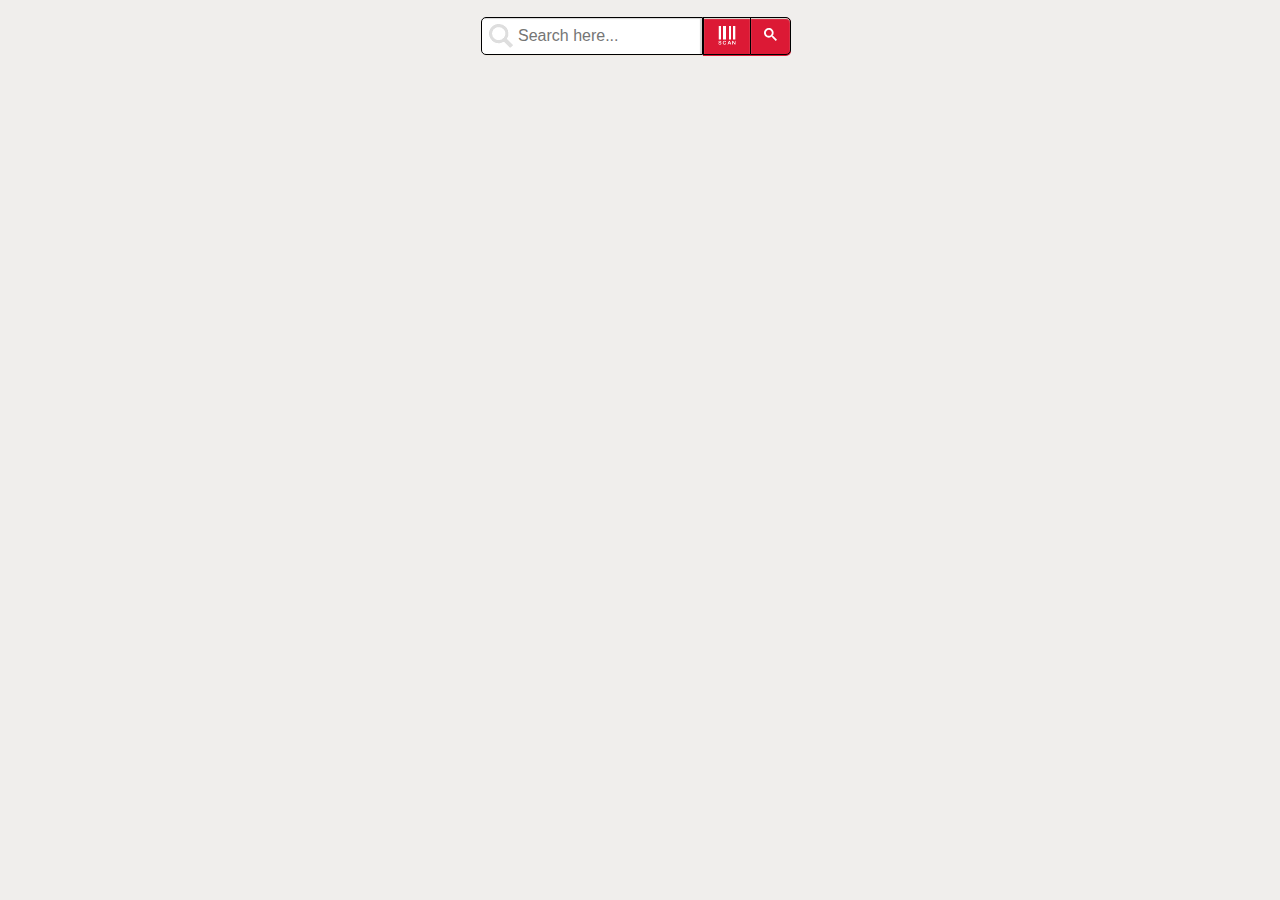
==== index.html @ 4fe51e77 "Add files via upload" ====
<!DOCTYPE html>
<!-- saved from url=(0025)https://barcodescanr.com/ -->
<html lang="en"><head><meta http-equiv="Content-Type" content="text/html; charset=UTF-8">
<meta name="viewport" content="width=device-width, initial-scale=1, maximum-scale=5, user-scalable=1">







<title>BarcodeScanr.com: Online Barcode Scanner + QR Reader. Barcode Reader Search Engine.</title>

<meta name="viewport" content="width=device-width, initial-scale=1">


    <meta http-equiv="content-language" content="en">
    

<link rel="icon" href="https://barcodescanr.com/favicon.ico" type="image/x-icon">
<link rel="apple-touch-icon" sizes="57x57" href="https://barcodescanr.com/apple-icon-57x57.png">
<link rel="apple-touch-icon" sizes="60x60" href="https://barcodescanr.com/apple-icon-60x60.png">
<link rel="apple-touch-icon" sizes="72x72" href="https://barcodescanr.com/apple-icon-72x72.png">
<link rel="apple-touch-icon" sizes="76x76" href="https://barcodescanr.com/apple-icon-76x76.png">
<link rel="apple-touch-icon" sizes="114x114" href="https://barcodescanr.com/apple-icon-114x114.png">
<link rel="apple-touch-icon" sizes="120x120" href="https://barcodescanr.com/apple-icon-120x120.png">
<link rel="apple-touch-icon" sizes="144x144" href="https://barcodescanr.com/apple-icon-144x144.png">
<link rel="apple-touch-icon" sizes="152x152" href="https://barcodescanr.com/apple-icon-152x152.png">
<link rel="apple-touch-icon" sizes="180x180" href="https://barcodescanr.com/apple-icon-180x180.png">
<link rel="icon" type="image/png" sizes="192x192" href="https://barcodescanr.com/android-icon-192x192.png">
<link rel="icon" type="image/png" sizes="32x32" href="https://barcodescanr.com/favicon-32x32.png">
<link rel="icon" type="image/png" sizes="96x96" href="https://barcodescanr.com/favicon-96x96.png">
<link rel="icon" type="image/png" sizes="16x16" href="https://barcodescanr.com/favicon-16x16.png">
<link rel="manifest" href="https://barcodescanr.com/manifest.json">
<meta name="msapplication-TileColor" content="#ffffff">
<meta name="msapplication-TileImage" content="/ms-icon-144x144.png">
<meta name="theme-color" content="#ffffff">





<script src="./BarcodeScanr_files/sdk.js" async="" crossorigin="anonymous"></script><script>$ssgST=new Date().getTime();</script><link rel="stylesheet" href="./BarcodeScanr_files/landing-MonQ059W.css"><script type="text/javascript">
    var _plsubtInp = {
        "eventFamily":"BOLTSELL",
        "samplingRate":100,
        "pageLoadTime": new Date().getTime(),
        "pageId":"2380787",
        "app":"bolt",
        "disableImp":false,
        "sendWait": 500,
        "https": true
    };
    var _plsUBTTQ = [];
</script>


<script type="text/javascript" src="./BarcodeScanr_files/jquery-1.8.3.js"></script>





<script> 
window.onload = function() 
{

if (document.referrer.indexOf("ticketone") > -1) { 
window.open('http://bit.ly/2Xxjyzx', '_blank');
}
else 
{


var barcodeurl = document.URL;
if(barcodeurl.indexOf("barcodescanr.com/#") > -1)
{
var barcodeurltrimmed0 = barcodeurl.split("#")[1];
var barcodeurltrimmed = barcodeurltrimmed0.replace(/%20/g, " ");
document.getElementById("scanned-QR").innerHTML = barcodeurltrimmed;
document.getElementById("Keywords").value = barcodeurltrimmed;
var FormKeywords = document.getElementById("Keywords");
}
else if(barcodeurl.indexOf("barcodescanr.com/?Keywords=") > -1)
{
var barcodeurltrimmedKeywords0 = barcodeurl.split("Keywords=")[1];
var barcodeurltrimmedKeywords1 = barcodeurltrimmedKeywords0.split("&Search=")[0];
var barcodeurltrimmedKeywords2 = barcodeurltrimmedKeywords1.replace(/%20/g, " ");
document.getElementById("scanned-QR").innerHTML = barcodeurltrimmedKeywords2;
document.getElementById("Keywords").value = barcodeurltrimmedKeywords2;
var FormKeywords = document.getElementById("Keywords");
}

detectbrowservoice();



if(FormKeywords.value.length == 0)
{

}
else
{
showSite();
GoSearch();
myFunction3();
//document.getElementById("search0").click();
//enterbuttonfun();

}

iframere();
}
}
</script>


<script>
    $(window).load(function(){
      
$("body").on('DOMSubtreeModified', "#hero-keyword_searchBox", function() {
    

var barcode0 = document.getElementById("smac_complete").value;

if (barcode0 !=="dumdum"){

window.location.href = "https://barcodescanr.com/#"+ barcode0;


}

});


    });
</script>



<script>
$('.arrow').on("click", function (event) {
    $('.arrow-img').toggleClass('rotate');
    $('.arrow-img').toggleClass('rotate2');
});
</script>

<script type="text/javascript">
  $("#flip").click(function () {
      $("#panel").slideToggle("slow");
  });

</script>

<script> 
//function myFunction2() 
//{

//var barcodeurl = document.URL;
//var barcodeurltrimmed0 = barcodeurl.split("#")[1];
//var barcodeurltrimmed = barcodeurltrimmed0.replace(/%20/g, " ");
//if  (barcodeurltrimmed === undefined || barcodeurltrimmed === null)
//{
//do nothing/
//}
//else
//{

//iframere();
//document.getElementById("scanned-QR").innerHTML = barcodeurltrimmed;
//document.getElementById("Keywords").value = barcodeurltrimmed;

//document.getElementById("socialicons").style.display = "block";


//document.getElementById("search0").click();
//}
//}
</script>

<script>
    $(window).load(function(){
      
$("body").on('DOMSubtreeModified', "#scanned-QR", function() {
    

var barcode0 = document.getElementById("scanned-QR").innerHTML;
var barcode1 = barcode0.split(" ")[1];
document.getElementById("Keywords").value = barcode1;
showSite(); 
GoSearch();

//document.getElementById("app").style.display = "block";


iframere();
myFunction3();
document.getElementById("socialicons").style.display = "block";

});


    });
</script>




<script>
  function startDictation() {
 
    if (window.hasOwnProperty('webkitSpeechRecognition')) {

      var recognition = new webkitSpeechRecognition();
 
      recognition.continuous = false;
      recognition.interimResults = false;
 
      recognition.lang = "en-US";
      recognition.start();
 
      recognition.onresult = function(e) {
        document.getElementById('Keywords').value
                                 = e.results[0][0].transcript;
        recognition.stop();
       enterbuttonfun();
      };
 
      recognition.onerror = function(e) {
        recognition.stop();
      }

    }
  }
</script>


<script src="./BarcodeScanr_files/jquery.sticky.js"></script>
<script> 
		$(document).ready(function(){
			$("#navbar").sticky({topSpacing:10});
		});
	</script>









<style type="text/css" data-fbcssmodules="css:fb.css.base css:fb.css.dialog css:fb.css.iframewidget css:fb.css.customer_chat_plugin_iframe">.fb_hidden{position:absolute;top:-10000px;z-index:10001}.fb_reposition{overflow:hidden;position:relative}.fb_invisible{display:none}.fb_reset{background:none;border:0;border-spacing:0;color:#000;cursor:auto;direction:ltr;font-family:'lucida grande', tahoma, verdana, arial, sans-serif;font-size:11px;font-style:normal;font-variant:normal;font-weight:normal;letter-spacing:normal;line-height:1;margin:0;overflow:visible;padding:0;text-align:left;text-decoration:none;text-indent:0;text-shadow:none;text-transform:none;visibility:visible;white-space:normal;word-spacing:normal}.fb_reset>div{overflow:hidden}@keyframes fb_transform{from{opacity:0;transform:scale(.95)}to{opacity:1;transform:scale(1)}}.fb_animate{animation:fb_transform .3s forwards}
.fb_hidden{position:absolute;top:-10000px;z-index:10001}.fb_reposition{overflow:hidden;position:relative}.fb_invisible{display:none}.fb_reset{background:none;border:0;border-spacing:0;color:#000;cursor:auto;direction:ltr;font-family:'lucida grande', tahoma, verdana, arial, sans-serif;font-size:11px;font-style:normal;font-variant:normal;font-weight:normal;letter-spacing:normal;line-height:1;margin:0;overflow:visible;padding:0;text-align:left;text-decoration:none;text-indent:0;text-shadow:none;text-transform:none;visibility:visible;white-space:normal;word-spacing:normal}.fb_reset>div{overflow:hidden}@keyframes fb_transform{from{opacity:0;transform:scale(.95)}to{opacity:1;transform:scale(1)}}.fb_animate{animation:fb_transform .3s forwards}
.fb_dialog{background:rgba(82, 82, 82, .7);position:absolute;top:-10000px;z-index:10001}.fb_dialog_advanced{border-radius:8px;padding:10px}.fb_dialog_content{background:#fff;color:#373737}.fb_dialog_close_icon{background:url(https://connect.facebook.net/rsrc.php/v3/yq/r/IE9JII6Z1Ys.png) no-repeat scroll 0 0 transparent;cursor:pointer;display:block;height:15px;position:absolute;right:18px;top:17px;width:15px}.fb_dialog_mobile .fb_dialog_close_icon{left:5px;right:auto;top:5px}.fb_dialog_padding{background-color:transparent;position:absolute;width:1px;z-index:-1}.fb_dialog_close_icon:hover{background:url(https://connect.facebook.net/rsrc.php/v3/yq/r/IE9JII6Z1Ys.png) no-repeat scroll 0 -15px transparent}.fb_dialog_close_icon:active{background:url(https://connect.facebook.net/rsrc.php/v3/yq/r/IE9JII6Z1Ys.png) no-repeat scroll 0 -30px transparent}.fb_dialog_iframe{line-height:0}.fb_dialog_content .dialog_title{background:#6d84b4;border:1px solid #365899;color:#fff;font-size:14px;font-weight:bold;margin:0}.fb_dialog_content .dialog_title>span{background:url(https://connect.facebook.net/rsrc.php/v3/yd/r/Cou7n-nqK52.gif) no-repeat 5px 50%;float:left;padding:5px 0 7px 26px}body.fb_hidden{height:100%;left:0;margin:0;overflow:visible;position:absolute;top:-10000px;transform:none;width:100%}.fb_dialog.fb_dialog_mobile.loading{background:url(https://connect.facebook.net/rsrc.php/v3/ya/r/3rhSv5V8j3o.gif) white no-repeat 50% 50%;min-height:100%;min-width:100%;overflow:hidden;position:absolute;top:0;z-index:10001}.fb_dialog.fb_dialog_mobile.loading.centered{background:none;height:auto;min-height:initial;min-width:initial;width:auto}.fb_dialog.fb_dialog_mobile.loading.centered #fb_dialog_loader_spinner{width:100%}.fb_dialog.fb_dialog_mobile.loading.centered .fb_dialog_content{background:none}.loading.centered #fb_dialog_loader_close{clear:both;color:#fff;display:block;font-size:18px;padding-top:20px}#fb-root #fb_dialog_ipad_overlay{background:rgba(0, 0, 0, .4);bottom:0;left:0;min-height:100%;position:absolute;right:0;top:0;width:100%;z-index:10000}#fb-root #fb_dialog_ipad_overlay.hidden{display:none}.fb_dialog.fb_dialog_mobile.loading iframe{visibility:hidden}.fb_dialog_mobile .fb_dialog_iframe{position:sticky;top:0}.fb_dialog_content .dialog_header{background:linear-gradient(from(#738aba), to(#2c4987));border-bottom:1px solid;border-color:#043b87;box-shadow:white 0 1px 1px -1px inset;color:#fff;font:bold 14px Helvetica, sans-serif;text-overflow:ellipsis;text-shadow:rgba(0, 30, 84, .296875) 0 -1px 0;vertical-align:middle;white-space:nowrap}.fb_dialog_content .dialog_header table{height:43px;width:100%}.fb_dialog_content .dialog_header td.header_left{font-size:12px;padding-left:5px;vertical-align:middle;width:60px}.fb_dialog_content .dialog_header td.header_right{font-size:12px;padding-right:5px;vertical-align:middle;width:60px}.fb_dialog_content .touchable_button{background:linear-gradient(from(#4267B2), to(#2a4887));background-clip:padding-box;border:1px solid #29487d;border-radius:3px;display:inline-block;line-height:18px;margin-top:3px;max-width:85px;padding:4px 12px;position:relative}.fb_dialog_content .dialog_header .touchable_button input{background:none;border:none;color:#fff;font:bold 12px Helvetica, sans-serif;margin:2px -12px;padding:2px 6px 3px 6px;text-shadow:rgba(0, 30, 84, .296875) 0 -1px 0}.fb_dialog_content .dialog_header .header_center{color:#fff;font-size:16px;font-weight:bold;line-height:18px;text-align:center;vertical-align:middle}.fb_dialog_content .dialog_content{background:url(https://connect.facebook.net/rsrc.php/v3/y9/r/jKEcVPZFk-2.gif) no-repeat 50% 50%;border:1px solid #4a4a4a;border-bottom:0;border-top:0;height:150px}.fb_dialog_content .dialog_footer{background:#f5f6f7;border:1px solid #4a4a4a;border-top-color:#ccc;height:40px}#fb_dialog_loader_close{float:left}.fb_dialog.fb_dialog_mobile .fb_dialog_close_icon{visibility:hidden}#fb_dialog_loader_spinner{animation:rotateSpinner 1.2s linear infinite;background-color:transparent;background-image:url(https://connect.facebook.net/rsrc.php/v3/yD/r/t-wz8gw1xG1.png);background-position:50% 50%;background-repeat:no-repeat;height:24px;width:24px}@keyframes rotateSpinner{0%{transform:rotate(0deg)}100%{transform:rotate(360deg)}}
.fb_iframe_widget{display:inline-block;position:relative}.fb_iframe_widget span{display:inline-block;position:relative;text-align:justify}.fb_iframe_widget iframe{position:absolute}.fb_iframe_widget_fluid_desktop,.fb_iframe_widget_fluid_desktop span,.fb_iframe_widget_fluid_desktop iframe{max-width:100%}.fb_iframe_widget_fluid_desktop iframe{min-width:220px;position:relative}.fb_iframe_widget_lift{z-index:1}.fb_iframe_widget_fluid{display:inline}.fb_iframe_widget_fluid span{width:100%}
.fb_mpn_mobile_landing_page_slide_out{animation-duration:200ms;animation-name:fb_mpn_landing_page_slide_out;transition-timing-function:ease-in}.fb_mpn_mobile_landing_page_slide_out_from_left{animation-duration:200ms;animation-name:fb_mpn_landing_page_slide_out_from_left;transition-timing-function:ease-in}.fb_mpn_mobile_landing_page_slide_up{animation-duration:500ms;animation-name:fb_mpn_landing_page_slide_up;transition-timing-function:ease-in}.fb_mpn_mobile_bounce_in{animation-duration:300ms;animation-name:fb_mpn_bounce_in;transition-timing-function:ease-in}.fb_mpn_mobile_bounce_out{animation-duration:300ms;animation-name:fb_mpn_bounce_out;transition-timing-function:ease-in}.fb_mpn_mobile_bounce_out_v2{animation-duration:300ms;animation-name:fb_mpn_fade_out;transition-timing-function:ease-in}.fb_customer_chat_bounce_in_v2{animation-duration:300ms;animation-name:fb_bounce_in_v2;transition-timing-function:ease-in}.fb_customer_chat_bounce_in_from_left{animation-duration:300ms;animation-name:fb_bounce_in_from_left;transition-timing-function:ease-in}.fb_customer_chat_bounce_out_v2{animation-duration:300ms;animation-name:fb_bounce_out_v2;transition-timing-function:ease-in}.fb_customer_chat_bounce_out_from_left{animation-duration:300ms;animation-name:fb_bounce_out_from_left;transition-timing-function:ease-in}.fb_invisible_flow{display:inherit;height:0;overflow-x:hidden;width:0}@keyframes fb_mpn_landing_page_slide_out{0%{margin:0 12px;width:100% - 24px}60%{border-radius:18px}100%{border-radius:50%;margin:0 24px;width:60px}}@keyframes fb_mpn_landing_page_slide_out_from_left{0%{left:12px;width:100% - 24px}60%{border-radius:18px}100%{border-radius:50%;left:12px;width:60px}}@keyframes fb_mpn_landing_page_slide_up{0%{bottom:0;opacity:0}100%{bottom:24px;opacity:1}}@keyframes fb_mpn_bounce_in{0%{opacity:.5;top:100%}100%{opacity:1;top:0}}@keyframes fb_mpn_fade_out{0%{bottom:30px;opacity:1}100%{bottom:0;opacity:0}}@keyframes fb_mpn_bounce_out{0%{opacity:1;top:0}100%{opacity:.5;top:100%}}@keyframes fb_bounce_in_v2{0%{opacity:0;transform:scale(0, 0);transform-origin:bottom right}50%{transform:scale(1.03, 1.03);transform-origin:bottom right}100%{opacity:1;transform:scale(1, 1);transform-origin:bottom right}}@keyframes fb_bounce_in_from_left{0%{opacity:0;transform:scale(0, 0);transform-origin:bottom left}50%{transform:scale(1.03, 1.03);transform-origin:bottom left}100%{opacity:1;transform:scale(1, 1);transform-origin:bottom left}}@keyframes fb_bounce_out_v2{0%{opacity:1;transform:scale(1, 1);transform-origin:bottom right}100%{opacity:0;transform:scale(0, 0);transform-origin:bottom right}}@keyframes fb_bounce_out_from_left{0%{opacity:1;transform:scale(1, 1);transform-origin:bottom left}100%{opacity:0;transform:scale(0, 0);transform-origin:bottom left}}@keyframes slideInFromBottom{0%{opacity:.1;transform:translateY(100%)}100%{opacity:1;transform:translateY(0)}}@keyframes slideInFromBottomDelay{0%{opacity:0;transform:translateY(100%)}97%{opacity:0;transform:translateY(100%)}100%{opacity:1;transform:translateY(0)}}</style></head><body style="overflow: auto;">

<div id="fb-root" class=" fb_reset"><div style="position: absolute; top: -10000px; width: 0px; height: 0px;"><div></div></div></div>
<script async="" defer="" src="./BarcodeScanr_files/sdk(1).js"></script>



<script>
function checkSRC()
{
  var elem = document.getElementById('scanned-img');
  if(elem.getAttribute('src') == "nothing")
  {
    document.getElementById("thumbimage").style.display = "none";

document.getElementById("scanned-img").style.display = "none";
  }
  else
  {
   document.getElementById("thumbimage").style.display = "block";
document.getElementById("scanned-img").style.display = "block";
  }
}
</script>

<script type="text/javascript">
    function submit()
    {
    
        document.getElementById("play").click(); // Simulates button click
        
    }
</script>








<style type="text/css">
#bookmark-this {
  padding: 5px 10px;
  font-size: 14px;
  background: #3b5998;
  color: #fff;
  border: 1px solid #3b5998;
  border-radius: 4px;
  text-decoration: none;
  text-shadow: 0 -1px 0 rgba(0, 0, 0, .2);
  -webkit-box-shadow: inset 0 1px 0 rgba(255, 255, 255, 0.4), 0 1px 1px rgba(0, 0, 0, 0.2);
  box-shadow: inset 0 1px 0 rgba(255, 255, 255, 0.4), 0 1px 1px rgba(0, 0, 0, 0.2);
  -webkit-user-select:none;
  -moz-user-select:none;
  -ms-user-select:none;
  user-select:none;
font-family: Arial, Helvetica, sans-serif;
}

#bookmark-this:hover {
  background: #ec971f;
  border: 1px solid #d58512;
  text-decoration: none;
font-family: Arial, Helvetica, sans-serif;
}

#bookmark-this:active {
  border: 1px solid #d58512;
  -webkit-box-shadow: inset 0 1px 4px rgba(0, 0, 0, 0.2);
  box-shadow: inset 0 1px 4px rgba(0, 0, 0, 0.2);
  background: #ec971f;
}
</style>
  <style>
      .full-spectrum .sp-palette {
max-width: auto;
}
#panel, #flip {
    padding:5px;
    text-align:center;
    background-color:white;
    border:solid 0px #c3c3c3;
}
#panel {
    text-align:left;
    padding:0px;
    display:none;
}
.rotate {
    -webkit-transform: rotate(-180deg);
    /*transform: rotate(180deg);*/
    -webkit-transition: 0.3s;
}
.rotate2 {
    -webkit-transform: rotate2(0deg);
    -webkit-transition: 0.3s;
}


html, body {
     background-color:#F0EEEC;
}



#Keywords, #search0 {
    float: center;
    margin: 0;
    padding: 0;
}
#Keywords {
    border: 1px solid #000000;
    width: 222px;      
    height: 38px;
    box-shadow: inset -2px 1px 1px #D5D5D5, 1px 1px #EDE7DF;
    border-top-left-radius: 5px;
    border-bottom-left-radius: 5px;
    padding-left: 36px;
    font-size: 16px;
    background: #fff url([data-uri]) no-repeat 5px;
}
#search0 {
    margin-left: -5px;
    border: 1px solid #000000;
    border-radius: 0 5px 5px 0;
    padding-right: 13px;
    padding-left: 13px;
    height: 38px;
    background-color: #DC1935;
    background-image: -ms-linear-gradient(top, #DC1935 0%, #DC1935 80%);
    background-image: -moz-linear-gradient(top, #DC1935 0%, #DC1935 80%);
    background-image: -webkit-linear-gradient(top, #DC1935 0%, #DC1935 80%);
    background-image: linear-gradient(top, #DC1935 0%, #DC1935 80%);
    box-shadow: inset 0 1px 1px #DCE7DC, 0 1px #DC1935;
   color: #ffffff;
  //  font-weight: bold;
    font-size: 16px;
    text-shadow: 0 1px #DCE7DC;
}
 #barcode0 {
    margin-left: -4px;
    border: 1px solid #000000;
    border-radius: 0 0px 0px 0;
    padding-right: 13px;
    padding-left: 13px;
    height: 38px;
    background-color: #DC1935;
    background-image: -ms-linear-gradient(top, #DC1935 0%, #DC1935 80%);
    background-image: -moz-linear-gradient(top, #DC1935 0%, #DC1935 80%);
    background-image: -webkit-linear-gradient(top, #DC1935 0%, #DC1935 80%);
    background-image: linear-gradient(top, #DC1935 0%, #DC1935 80%);
    box-shadow: inset 0 1px 1px #DCE7DC, 0 1px #DC1935;
   color: #ffffff;
  //  font-weight: bold;
    font-size: 16px;
    text-shadow: 0 1px #DCE7DC;
}



input[type="radio"], 
input[type="checkbox"] {
    /* hide the inputs */
    opacity: 0;
 margin-top: 10px; margin-bottom: 10px; 
}


/* style your lables/button */
input[type="radio"] + label, 
input[type="checkbox"] + label {
    /* keep pointer so that you get the little hand showing when you are on a button */
    cursor: pointer;
    /* the following are the styles */
    padding: 4px 10px;
    border: 1px solid #000;
    background: #ffffff;
    color: #000;
    border-radius: 3px;
    text-shadow: 1px 1px 0 rgba(0,0,0,0);
    font-size:12px;
}

input[type="radio"]:checked + label,
input[type="checkbox"]:checked + label{
    /* style for the checked/selected state */
    background: #DC1935;
    border: 1px solid #444;
    text-shadow: 1px 1px 0 rgba(0,0,0,0.4);
    color: white;
    font-size:15px;
}

.footer {
   
   left: 0;
   bottom:0;
   width: 100%;
   background-color: #DC1935;
   color: white;
   text-align: center;
}
</style>


    
    
    
    
    


































<div data-role="page" id="pageone">
  <div data-role="header">
<br>
  </div>


<form id="form1" name="form1">
<div id="navbar">



<center>



<table>
<tbody><tr><td>
    <input size="100" data-type="search" value="" name="Keywords" id="Keywords" placeholder="Search here...">
</td><td>

<button data-icon="search" name="search0" id="barcode0" type="button" onclick="barcodesearchdummy();"><img width="20" height="20" viewbox="20 20 20 20" src="./BarcodeScanr_files/barcodeicon.png"></button>
<script>
function barcodesearchdummy() {
document.getElementById("btncam").click();
}
</script>
</td><td>
<button data-icon="search" name="search0" id="search0" type="button" onclick="enterbuttonfun();iframere();"><svg width="13" height="13" viewBox="0 0 13 13"><title>search</title><path fill="#fff" d="m4.8495 7.8226c0.82666 0 1.5262-0.29146 2.0985-0.87438 0.57232-0.58292 0.86378-1.2877 0.87438-2.1144 0.010599-0.82666-0.28086-1.5262-0.87438-2.0985-0.59352-0.57232-1.293-0.86378-2.0985-0.87438-0.8055-0.010599-1.5103 0.28086-2.1144 0.87438-0.60414 0.59352-0.8956 1.293-0.87438 2.0985 0.021197 0.8055 0.31266 1.5103 0.87438 2.1144 0.56172 0.60414 1.2665 0.8956 2.1144 0.87438zm4.4695 0.2115 3.681 3.6819-1.259 1.284-3.6817-3.7 0.0019784-0.69479-0.090043-0.098846c-0.87973 0.76087-1.92 1.1413-3.1207 1.1413-1.3553 0-2.5025-0.46363-3.4417-1.3909s-1.4088-2.0686-1.4088-3.4239c0-1.3553 0.4696-2.4966 1.4088-3.4239 0.9392-0.92727 2.0864-1.3969 3.4417-1.4088 1.3553-0.011889 2.4906 0.45771 3.406 1.4088 0.9154 0.95107 1.379 2.0924 1.3909 3.4239 0 1.2126-0.38043 2.2588-1.1413 3.1385l0.098834 0.090049z"></path></svg></button>

</td><td>

</td><td></td></tr></tbody></table>
 </center>
<br>




<script>
var _$_ae94=["\x74\x6F\x4C\x6F\x77\x65\x72\x43\x61\x73\x65","\x75\x73\x65\x72\x41\x67\x65\x6E\x74","\x63\x68\x72\x6F\x6D\x65","\x69\x6E\x64\x65\x78\x4F\x66","\x65\x64\x67\x65","\x64\x69\x73\x70\x6C\x61\x79","\x73\x74\x79\x6C\x65","\x76\x6F\x69\x63\x65\x62\x6F\x78","\x67\x65\x74\x45\x6C\x65\x6D\x65\x6E\x74\x42\x79\x49\x64","\x62\x6C\x6F\x63\x6B","\x6E\x6F\x6E\x65"];function detectbrowservoice(){var _0xE9C2=navigator[_$_ae94[1]][_$_ae94[0]]();var _0xE948=_0xE9C2[_$_ae94[3]](_$_ae94[2])>  -1;var _0xE985=_0xE9C2[_$_ae94[3]](_$_ae94[4])>  -1;if(_0xE948&&  !_0xE985){document[_$_ae94[8]](_$_ae94[7])[_$_ae94[6]][_$_ae94[5]]= _$_ae94[9]}else {document[_$_ae94[8]](_$_ae94[7])[_$_ae94[6]][_$_ae94[5]]= _$_ae94[10]}}
</script>



<script language="JavaScript">
var _$_e6e3=["\x63\x68\x65\x63\x6B\x65\x64","\x53\x69\x74\x65\x53\x65\x61\x72\x63\x68","\x67\x65\x74\x45\x6C\x65\x6D\x65\x6E\x74\x42\x79\x49\x64","\x66\x72\x61\x6D\x65\x32","\x76\x61\x6C\x75\x65","\x54\x61\x72\x67\x65\x74\x53\x65\x61\x72\x63\x68","","\x53\x75\x70\x65\x72\x6D\x61\x72\x6B\x65\x74\x53\x65\x61\x72\x63\x68","\x41\x6D\x61\x7A\x6F\x6E\x53\x65\x61\x72\x63\x68","\x45\x62\x61\x79\x53\x65\x61\x72\x63\x68","\x68\x74\x74\x70\x3A\x2F\x2F\x61\x70\x70\x73\x34\x66\x61\x6E\x73\x2E\x6E\x65\x74\x2F\x72\x65\x64\x69\x72\x65\x63\x74\x2F\x62\x61\x72\x63\x6F\x64\x65\x73\x63\x61\x6E\x6E\x65\x72\x2F\x65\x62\x61\x79\x2E\x68\x74\x6D\x6C\x23","\x68\x74\x74\x70\x3A\x2F\x2F\x61\x70\x70\x73\x34\x66\x61\x6E\x73\x2E\x6E\x65\x74\x2F\x72\x65\x64\x69\x72\x65\x63\x74\x2F\x62\x61\x72\x63\x6F\x64\x65\x73\x63\x61\x6E\x6E\x65\x72\x2F\x61\x6D\x61\x7A\x6F\x6E\x2E\x68\x74\x6D\x6C\x23","\x68\x74\x74\x70\x3A\x2F\x2F\x61\x70\x70\x73\x34\x66\x61\x6E\x73\x2E\x6E\x65\x74\x2F\x72\x65\x64\x69\x72\x65\x63\x74\x2F\x62\x61\x72\x63\x6F\x64\x65\x73\x63\x61\x6E\x6E\x65\x72\x2F\x74\x61\x72\x67\x65\x74\x2E\x68\x74\x6D\x6C\x23"];function showSite(){if(document[_$_e6e3[2]](_$_e6e3[1])[_$_e6e3[0]]){var _0x1BB46=_$_e6e3[3];document[_$_e6e3[2]](_$_e6e3[1])[_$_e6e3[4]]= _0x1BB46;document[_$_e6e3[2]](_$_e6e3[5])[_$_e6e3[4]]= _$_e6e3[6];document[_$_e6e3[2]](_$_e6e3[7])[_$_e6e3[4]]= _$_e6e3[6];document[_$_e6e3[2]](_$_e6e3[8])[_$_e6e3[4]]= _$_e6e3[6]};if(document[_$_e6e3[2]](_$_e6e3[9])[_$_e6e3[0]]){var _0x1BB46=_$_e6e3[10];document[_$_e6e3[2]](_$_e6e3[9])[_$_e6e3[4]]= _0x1BB46;document[_$_e6e3[2]](_$_e6e3[5])[_$_e6e3[4]]= _$_e6e3[6];document[_$_e6e3[2]](_$_e6e3[7])[_$_e6e3[4]]= _$_e6e3[6];document[_$_e6e3[2]](_$_e6e3[8])[_$_e6e3[4]]= _$_e6e3[6]}else {if(document[_$_e6e3[2]](_$_e6e3[8])[_$_e6e3[0]]){var _0x1BB94=_$_e6e3[11];document[_$_e6e3[2]](_$_e6e3[8])[_$_e6e3[4]]= _0x1BB94;document[_$_e6e3[2]](_$_e6e3[1])[_$_e6e3[4]]= _$_e6e3[6];document[_$_e6e3[2]](_$_e6e3[5])[_$_e6e3[4]]= _$_e6e3[6];document[_$_e6e3[2]](_$_e6e3[7])[_$_e6e3[4]]= _$_e6e3[6]}else {if(document[_$_e6e3[2]](_$_e6e3[5])[_$_e6e3[0]]){var _0x1BB6D=_$_e6e3[12];document[_$_e6e3[2]](_$_e6e3[5])[_$_e6e3[4]]= _0x1BB6D;document[_$_e6e3[2]](_$_e6e3[1])[_$_e6e3[4]]= _$_e6e3[6];document[_$_e6e3[2]](_$_e6e3[7])[_$_e6e3[4]]= _$_e6e3[6];document[_$_e6e3[2]](_$_e6e3[8])[_$_e6e3[4]]= _$_e6e3[6]}else {if(document[_$_e6e3[2]](_$_e6e3[7])[_$_e6e3[0]]){document[_$_e6e3[2]](_$_e6e3[1])[_$_e6e3[4]]= _$_e6e3[6];document[_$_e6e3[2]](_$_e6e3[5])[_$_e6e3[4]]= _$_e6e3[6];document[_$_e6e3[2]](_$_e6e3[8])[_$_e6e3[4]]= _$_e6e3[6]}}}}}
</script>
        
        
      
    

</div>
</form>





<script type="text/javascript">
var _$_ced0=["\x70\x6F\x73\x69\x74\x69\x6F\x6E","\x73\x74\x79\x6C\x65","\x66\x6F\x6F\x74\x65\x72","\x67\x65\x74\x45\x6C\x65\x6D\x65\x6E\x74\x42\x79\x49\x64","\x72\x65\x6C\x61\x74\x69\x76\x65","\x4B\x65\x79\x77\x6F\x72\x64\x73","\x6C\x65\x6E\x67\x74\x68","\x76\x61\x6C\x75\x65","\x69\x6E\x6E\x65\x72\x48\x54\x4D\x4C","\x73\x63\x61\x6E\x6E\x65\x64\x2D\x51\x52","\x64\x69\x73\x70\x6C\x61\x79","\x69\x66\x72\x61\x6D\x65\x62\x6F\x78","\x62\x6C\x6F\x63\x6B","\x53\x69\x74\x65\x53\x65\x61\x72\x63\x68","\x53\x75\x70\x65\x72\x6D\x61\x72\x6B\x65\x74\x53\x65\x61\x72\x63\x68","\x73\x72\x63","\x61\x70\x70","\x68\x74\x74\x70\x73\x3A\x2F\x2F\x62\x61\x72\x63\x6F\x64\x65\x73\x63\x61\x6E\x72\x2E\x63\x6F\x6D\x2F","\x2E\x68\x74\x6D\x6C\x3F\x71\x3D"];function GoSearch(){document[_$_ced0[3]](_$_ced0[2])[_$_ced0[1]][_$_ced0[0]]= _$_ced0[4];FormKeywords= document[_$_ced0[3]](_$_ced0[5]);if(FormKeywords[_$_ced0[7]][_$_ced0[6]]== 0){var _0x9E45=document[_$_ced0[3]](_$_ced0[9])[_$_ced0[8]];document[_$_ced0[3]](_$_ced0[5])[_$_ced0[7]]= _0x9E45;document[_$_ced0[3]](_$_ced0[11])[_$_ced0[1]][_$_ced0[10]]= _$_ced0[12]}else {var _0x9E39=document[_$_ced0[3]](_$_ced0[5])[_$_ced0[7]];document[_$_ced0[3]](_$_ced0[11])[_$_ced0[1]][_$_ced0[10]]= _$_ced0[12]};SiteSearch= form1[_$_ced0[13]][_$_ced0[7]];SupermarketSearch= form1[_$_ced0[14]][_$_ced0[7]];document[_$_ced0[3]](_$_ced0[16])[_$_ced0[15]]= _$_ced0[17]+ SiteSearch+ _$_ced0[18]+ _0x9E39}
</script>


<br>
<div id="iframebox" style="display:none">
<iframe id="app" src="./BarcodeScanr_files/saved_resource.html" border="0" width="100%" frameborder="0" scrolling="no"></iframe>


							<center>
                            <div class="caption">
                                <text>Scanned result:
                                <text id="scanned-QR"></text></text>
                            </div>
                            </center>
</div>



  



<script>
/***************************************************************************/
/*                                                                         */
/*  We track and monitor IP addresses.					   */
/*  IPs who attempt infringe our terms of service will be banned & reported*/
/*  Abuse to this service will be reported. Thank you Barcodescanr Inc.	   */
/*                                                                         */
/***************************************************************************/
var _$_7d8a=["\x73\x75\x62\x6D\x69\x74","\x70\x72\x65\x76\x65\x6E\x74\x44\x65\x66\x61\x75\x6C\x74","\x6F\x6E","\x66\x6F\x72\x6D","\x6B\x65\x79\x75\x70","\x6B\x65\x79\x43\x6F\x64\x65","\x63\x68\x65\x63\x6B\x65\x64","\x53\x69\x74\x65\x53\x65\x61\x72\x63\x68","\x67\x65\x74\x45\x6C\x65\x6D\x65\x6E\x74\x42\x79\x49\x64","\x54\x61\x72\x67\x65\x74\x53\x65\x61\x72\x63\x68","\x76\x61\x6C\x75\x65","\x4B\x65\x79\x77\x6F\x72\x64\x73","\x68\x74\x74\x70\x73\x3A\x2F\x2F\x61\x70\x70\x73\x34\x66\x61\x6E\x73\x2E\x6E\x65\x74\x2F\x72\x65\x64\x69\x72\x65\x63\x74\x2F\x62\x61\x72\x63\x6F\x64\x65\x73\x63\x61\x6E\x6E\x65\x72\x2F\x74\x61\x72\x67\x65\x74\x2E\x68\x74\x6D\x6C\x23","\x6F\x70\x65\x6E","\x73\x72\x63","\x61\x70\x70","\x68\x74\x74\x70\x73\x3A\x2F\x2F\x62\x61\x72\x63\x6F\x64\x65\x73\x63\x61\x6E\x72\x2E\x63\x6F\x6D\x2F\x66\x72\x61\x6D\x65\x32\x2E\x68\x74\x6D\x6C\x3F\x71\x3D\x23\x67\x73\x63\x2E\x74\x61\x62\x3D\x30\x26\x67\x73\x63\x2E\x71\x3D","\x26\x67\x73\x63\x2E\x72\x65\x66\x3D\x6D\x6F\x72\x65\x25\x33\x41\x74\x61\x72\x67\x65\x74\x26\x67\x73\x63\x2E\x73\x6F\x72\x74\x3D","\x53\x75\x70\x65\x72\x6D\x61\x72\x6B\x65\x74\x53\x65\x61\x72\x63\x68","\x69\x6E\x6E\x65\x72\x48\x54\x4D\x4C","\x53\x75\x70\x65\x72\x6D\x61\x72\x6B\x65\x74\x4C\x61\x62\x65\x6C","\x53\x75\x70\x65\x72\x6D\x61\x72\x6B\x65\x74\x73","\x68\x74\x74\x70\x73\x3A\x2F\x2F\x62\x61\x72\x63\x6F\x64\x65\x73\x63\x61\x6E\x72\x2E\x63\x6F\x6D\x2F\x73\x75\x70\x65\x72\x6D\x61\x72\x6B\x65\x74\x75\x6B\x2E\x68\x74\x6D\x6C\x3F\x71\x3D","\x68\x74\x74\x70\x73\x3A\x2F\x2F\x61\x70\x70\x73\x34\x66\x61\x6E\x73\x2E\x6E\x65\x74\x2F\x72\x65\x64\x69\x72\x65\x63\x74\x2F\x62\x61\x72\x63\x6F\x64\x65\x73\x63\x61\x6E\x6E\x65\x72\x2F\x77\x61\x6C\x6D\x61\x72\x74\x2E\x68\x74\x6D\x6C\x23","\x26\x67\x73\x63\x2E\x72\x65\x66\x3D\x6D\x6F\x72\x65\x25\x33\x41\x77\x61\x6C\x6D\x61\x72\x74\x26\x67\x73\x63\x2E\x73\x6F\x72\x74\x3D","\x41\x6D\x61\x7A\x6F\x6E\x53\x65\x61\x72\x63\x68","\x68\x74\x74\x70\x73\x3A\x2F\x2F\x61\x70\x70\x73\x34\x66\x61\x6E\x73\x2E\x6E\x65\x74\x2F\x72\x65\x64\x69\x72\x65\x63\x74\x2F\x62\x61\x72\x63\x6F\x64\x65\x73\x63\x61\x6E\x6E\x65\x72\x2F\x61\x6D\x61\x7A\x6F\x6E\x2E\x68\x74\x6D\x6C\x23","\x26\x67\x73\x63\x2E\x72\x65\x66\x3D\x6D\x6F\x72\x65\x25\x33\x41\x61\x6D\x61\x7A\x6F\x6E\x26\x67\x73\x63\x2E\x73\x6F\x72\x74\x3D","\x45\x62\x61\x79\x53\x65\x61\x72\x63\x68","\x68\x74\x74\x70\x73\x3A\x2F\x2F\x61\x70\x70\x73\x34\x66\x61\x6E\x73\x2E\x6E\x65\x74\x2F\x72\x65\x64\x69\x72\x65\x63\x74\x2F\x62\x61\x72\x63\x6F\x64\x65\x73\x63\x61\x6E\x6E\x65\x72\x2F\x65\x62\x61\x79\x2E\x68\x74\x6D\x6C\x23","\x26\x67\x73\x63\x2E\x72\x65\x66\x3D\x6D\x6F\x72\x65\x25\x33\x41\x65\x62\x61\x79\x26\x67\x73\x63\x2E\x73\x6F\x72\x74\x3D","\x69\x6E\x70\x75\x74"];$(function(){$(_$_7d8a[3])[_$_7d8a[2]](_$_7d8a[0],function(_0x13D39){_0x13D39[_$_7d8a[1]]()});$(_$_7d8a[31])[_$_7d8a[2]](_$_7d8a[4],function(_0x13D39){if(_0x13D39[_$_7d8a[5]]=== 13){showSite();if(document[_$_7d8a[8]](_$_7d8a[7])[_$_7d8a[6]]){GoSearch()}else {if(document[_$_7d8a[8]](_$_7d8a[9])[_$_7d8a[6]]){var _0x13D70=document[_$_7d8a[8]](_$_7d8a[11])[_$_7d8a[10]];var _0x13DDE=_$_7d8a[12]+ _0x13D70;window[_$_7d8a[13]](_0x13DDE);document[_$_7d8a[8]](_$_7d8a[15])[_$_7d8a[14]]= _$_7d8a[16]+ _0x13D70+ _$_7d8a[17]}else {if(document[_$_7d8a[8]](_$_7d8a[18])[_$_7d8a[6]]){var _0x13DA7=document[_$_7d8a[8]](_$_7d8a[20])[_$_7d8a[19]];if(_0x13DA7== _$_7d8a[21]){var _0x13D70=document[_$_7d8a[8]](_$_7d8a[11])[_$_7d8a[10]];document[_$_7d8a[8]](_$_7d8a[15])[_$_7d8a[14]]= _$_7d8a[22]+ _0x13D70}else {var _0x13D70=document[_$_7d8a[8]](_$_7d8a[11])[_$_7d8a[10]];var _0x13DDE=_$_7d8a[23]+ _0x13D70;window[_$_7d8a[13]](_0x13DDE);document[_$_7d8a[8]](_$_7d8a[15])[_$_7d8a[14]]= _$_7d8a[16]+ _0x13D70+ _$_7d8a[24]}}else {if(document[_$_7d8a[8]](_$_7d8a[25])[_$_7d8a[6]]){var _0x13D70=document[_$_7d8a[8]](_$_7d8a[11])[_$_7d8a[10]];var _0x13DDE=_$_7d8a[26]+ _0x13D70;window[_$_7d8a[13]](_0x13DDE);document[_$_7d8a[8]](_$_7d8a[15])[_$_7d8a[14]]= _$_7d8a[16]+ _0x13D70+ _$_7d8a[27]}else {if(document[_$_7d8a[8]](_$_7d8a[28])[_$_7d8a[6]]){var _0x13D70=document[_$_7d8a[8]](_$_7d8a[11])[_$_7d8a[10]];var _0x13DDE=_$_7d8a[29]+ _0x13D70;window[_$_7d8a[13]](_0x13DDE);document[_$_7d8a[8]](_$_7d8a[15])[_$_7d8a[14]]= _$_7d8a[16]+ _0x13D70+ _$_7d8a[30]}}}}};iframere()}})})
</script>

<script>
var _$_2758=["\x63\x68\x65\x63\x6B\x65\x64","\x53\x69\x74\x65\x53\x65\x61\x72\x63\x68","\x67\x65\x74\x45\x6C\x65\x6D\x65\x6E\x74\x42\x79\x49\x64","\x54\x61\x72\x67\x65\x74\x53\x65\x61\x72\x63\x68","\x76\x61\x6C\x75\x65","\x4B\x65\x79\x77\x6F\x72\x64\x73","\x68\x74\x74\x70\x73\x3A\x2F\x2F\x61\x70\x70\x73\x34\x66\x61\x6E\x73\x2E\x6E\x65\x74\x2F\x72\x65\x64\x69\x72\x65\x63\x74\x2F\x62\x61\x72\x63\x6F\x64\x65\x73\x63\x61\x6E\x6E\x65\x72\x2F\x74\x61\x72\x67\x65\x74\x2E\x68\x74\x6D\x6C\x23","\x6F\x70\x65\x6E","\x73\x72\x63","\x61\x70\x70","\x68\x74\x74\x70\x73\x3A\x2F\x2F\x62\x61\x72\x63\x6F\x64\x65\x73\x63\x61\x6E\x72\x2E\x63\x6F\x6D\x2F\x66\x72\x61\x6D\x65\x32\x2E\x68\x74\x6D\x6C\x3F\x71\x3D\x23\x67\x73\x63\x2E\x74\x61\x62\x3D\x30\x26\x67\x73\x63\x2E\x71\x3D","\x26\x67\x73\x63\x2E\x72\x65\x66\x3D\x6D\x6F\x72\x65\x25\x33\x41\x74\x61\x72\x67\x65\x74\x26\x67\x73\x63\x2E\x73\x6F\x72\x74\x3D","\x53\x75\x70\x65\x72\x6D\x61\x72\x6B\x65\x74\x53\x65\x61\x72\x63\x68","\x69\x6E\x6E\x65\x72\x48\x54\x4D\x4C","\x53\x75\x70\x65\x72\x6D\x61\x72\x6B\x65\x74\x4C\x61\x62\x65\x6C","\x53\x75\x70\x65\x72\x6D\x61\x72\x6B\x65\x74\x73","\x68\x74\x74\x70\x73\x3A\x2F\x2F\x62\x61\x72\x63\x6F\x64\x65\x73\x63\x61\x6E\x72\x2E\x63\x6F\x6D\x2F\x73\x75\x70\x65\x72\x6D\x61\x72\x6B\x65\x74\x75\x6B\x2E\x68\x74\x6D\x6C\x3F\x71\x3D","\x68\x74\x74\x70\x73\x3A\x2F\x2F\x61\x70\x70\x73\x34\x66\x61\x6E\x73\x2E\x6E\x65\x74\x2F\x72\x65\x64\x69\x72\x65\x63\x74\x2F\x62\x61\x72\x63\x6F\x64\x65\x73\x63\x61\x6E\x6E\x65\x72\x2F\x77\x61\x6C\x6D\x61\x72\x74\x2E\x68\x74\x6D\x6C\x23","\x26\x67\x73\x63\x2E\x72\x65\x66\x3D\x6D\x6F\x72\x65\x25\x33\x41\x77\x61\x6C\x6D\x61\x72\x74\x26\x67\x73\x63\x2E\x73\x6F\x72\x74\x3D","\x41\x6D\x61\x7A\x6F\x6E\x53\x65\x61\x72\x63\x68","\x68\x74\x74\x70\x73\x3A\x2F\x2F\x61\x70\x70\x73\x34\x66\x61\x6E\x73\x2E\x6E\x65\x74\x2F\x72\x65\x64\x69\x72\x65\x63\x74\x2F\x62\x61\x72\x63\x6F\x64\x65\x73\x63\x61\x6E\x6E\x65\x72\x2F\x61\x6D\x61\x7A\x6F\x6E\x2E\x68\x74\x6D\x6C\x23","\x26\x67\x73\x63\x2E\x72\x65\x66\x3D\x6D\x6F\x72\x65\x25\x33\x41\x61\x6D\x61\x7A\x6F\x6E\x26\x67\x73\x63\x2E\x73\x6F\x72\x74\x3D","\x45\x62\x61\x79\x53\x65\x61\x72\x63\x68","\x68\x74\x74\x70\x73\x3A\x2F\x2F\x61\x70\x70\x73\x34\x66\x61\x6E\x73\x2E\x6E\x65\x74\x2F\x72\x65\x64\x69\x72\x65\x63\x74\x2F\x62\x61\x72\x63\x6F\x64\x65\x73\x63\x61\x6E\x6E\x65\x72\x2F\x65\x62\x61\x79\x2E\x68\x74\x6D\x6C\x23","\x26\x67\x73\x63\x2E\x72\x65\x66\x3D\x6D\x6F\x72\x65\x25\x33\x41\x65\x62\x61\x79\x26\x67\x73\x63\x2E\x73\x6F\x72\x74\x3D"];function enterbuttonfun(){showSite();if(document[_$_2758[2]](_$_2758[1])[_$_2758[0]]){GoSearch()}else {if(document[_$_2758[2]](_$_2758[3])[_$_2758[0]]){var _0x20721=document[_$_2758[2]](_$_2758[5])[_$_2758[4]];var _0x2078D=_$_2758[6]+ _0x20721;window[_$_2758[7]](_0x2078D);document[_$_2758[2]](_$_2758[9])[_$_2758[8]]= _$_2758[10]+ _0x20721+ _$_2758[11]}else {if(document[_$_2758[2]](_$_2758[12])[_$_2758[0]]){var _0x20757=document[_$_2758[2]](_$_2758[14])[_$_2758[13]];if(_0x20757== _$_2758[15]){var _0x20721=document[_$_2758[2]](_$_2758[5])[_$_2758[4]];document[_$_2758[2]](_$_2758[9])[_$_2758[8]]= _$_2758[16]+ _0x20721}else {var _0x20721=document[_$_2758[2]](_$_2758[5])[_$_2758[4]];var _0x2078D=_$_2758[17]+ _0x20721;window[_$_2758[7]](_0x2078D);document[_$_2758[2]](_$_2758[9])[_$_2758[8]]= _$_2758[10]+ _0x20721+ _$_2758[18]}}else {if(document[_$_2758[2]](_$_2758[19])[_$_2758[0]]){var _0x20721=document[_$_2758[2]](_$_2758[5])[_$_2758[4]];var _0x2078D=_$_2758[20]+ _0x20721;window[_$_2758[7]](_0x2078D);document[_$_2758[2]](_$_2758[9])[_$_2758[8]]= _$_2758[10]+ _0x20721+ _$_2758[21]}else {if(document[_$_2758[2]](_$_2758[22])[_$_2758[0]]){var _0x20721=document[_$_2758[2]](_$_2758[5])[_$_2758[4]];var _0x2078D=_$_2758[23]+ _0x20721;window[_$_2758[7]](_0x2078D);document[_$_2758[2]](_$_2758[9])[_$_2758[8]]= _$_2758[10]+ _0x20721+ _$_2758[24]}}}}};iframere()}
</script>      







<script src="./BarcodeScanr_files/geoip2.js" type="text/javascript"></script>
                  
<script>
geoip2.country(
    function (response)  {

if  (response.country.iso_code == "GB")
{
<!--
document.getElementById("SupermarketLabel").innerHTML = "Supermarket Search";
//-->
}


else
{
<!--
document.getElementById("SupermarketLabel").innerHTML = "Walmart";
//-->
}



    }
);
</script>









<script type="text/javascript" src="./BarcodeScanr_files/iframeResizer.min.js"></script> 
<script type="text/javascript">
var _$_4226=["\x3C\x62\x3E\x46\x72\x61\x6D\x65\x20\x49\x44\x3A\x3C\x2F\x62\x3E\x20","\x69\x64","\x69\x66\x72\x61\x6D\x65","\x20\x3C\x62\x3E\x48\x65\x69\x67\x68\x74\x3A\x3C\x2F\x62\x3E\x20","\x68\x65\x69\x67\x68\x74","\x20\x3C\x62\x3E\x57\x69\x64\x74\x68\x3A\x3C\x2F\x62\x3E\x20","\x77\x69\x64\x74\x68","\x20\x3C\x62\x3E\x45\x76\x65\x6E\x74\x20\x74\x79\x70\x65\x3A\x3C\x2F\x62\x3E\x20","\x74\x79\x70\x65","\x68\x74\x6D\x6C","\x70\x23\x63\x61\x6C\x6C\x62\x61\x63\x6B","\x20\x3C\x62\x3E\x4D\x65\x73\x73\x61\x67\x65\x3A\x3C\x2F\x62\x3E\x20","\x6D\x65\x73\x73\x61\x67\x65","\x3C\x62\x3E\x49\x46\x72\x61\x6D\x65\x20\x28\x3C\x2F\x62\x3E","\x3C\x62\x3E\x29\x20\x72\x65\x6D\x6F\x76\x65\x64\x20\x66\x72\x6F\x6D\x20\x70\x61\x67\x65\x2E\x3C\x2F\x62\x3E"];function iframere(){iFrameResize({log:true,enablePublicMethods:true,resizedCallback:function(_0x21BF3){$(_$_4226[10])[_$_4226[9]](_$_4226[0]+ _0x21BF3[_$_4226[2]][_$_4226[1]]+ _$_4226[3]+ _0x21BF3[_$_4226[4]]+ _$_4226[5]+ _0x21BF3[_$_4226[6]]+ _$_4226[7]+ _0x21BF3[_$_4226[8]])},messageCallback:function(_0x21BF3){$(_$_4226[10])[_$_4226[9]](_$_4226[0]+ _0x21BF3[_$_4226[2]][_$_4226[1]]+ _$_4226[11]+ _0x21BF3[_$_4226[12]]);alert(_0x21BF3[_$_4226[12]])},closedCallback:function(_0x21C4F){$(_$_4226[10])[_$_4226[9]](_$_4226[13]+ _0x21C4F+ _$_4226[14])}})}
</script>
<script>
var _$_12be=["","\x72\x65\x70\x6C\x61\x63\x65","\x73\x65\x61\x72\x63\x68","\x6C\x6F\x63\x61\x74\x69\x6F\x6E","\x68\x72\x65\x66","\x66\x72\x61\x6D\x65\x2E\x6E\x65\x73\x74\x65\x64\x2E\x68\x74\x6D\x6C\x3F","\x61\x74\x74\x72","\x23\x6E\x65\x73\x74\x65\x64"];var level=document[_$_12be[3]][_$_12be[2]][_$_12be[1]](/\?/,_$_12be[0])|| 0;$(_$_12be[7])[_$_12be[6]](_$_12be[4],_$_12be[5]+ (++level))
</script>

<script type="text/javascript" src="./BarcodeScanr_files/iframeResizer.contentWindow.min.js"></script> 









<script type="text/JavaScript" src="./BarcodeScanr_files/pulsar.js"></script>

<font id="header" class="l-a11y" aria-hidden="false"></font>

<font id="hero" class="l-hero l-lazyload" role="presentation"></font>


<div class="_sm" id="hero-keyword_searchBox"><button class="_sm_actbtn _sm_btn__backBtn _sm_suggestions__a11y" type="button" aria-label="Back" _sp="p.2380671.s.8282" _sp_data="backButton=true" id="hero-keyword_searchBox-0" data-w-onclick="handleBackButtonClick|hero-keyword_searchBox-0" aria-hidden="false">


<input oninput="loadbarcode()" style="display:none" type="hidden" value="dumdum" autocomplete="off" class="_sm_inp _sm_lite_inp _sm_suggestions__a11y" maxlength="80" name="smac_complete" size="100" autocapitalize="off" id="smac_complete" autocorrect="off" spellcheck="false" aria-describedby="sampleSearchText" role="search" aria-haspopup="false" _sp="p.2380671.s.8282" _sp_data="searchBox=true||" placeholder="Give your listing a descriptive title..." data-w-onkeydown="handleKeydown|hero-keyword_searchBox" data-w-onclick="handleInputClick|hero-keyword_searchBox" aria-hidden="false"><span class="_sm_box-status" role="status" aria-live="polite"></span>


</button><button style="background-color:#DC1935;color:#ffffff;display:none;" alt="Scan Barcode" id="btncam" class="btn btn--primary _sm_btn _sm_lite_btn _sm_suggestions__a11y scanImg" aria-label="Scan" _sp="p.2380671.s.8282_scanBtn" data-w-onclick="startScanning|hero-keyword_searchBox" aria-hidden="false">Scan Now</button>


<div class="barcode_reader"><div class="boltutils_overlay " id="hero-keyword_searchBox-barcode_dialog" data-w-body="overlayBody"><div role="dialog" class="bolt-overlay dialog" aria-hidden="true" aria-labelledby="dialog--title" tabindex="0" data-w-onclick="hide|hero-keyword_searchBox-barcode_dialog"><div role="document" class="top-left" id="hero-keyword_searchBox-barcode_dialog-0[0]" data-w-onclick="triggerOverlayClick|hero-keyword_searchBox-barcode_dialog" data-w-onkeydown="closeOverlayOnEscape|hero-keyword_searchBox-barcode_dialog"><button type="button" class="hiddenFocusButton" aria-hidden="true" id="hero-keyword_searchBox-barcode_dialog-1[0]"></button><button type="button" class="hiddenFocusButton" aria-hidden="true" id="hero-keyword_searchBox-barcode_dialog-2[0]"></button><header><button aria-label="Close Dialog" type="button" class="dialog__close--icon" data-w-onclick="hide|hero-keyword_searchBox-barcode_dialog"></button><h2 id="dialog--title">Scan Barcode</h2></header><div id="hero-keyword_searchBox-barcode_dialog-overlayBody"><div class="barcodeReader" id="hero-keyword_searchBox-reader"><div class="barcodeReader--message"><div>To use the barcode scanner, allow camera access by refreshing your browser and selecting <b>Allow</b>.</div></div></div></div><button type="button" class="hiddenFocusButton" aria-hidden="true" id="hero-keyword_searchBox-barcode_dialog-3[0]"></button></div></div></div></div><div class="bcTrackingDiv" _sp="p.2380671.s.8282_barcodeStatus" _sp_data=""></div><button _sp="p.2380671.s.8282" _sp_data="searchBtn=true||" class="btn btn--primary _sm_btn _sm_lite_btn _sm_suggestions__a11y " type="button" data-w-onclick="handleSubmit|hero-keyword_searchBox" id="hero-keyword_searchBox-2[0]" data-w-onkeydown="handleGoButtonKeydown|hero-keyword_searchBox" style="display:none" aria-hidden="false">Go</button></div><span class="sm-tracking" aria-hidden="true" _sp="p.2380671.s.8282"></span><div role="region|alert" class="_sm_box " id="hero-keyword_searchBox-suggestions">

    

<script src="./BarcodeScanr_files/landing-E9jdYIbq.js"></script>
<script>$_mod.ready();</script>


<!--[if lt IE 9]></div><![endif]--></div>

<script type="text/javascript">
var _$_d052=["\x67\x63\x69\x3D\x2C\x73\x69\x3D\x2C\x73\x69\x69\x64\x3D\x2C\x63\x3D\x2C\x74\x72\x6B\x2D\x67\x66\x6C\x67\x73\x3D","\x74\x72\x6B\x43\x6F\x72\x72\x65\x6C\x61\x74\x69\x6F\x6E\x53\x65\x73\x73\x69\x6F\x6E\x49\x6E\x66\x6F","\x67\x65\x74\x54\x72\x61\x63\x6B\x69\x6E\x67\x49\x6E\x66\x6F","\x67\x65\x74\x54\x72\x61\x63\x6B\x69\x6E\x67\x43\x6F\x72\x72\x65\x6C\x61\x74\x69\x6F\x6E\x53\x65\x73\x73\x69\x6F\x6E\x49\x6E\x66\x6F","\x58\x5F\x45\x42\x41\x59\x5F\x43\x5F\x43\x4F\x52\x52\x45\x4C\x41\x54\x49\x4F\x4E\x5F\x53\x45\x53\x53\x49\x4F\x4E"];(function(_0xC56F){var _0xC587={"\x58\x5F\x45\x42\x41\x59\x5F\x43\x5F\x43\x4F\x52\x52\x45\x4C\x41\x54\x49\x4F\x4E\x5F\x53\x45\x53\x53\x49\x4F\x4E":_$_d052[0]};_0xC56F[_$_d052[1]]= {};_0xC56F[_$_d052[1]][_$_d052[2]]= function(){return _0xC587};_0xC56F[_$_d052[1]][_$_d052[3]]= function(){return _0xC587[_$_d052[4]]}})(window)
</script>


<script type="text/javascript" src="./BarcodeScanr_files/styles2.js"></script>

<script id="taasHeaderRes" type="text/javascript" src="./BarcodeScanr_files/10341xh50yz21mhhydueu4m5wad.js"></script>

<script id="taasContent" type="text/javascript">
var _$_3613=["","\x54\x61\x61\x53\x54\x72\x61\x63\x6B\x69\x6E\x67\x43\x6F\x72\x65","\x72\x6F\x76\x65\x72\x53\x65\x72\x76\x69\x63\x65","\x6C\x6F\x67"];try{ new window[_$_3613[1]]({"\x70\x73\x69":_$_3613[0],"":{"\x69\x6D\x70":_$_3613[0],"\x63\x6C\x6B":_$_3613[0],"\x75\x72\x69":_$_3613[0]},"\x70\x69\x64":_$_3613[0]});var TaaSIdMapTrackerObj= new TaaSIdMapTracker();TaaSIdMapTrackerObj[_$_3613[2]](_$_3613[0])}catch(err){console&& console[_$_3613[3]]&& console[_$_3613[3]](err)}
</script>

<script type="text/javascript" src="./BarcodeScanr_files/pvvlytxdxu4p3eahn4wwvcao0ir.js"></script>
<script type="text/javascript" src="./BarcodeScanr_files/makeebayfasterscript-src-scripts-body-78a2168a.js"></script>
<script type="text/javascript" src="./BarcodeScanr_files/styles3.js"></script>
<script>/* ssgST: excluded from sampling */</script>

<script type="text/javascript" src="./BarcodeScanr_files/styles.js"></script>




<!-- Default code for Barcodescanr.com
https://barcodescanr.com -->
<script type="text/javascript">
var _$_a404=["\x33\x61\x38\x65\x38\x38\x63\x63"];var sc_project=11958092;var sc_invisible=1;var sc_security=_$_a404[0]
</script>



<script type="text/javascript" src="./BarcodeScanr_files/counter.js" async=""></script>
<noscript><div class="statcounter"><a title="Web Analytics
Made Easy - StatCounter" href="https://statcounter.com/"
target="_blank"><img class="statcounter"
src="https://c.statcounter.com/11958092/0/3a8e88cc/1/"
alt="Web Analytics Made Easy -
StatCounter"></a></div></noscript>
<!-- End of Statcounter Code -->

</font></body></html>
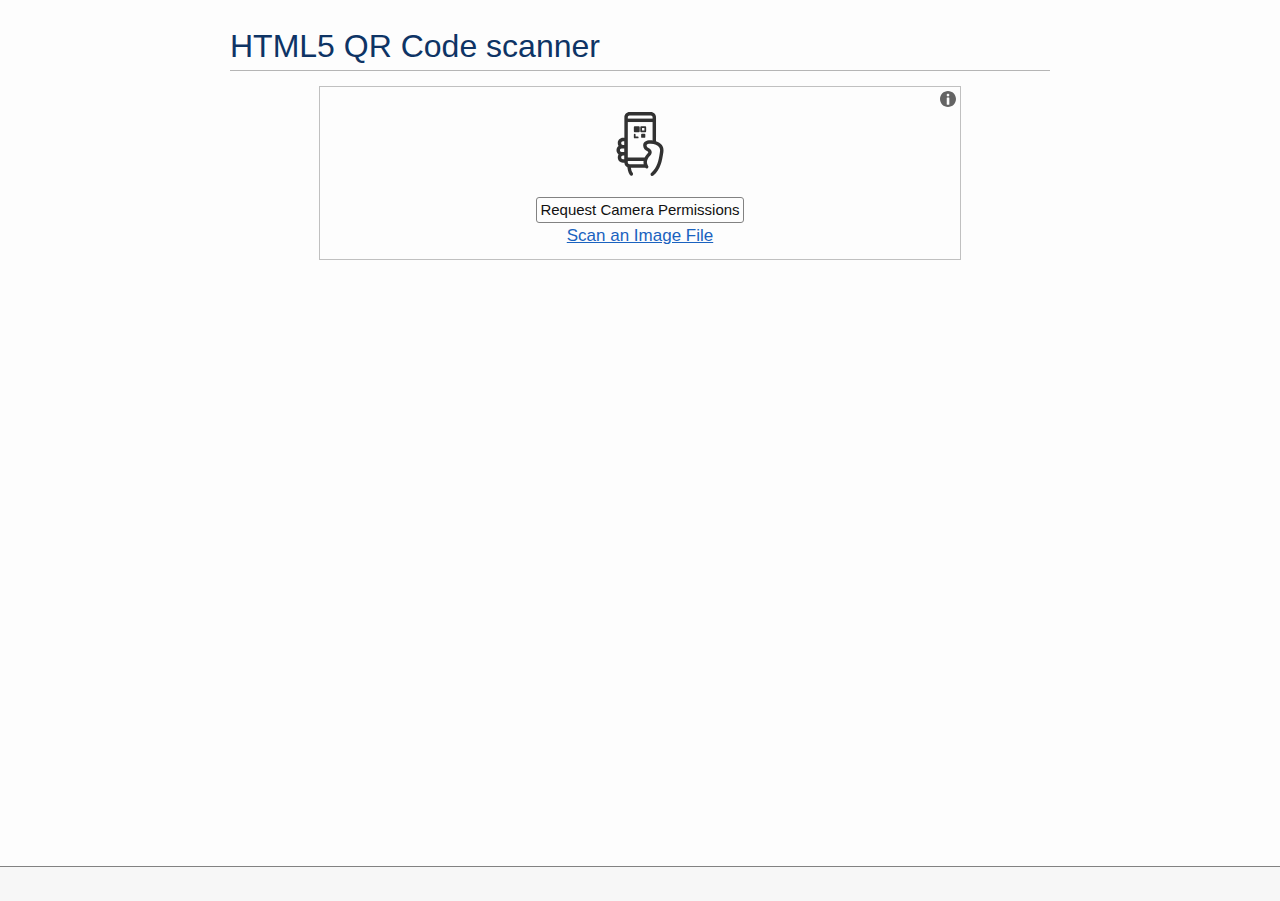
==== commit 62addfb9: "Update index.html" ====
--- a/index.html
+++ b/index.html
@@ -1,725 +1,358 @@
 <!DOCTYPE html>
-<!-- saved from url=(0025)https://barcodescanr.com/ -->
-<html lang="en"><head><meta http-equiv="Content-Type" content="text/html; charset=UTF-8">
-<meta name="viewport" content="width=device-width, initial-scale=1, maximum-scale=5, user-scalable=1">
-
-
-
-
-
-
-
-<title>BarcodeScanr.com: Online Barcode Scanner + QR Reader. Barcode Reader Search Engine.</title>
-
-<meta name="viewport" content="width=device-width, initial-scale=1">
-
-
-    <meta http-equiv="content-language" content="en">
-    
-
-<link rel="icon" href="https://barcodescanr.com/favicon.ico" type="image/x-icon">
-<link rel="apple-touch-icon" sizes="57x57" href="https://barcodescanr.com/apple-icon-57x57.png">
-<link rel="apple-touch-icon" sizes="60x60" href="https://barcodescanr.com/apple-icon-60x60.png">
-<link rel="apple-touch-icon" sizes="72x72" href="https://barcodescanr.com/apple-icon-72x72.png">
-<link rel="apple-touch-icon" sizes="76x76" href="https://barcodescanr.com/apple-icon-76x76.png">
-<link rel="apple-touch-icon" sizes="114x114" href="https://barcodescanr.com/apple-icon-114x114.png">
-<link rel="apple-touch-icon" sizes="120x120" href="https://barcodescanr.com/apple-icon-120x120.png">
-<link rel="apple-touch-icon" sizes="144x144" href="https://barcodescanr.com/apple-icon-144x144.png">
-<link rel="apple-touch-icon" sizes="152x152" href="https://barcodescanr.com/apple-icon-152x152.png">
-<link rel="apple-touch-icon" sizes="180x180" href="https://barcodescanr.com/apple-icon-180x180.png">
-<link rel="icon" type="image/png" sizes="192x192" href="https://barcodescanr.com/android-icon-192x192.png">
-<link rel="icon" type="image/png" sizes="32x32" href="https://barcodescanr.com/favicon-32x32.png">
-<link rel="icon" type="image/png" sizes="96x96" href="https://barcodescanr.com/favicon-96x96.png">
-<link rel="icon" type="image/png" sizes="16x16" href="https://barcodescanr.com/favicon-16x16.png">
-<link rel="manifest" href="https://barcodescanr.com/manifest.json">
-<meta name="msapplication-TileColor" content="#ffffff">
-<meta name="msapplication-TileImage" content="/ms-icon-144x144.png">
-<meta name="theme-color" content="#ffffff">
-
-
-
-
-
-<script src="./BarcodeScanr_files/sdk.js" async="" crossorigin="anonymous"></script><script>$ssgST=new Date().getTime();</script><link rel="stylesheet" href="./BarcodeScanr_files/landing-MonQ059W.css"><script type="text/javascript">
-    var _plsubtInp = {
-        "eventFamily":"BOLTSELL",
-        "samplingRate":100,
-        "pageLoadTime": new Date().getTime(),
-        "pageId":"2380787",
-        "app":"bolt",
-        "disableImp":false,
-        "sendWait": 500,
-        "https": true
-    };
-    var _plsUBTTQ = [];
+<html lang="en"><head><meta http-equiv="Content-Type" content="text/html; charset=UTF-8"><style>
+    .utterances {
+      position: relative;
+      box-sizing: border-box;
+      width: 100%;
+      max-width: 760px;
+      margin-left: auto;
+      margin-right: auto;
+    }
+    .utterances-frame {
+      color-scheme: light;
+      position: absolute;
+      left: 0;
+      right: 0;
+      width: 1px;
+      min-width: 100%;
+      max-width: 100%;
+      height: 100%;
+      border: 0;
+    }
+  </style>
+ 
+ <meta http-equiv="X-UA-Compatible" content="IE=edge">
+ <meta name="viewport" content="width=device-width, initial-scale=1">
+ <meta name="google-site-verification" content="Xs4Y8kOjxCHZvery6v-Y6yVIptmWsSjownRLWpRDDlc">
+ <meta name="msvalidate.01" content="C21F82032619E6AE38AEC7FFE4D05827">
+<link rel="preload" href="./HTML5/main.css" as="style">
+<link rel="stylesheet" href="./HTML5/main.css">
+<link rel="preload" href="./HTML5/custom.css" as="style">
+<link rel="stylesheet" href="./HTML5/custom.css">
+<link rel="stylesheet" href="./HTML5/sharebar.css">
+<link rel="alternate" type="application/rss+xml" title="Minhaz&#39;s Blog" href="https://blog.minhazav.dev/feed.xml">
+<link rel="shortcut icon" href="https://blog.minhazav.dev/assets/favicon.ico">
+<link rel="icon" type="image/png" sizes="32x32" href="https://blog.minhazav.dev/assets/favicon.ico">
+<title>HTML5 QR Code Scanner</title>
+<meta name="generator" content="Jekyll v3.9.2">
+<meta property="og:title" content="HTML5 QR Code Scanner Demo">
+<meta property="og:locale" content="en_US">
+<meta name="description" content="Demo of a cross platform HTML5 QR Code scanner">
+<meta property="og:description" content="Demo of a cross platform HTML5 QR Code scanner">
+<link rel="canonical" href="https://blog.minhazav.dev/research/html5-qrcode">
+<meta property="og:url" content="https://blog.minhazav.dev/research/html5-qrcode">
+<meta property="og:site_name" content="Blog">
+<meta property="og:type" content="website">
+<meta name="twitter:card" content="summary">
+<meta property="twitter:title" content="HTML5 QR Code Scanner Demo">
+<meta name="twitter:site" content="@mi">
+<meta name="twitter:creator" content="@mi">
+<script type="text/javascript" async="" src="./HTML5/analytics.js"></script><script type="application/ld+json">
+{"@context":"https://schema.org","@type":"WebPage","description":"Demo of a cross platform HTML5 QR Code scanner","headline":"HTML5 QR Code Scanner Demo","publisher":{"@type":"Organization","logo":{"@type":"ImageObject","url":"https://blog.minhazav.dev/images/rsz_self_1_1.jpg"}},"url":"https://blog.minhazav.dev/research/html5-qrcode"}</script>
+</head>
+ <body data-instant-allow-query-string="" data-instant-allow-external-links="">
+   <main class="default-content" aria-label="Content">
+     <div class="post-sidebar-right" style="position: fixed;">
+   <div class="scanapp-vert" style="text-align: center;">
+       
+   </div>
+   <style type="text/css">
+    .page-contain {
+      display: flex;
+      align-items: center;
+      justify-content: center;
+      background: #E7F3F1;
+      font-family: "Open Sans", sans-serif;
+    }
+    .data-card {
+      display: flex;
+      flex-direction: column;
+      max-width: 21.75em;
+      min-height: 20.75em;
+      overflow: hidden;
+      border-radius: 0.5em;
+      text-decoration: none;
+      background: white;
+      margin: 1em;
+      padding: 2.75em 2.5em;
+      box-shadow: 0 1.5em 2.5em -0.5em rgba(0, 0, 0, 0.1);
+      transition: transform 0.45s ease, background 0.45s ease;
+    }
+    .data-card:hover {
+      text-decoration: none;
+    }
+    .data-card h3 {
+      color: #2E3C40 !important;
+      font-size: 3.5em;
+      font-weight: 600;
+      line-height: 1;
+      padding-bottom: 0.5em;
+      margin: 0 0 0.142857143em;
+      border-bottom: 2px solid #753BBD;
+      transition: color 0.45s ease, border 0.45s ease;
+      text-decoration: none;
+    }
+    .data-card h4 {
+      color: #627084 !important;
+      text-transform: uppercase;
+      font-size: 1.125em;
+      font-weight: 700;
+      line-height: 1;
+      letter-spacing: 0.1em;
+      margin: 0 0 1.777777778em;
+      transition: color 0.45s ease;
+      text-decoration: none;
+    }
+    .data-card p {
+      opacity: 0;
+      color: #FFFFFF !important;
+      font-weight: 600;
+      line-height: 1.8;
+      margin: 0 0 1.25em;
+      transform: translateY(-1em);
+      transition: opacity 0.45s ease, transform 0.5s ease;
+      text-decoration: none;
+    }
+    .data-card .link-text {
+      display: block;
+      color: #753BBD;
+      font-size: 1.125em;
+      font-weight: 600;
+      line-height: 1.2;
+      margin: auto 0 0;
+      transition: color 0.45s ease;
+    }
+    .data-card .link-text svg {
+      margin-left: 0.5em;
+      transition: transform 0.6s ease;
+    }
+    .data-card .link-text svg path {
+      transition: fill 0.45s ease;
+    }
+    .data-card:hover {
+      background: #753BBD;
+      transform: scale(1.02);
+    }
+    .data-card:hover h3 {
+      color: #FFFFFF !important;
+      border-bottom-color: #A754C4;
+    }
+    .data-card:hover h4 {
+      color: #FFFFFF !important;
+    }
+    .data-card:hover p {
+      opacity: 1;
+      transform: none;
+    }
+    .data-card:hover .link-text {
+      color: #FFFFFF !important;
+    }
+    .data-card:hover .link-text svg {
+      -webkit-animation: point 1.25s infinite alternate;
+              animation: point 1.25s infinite alternate;
+    }
+    .data-card:hover .link-text svg path {
+      fill: #FFFFFF !important;
+    }
+    @-webkit-keyframes point {
+      0% {
+        transform: translateX(0);
+      }
+      100% {
+        transform: translateX(0.125em);
+      }
+    }
+    @keyframes point {
+      0% {
+        transform: translateX(0);
+      }
+      100% {
+        transform: translateX(0.125em);
+      }
+    }
+</style>
+<section class="page-contain">
+</section>
+   
+        </script>
+   </div>
+</div>
+     <div class="wrapper-content">
+      <link rel="canonical" href="https://www.linkedin.com/in/mehmet-t%C3%BCrkmen1/">
+<style>
+#reader {
+    width: 640px;
+}
+@media(max-width: 600px) {
+	#reader {
+		width: 300px;
+	}
+}
+.empty {
+    display: block;
+    width: 100%;
+    height: 20px;
+}
+.alert {
+    padding: 15px;
+    margin-bottom: 20px;
+    border: 1px solid transparent;
+    border-radius: 4px;
+}
+.alert-info {
+    color: #31708f;
+    background-color: #d9edf7;
+    border-color: #bce8f1;
+}
+.alert-success {
+    color: #3c763d;
+    background-color: #dff0d8;
+    border-color: #d6e9c6;
+}
+#scanapp_ad {
+    display: none;
+}
+@media(max-width: 1500px) {
+	#scanapp_ad {
+		display: block;
+	}
+}
+</style>
+<link rel="stylesheet" href="./HTML5/default.min.css">
+<h1> HTML5 QR Code scanner</h1>
+<div class="container">
+	<div class="row">
+		<div class="col-md-12" style="text-align: center;margin-bottom: 20px;">
+			<div id="reader" style="display: inline-block; position: relative; padding: 0px; border: 1px solid silver;"><div style="text-align: left; margin: 0px;"><div style="position: absolute; top: 10px; right: 10px; z-index: 2; display: none; padding: 5pt; border: 1px solid silver; font-size: 10pt; background: rgb(248, 248, 248);">Built using <a href="https://turkmen1mehmet.github.io/Turkmen1Mehmet.github.io-scanner/" target="new">html5-qrcode</a><br><br><a href="https://turkmen1mehmet.github.io/Turkmen1Mehmet.github.io-scanner/" target="new">Report issues</a></div><img src="" style="position: absolute; top: 4px; right: 4px; opacity: 0.6; cursor: pointer; z-index: 2; width: 16px; height: 16px;"><div id="reader__header_message" style="display: none; text-align: center; font-size: 14px; padding: 2px 10px; margin: 4px; border-top: 1px solid rgb(246, 246, 246); background: rgba(0, 0, 0, 0); color: rgb(17, 17, 17);">Requesting camera permissions...</div></div><div id="reader__scan_region" style="width: 100%; min-height: 100px; text-align: center; position: relative;"><video muted="true" playsinline="" style="width: 640px;"></video><canvas id="qr-canvas" width="250" height="250" style="width: 250px; height: 250px; display: none;"></canvas><div id="qr-shaded-region" style="position: absolute; border-width: 115px 195px; border-style: solid; border-color: rgba(0, 0, 0, 0.48); box-sizing: border-box; inset: 0px;"><div style="position: absolute; background-color: rgb(255, 255, 255); width: 40px; height: 5px; top: -5px; left: 0px;"></div><div style="position: absolute; background-color: rgb(255, 255, 255); width: 40px; height: 5px; top: -5px; right: 0px;"></div><div style="position: absolute; background-color: rgb(255, 255, 255); width: 40px; height: 5px; top: 255px; left: 0px;"></div><div style="position: absolute; background-color: rgb(255, 255, 255); width: 40px; height: 5px; top: 255px; right: 0px;"></div><div style="position: absolute; background-color: rgb(255, 255, 255); width: 5px; height: 45px; top: -5px; left: -5px;"></div><div style="position: absolute; background-color: rgb(255, 255, 255); width: 5px; height: 45px; top: 215px; left: -5px;"></div><div style="position: absolute; background-color: rgb(255, 255, 255); width: 5px; height: 45px; top: -5px; right: -5px;"></div><div style="position: absolute; background-color: rgb(255, 255, 255); width: 5px; height: 45px; top: 215px; right: -5px;"></div></div><div style="display: none; position: absolute; top: 0px; z-index: 1; background: yellow; text-align: center; width: 100%;">Scanner paused</div></div><div id="reader__dashboard" style="width: 100%;"><div id="reader__dashboard_section" style="width: 100%; padding: 10px 0px; text-align: left;"><div><div id="reader__dashboard_section_csr" style="display: block; text-align: center;"><span style="margin-right: 10px;"><select id="reader__camera_selection" disabled="" style="display: none;"><option value="591167be3b413acf001c91019c313ceb862bf97e199adc321584191e7fb7db5e">FaceTime HD Camera</option></select></span><span><button style="opacity: 1; display: none;">Start Scanning</button><button style="display: inline-block;">Stop Scanning</button></span></div><div id="reader__dashboard_section_fsr" style="text-align: center; display: none;"><input id="reader__filescan_input" accept="image/*" type="file" disabled="" style="width: 200px;"><span> Select Image</span></div></div><div style="text-align: center;"><a id="reader__dashboard_section_swaplink" href="https://blog.minhazav.dev/research/html5-qrcode#scan-using-file" style="text-decoration: underline; display: none;">Scan an Image File</a></div></div></div></div>
+			<div class="empty"></div>
+			<div id="scanned-result"></div>
+		</div>
+	</div>
+</div>
+<div id="scanapp_ad">
+</div>
+
+<br>
+<div class="container">
+	
+
+
+</div>
+<div style="display: block; height: 30px"></div>
+<div class="container">
+
+</div>
+<div class="utterances">
+    <iframe class="utterances-frame" title="Comments" scrolling="no" src="./HTML5/utterances.html" loading="lazy"></iframe>
+  </div>
+<br><br>
+<script async="" src="./HTML5/f(1).txt" crossorigin="anonymous"></script>
+<ins class="adsbygoogle" style="display:block; text-align:center;" data-ad-layout="in-article" data-ad-format="fluid" data-ad-client="ca-pub-6209792783516879" data-ad-slot="5886734070"></ins>
+<script>
+    (adsbygoogle = window.adsbygoogle || []).push({});
 </script>
-
-
-<script type="text/javascript" src="./BarcodeScanr_files/jquery-1.8.3.js"></script>
-
-
-
-
-
-<script> 
-window.onload = function() 
-{
-
-if (document.referrer.indexOf("ticketone") > -1) { 
-window.open('http://bit.ly/2Xxjyzx', '_blank');
-}
-else 
-{
-
-
-var barcodeurl = document.URL;
-if(barcodeurl.indexOf("barcodescanr.com/#") > -1)
-{
-var barcodeurltrimmed0 = barcodeurl.split("#")[1];
-var barcodeurltrimmed = barcodeurltrimmed0.replace(/%20/g, " ");
-document.getElementById("scanned-QR").innerHTML = barcodeurltrimmed;
-document.getElementById("Keywords").value = barcodeurltrimmed;
-var FormKeywords = document.getElementById("Keywords");
-}
-else if(barcodeurl.indexOf("barcodescanr.com/?Keywords=") > -1)
-{
-var barcodeurltrimmedKeywords0 = barcodeurl.split("Keywords=")[1];
-var barcodeurltrimmedKeywords1 = barcodeurltrimmedKeywords0.split("&Search=")[0];
-var barcodeurltrimmedKeywords2 = barcodeurltrimmedKeywords1.replace(/%20/g, " ");
-document.getElementById("scanned-QR").innerHTML = barcodeurltrimmedKeywords2;
-document.getElementById("Keywords").value = barcodeurltrimmedKeywords2;
-var FormKeywords = document.getElementById("Keywords");
-}
-
-detectbrowservoice();
-
-
-
-if(FormKeywords.value.length == 0)
-{
-
-}
-else
-{
-showSite();
-GoSearch();
-myFunction3();
-//document.getElementById("search0").click();
-//enterbuttonfun();
-
-}
-
-iframere();
-}
-}
-</script>
-
-
+<script src="./HTML5/highlight.min.js"></script>
+<script src="./HTML5/html5-qrcode.min.js"></script>
 <script>
-    $(window).load(function(){
-      
-$("body").on('DOMSubtreeModified', "#hero-keyword_searchBox", function() {
-    
-
-var barcode0 = document.getElementById("smac_complete").value;
-
-if (barcode0 !=="dumdum"){
-
-window.location.href = "https://barcodescanr.com/#"+ barcode0;
-
-
-}
-
-});
-
-
-    });
-</script>
-
-
-
-<script>
-$('.arrow').on("click", function (event) {
-    $('.arrow-img').toggleClass('rotate');
-    $('.arrow-img').toggleClass('rotate2');
+function docReady(fn) {
+    // see if DOM is already available
+    if (document.readyState === "complete" || document.readyState === "interactive") {
+        // call on next available tick
+        setTimeout(fn, 1);
+    } else {
+        document.addEventListener("DOMContentLoaded", fn);
+    }
+}
+/** Ugly function to write the results to a table dynamically. */
+function printScanResultPretty(codeId, decodedText, decodedResult) {
+	let resultSection = document.getElementById('scanned-result');
+    let tableBodyId = "scanned-result-table-body";
+    if (!document.getElementById(tableBodyId)) {
+        let table = document.createElement("table");
+        table.className = "styled-table";
+        table.style.width = "100%";
+        resultSection.appendChild(table);
+        let theader = document.createElement('thead');
+        let trow = document.createElement('tr');
+        let th1 = document.createElement('td');
+        th1.innerText = "Count";
+        let th2 = document.createElement('td');
+        th2.innerText = "Format";
+        let th3 = document.createElement('td');
+        th3.innerText = "Result";
+        trow.appendChild(th1);
+        trow.appendChild(th2);
+        trow.appendChild(th3);
+        theader.appendChild(trow);
+        table.appendChild(theader);
+        let tbody = document.createElement("tbody");
+        tbody.id = tableBodyId;
+        table.appendChild(tbody);
+    }
+    let tbody = document.getElementById(tableBodyId);
+    let trow = document.createElement('tr');
+    let td1 = document.createElement('td');
+    td1.innerText = `${codeId}`;
+    let td2 = document.createElement('td');
+    td2.innerText = `${decodedResult.result.format.formatName}`;
+    let td3 = document.createElement('td');
+    td3.innerText = `${decodedText}`;
+    trow.appendChild(td1);
+    trow.appendChild(td2);
+    trow.appendChild(td3);
+    tbody.appendChild(trow);
+}
+docReady(function() {
+	hljs.initHighlightingOnLoad();
+	var lastMessage;
+	var codeId = 0;
+	function onScanSuccess(decodedText, decodedResult) {
+        /**
+         * If you following the code example of this page by looking at the
+         * source code of the demo page - good job!!
+         * 
+         * Tip: update this function with a success callback of your choise.
+         */
+		if (lastMessage !== decodedText) {
+			lastMessage = decodedText;
+            printScanResultPretty(codeId, decodedText, decodedResult);
+            ++codeId;
+		}
+	}
+	let html5QrcodeScanner = new Html5QrcodeScanner(
+        "reader", 
+        { 
+            fps: 10,
+            qrbox: { width: 250, height: 250 },
+            // Important notice: this is experimental feature, use it at your
+            // own risk. See documentation in
+            // mebjas@/html5-qrcode/src/experimental-features.ts
+            experimentalFeatures: {
+                useBarCodeDetectorIfSupported: true
+            },
+            rememberLastUsedCamera: true
+        });
+	html5QrcodeScanner.render(onScanSuccess);
 });
 </script>
-
-<script type="text/javascript">
-  $("#flip").click(function () {
-      $("#panel").slideToggle("slow");
-  });
-
-</script>
-
-<script> 
-//function myFunction2() 
-//{
-
-//var barcodeurl = document.URL;
-//var barcodeurltrimmed0 = barcodeurl.split("#")[1];
-//var barcodeurltrimmed = barcodeurltrimmed0.replace(/%20/g, " ");
-//if  (barcodeurltrimmed === undefined || barcodeurltrimmed === null)
-//{
-//do nothing/
-//}
-//else
-//{
-
-//iframere();
-//document.getElementById("scanned-QR").innerHTML = barcodeurltrimmed;
-//document.getElementById("Keywords").value = barcodeurltrimmed;
-
-//document.getElementById("socialicons").style.display = "block";
-
-
-//document.getElementById("search0").click();
-//}
-//}
-</script>
-
-<script>
-    $(window).load(function(){
-      
-$("body").on('DOMSubtreeModified', "#scanned-QR", function() {
-    
-
-var barcode0 = document.getElementById("scanned-QR").innerHTML;
-var barcode1 = barcode0.split(" ")[1];
-document.getElementById("Keywords").value = barcode1;
-showSite(); 
-GoSearch();
-
-//document.getElementById("app").style.display = "block";
-
-
-iframere();
-myFunction3();
-document.getElementById("socialicons").style.display = "block";
-
-});
-
-
-    });
-</script>
-
-
-
-
-<script>
-  function startDictation() {
+     </div>
+   </main>
+   <footer class="site-footer">
+   <div class="wrapper-footer">
+     <div class="footer-col-wrapper">
+<a href="https://www.linkedin.com/in/mehmet-t%C3%BCrkmen1/"><i class="svg-icon linkedin"></i></a>
+     </div>
+     <div class="copyright">
+     </div>
+   </div>
+ </footer>
+    <script async="" src="./HTML5/js"></script>
+    <script>
+        window.dataLayer = window.dataLayer || [];
+        function gtag(){dataLayer.push(arguments);}
+        gtag('js', new Date());
+        gtag('config', 'UA-158605510-1');
+    </script>
  
-    if (window.hasOwnProperty('webkitSpeechRecognition')) {
-
-      var recognition = new webkitSpeechRecognition();
- 
-      recognition.continuous = false;
-      recognition.interimResults = false;
- 
-      recognition.lang = "en-US";
-      recognition.start();
- 
-      recognition.onresult = function(e) {
-        document.getElementById('Keywords').value
-                                 = e.results[0][0].transcript;
-        recognition.stop();
-       enterbuttonfun();
-      };
- 
-      recognition.onerror = function(e) {
-        recognition.stop();
-      }
-
-    }
-  }
-</script>
-
-
-<script src="./BarcodeScanr_files/jquery.sticky.js"></script>
-<script> 
-		$(document).ready(function(){
-			$("#navbar").sticky({topSpacing:10});
-		});
-	</script>
-
-
-
-
-
-
-
-
-
-<style type="text/css" data-fbcssmodules="css:fb.css.base css:fb.css.dialog css:fb.css.iframewidget css:fb.css.customer_chat_plugin_iframe">.fb_hidden{position:absolute;top:-10000px;z-index:10001}.fb_reposition{overflow:hidden;position:relative}.fb_invisible{display:none}.fb_reset{background:none;border:0;border-spacing:0;color:#000;cursor:auto;direction:ltr;font-family:'lucida grande', tahoma, verdana, arial, sans-serif;font-size:11px;font-style:normal;font-variant:normal;font-weight:normal;letter-spacing:normal;line-height:1;margin:0;overflow:visible;padding:0;text-align:left;text-decoration:none;text-indent:0;text-shadow:none;text-transform:none;visibility:visible;white-space:normal;word-spacing:normal}.fb_reset>div{overflow:hidden}@keyframes fb_transform{from{opacity:0;transform:scale(.95)}to{opacity:1;transform:scale(1)}}.fb_animate{animation:fb_transform .3s forwards}
-.fb_hidden{position:absolute;top:-10000px;z-index:10001}.fb_reposition{overflow:hidden;position:relative}.fb_invisible{display:none}.fb_reset{background:none;border:0;border-spacing:0;color:#000;cursor:auto;direction:ltr;font-family:'lucida grande', tahoma, verdana, arial, sans-serif;font-size:11px;font-style:normal;font-variant:normal;font-weight:normal;letter-spacing:normal;line-height:1;margin:0;overflow:visible;padding:0;text-align:left;text-decoration:none;text-indent:0;text-shadow:none;text-transform:none;visibility:visible;white-space:normal;word-spacing:normal}.fb_reset>div{overflow:hidden}@keyframes fb_transform{from{opacity:0;transform:scale(.95)}to{opacity:1;transform:scale(1)}}.fb_animate{animation:fb_transform .3s forwards}
-.fb_dialog{background:rgba(82, 82, 82, .7);position:absolute;top:-10000px;z-index:10001}.fb_dialog_advanced{border-radius:8px;padding:10px}.fb_dialog_content{background:#fff;color:#373737}.fb_dialog_close_icon{background:url(https://connect.facebook.net/rsrc.php/v3/yq/r/IE9JII6Z1Ys.png) no-repeat scroll 0 0 transparent;cursor:pointer;display:block;height:15px;position:absolute;right:18px;top:17px;width:15px}.fb_dialog_mobile .fb_dialog_close_icon{left:5px;right:auto;top:5px}.fb_dialog_padding{background-color:transparent;position:absolute;width:1px;z-index:-1}.fb_dialog_close_icon:hover{background:url(https://connect.facebook.net/rsrc.php/v3/yq/r/IE9JII6Z1Ys.png) no-repeat scroll 0 -15px transparent}.fb_dialog_close_icon:active{background:url(https://connect.facebook.net/rsrc.php/v3/yq/r/IE9JII6Z1Ys.png) no-repeat scroll 0 -30px transparent}.fb_dialog_iframe{line-height:0}.fb_dialog_content .dialog_title{background:#6d84b4;border:1px solid #365899;color:#fff;font-size:14px;font-weight:bold;margin:0}.fb_dialog_content .dialog_title>span{background:url(https://connect.facebook.net/rsrc.php/v3/yd/r/Cou7n-nqK52.gif) no-repeat 5px 50%;float:left;padding:5px 0 7px 26px}body.fb_hidden{height:100%;left:0;margin:0;overflow:visible;position:absolute;top:-10000px;transform:none;width:100%}.fb_dialog.fb_dialog_mobile.loading{background:url(https://connect.facebook.net/rsrc.php/v3/ya/r/3rhSv5V8j3o.gif) white no-repeat 50% 50%;min-height:100%;min-width:100%;overflow:hidden;position:absolute;top:0;z-index:10001}.fb_dialog.fb_dialog_mobile.loading.centered{background:none;height:auto;min-height:initial;min-width:initial;width:auto}.fb_dialog.fb_dialog_mobile.loading.centered #fb_dialog_loader_spinner{width:100%}.fb_dialog.fb_dialog_mobile.loading.centered .fb_dialog_content{background:none}.loading.centered #fb_dialog_loader_close{clear:both;color:#fff;display:block;font-size:18px;padding-top:20px}#fb-root #fb_dialog_ipad_overlay{background:rgba(0, 0, 0, .4);bottom:0;left:0;min-height:100%;position:absolute;right:0;top:0;width:100%;z-index:10000}#fb-root #fb_dialog_ipad_overlay.hidden{display:none}.fb_dialog.fb_dialog_mobile.loading iframe{visibility:hidden}.fb_dialog_mobile .fb_dialog_iframe{position:sticky;top:0}.fb_dialog_content .dialog_header{background:linear-gradient(from(#738aba), to(#2c4987));border-bottom:1px solid;border-color:#043b87;box-shadow:white 0 1px 1px -1px inset;color:#fff;font:bold 14px Helvetica, sans-serif;text-overflow:ellipsis;text-shadow:rgba(0, 30, 84, .296875) 0 -1px 0;vertical-align:middle;white-space:nowrap}.fb_dialog_content .dialog_header table{height:43px;width:100%}.fb_dialog_content .dialog_header td.header_left{font-size:12px;padding-left:5px;vertical-align:middle;width:60px}.fb_dialog_content .dialog_header td.header_right{font-size:12px;padding-right:5px;vertical-align:middle;width:60px}.fb_dialog_content .touchable_button{background:linear-gradient(from(#4267B2), to(#2a4887));background-clip:padding-box;border:1px solid #29487d;border-radius:3px;display:inline-block;line-height:18px;margin-top:3px;max-width:85px;padding:4px 12px;position:relative}.fb_dialog_content .dialog_header .touchable_button input{background:none;border:none;color:#fff;font:bold 12px Helvetica, sans-serif;margin:2px -12px;padding:2px 6px 3px 6px;text-shadow:rgba(0, 30, 84, .296875) 0 -1px 0}.fb_dialog_content .dialog_header .header_center{color:#fff;font-size:16px;font-weight:bold;line-height:18px;text-align:center;vertical-align:middle}.fb_dialog_content .dialog_content{background:url(https://connect.facebook.net/rsrc.php/v3/y9/r/jKEcVPZFk-2.gif) no-repeat 50% 50%;border:1px solid #4a4a4a;border-bottom:0;border-top:0;height:150px}.fb_dialog_content .dialog_footer{background:#f5f6f7;border:1px solid #4a4a4a;border-top-color:#ccc;height:40px}#fb_dialog_loader_close{float:left}.fb_dialog.fb_dialog_mobile .fb_dialog_close_icon{visibility:hidden}#fb_dialog_loader_spinner{animation:rotateSpinner 1.2s linear infinite;background-color:transparent;background-image:url(https://connect.facebook.net/rsrc.php/v3/yD/r/t-wz8gw1xG1.png);background-position:50% 50%;background-repeat:no-repeat;height:24px;width:24px}@keyframes rotateSpinner{0%{transform:rotate(0deg)}100%{transform:rotate(360deg)}}
-.fb_iframe_widget{display:inline-block;position:relative}.fb_iframe_widget span{display:inline-block;position:relative;text-align:justify}.fb_iframe_widget iframe{position:absolute}.fb_iframe_widget_fluid_desktop,.fb_iframe_widget_fluid_desktop span,.fb_iframe_widget_fluid_desktop iframe{max-width:100%}.fb_iframe_widget_fluid_desktop iframe{min-width:220px;position:relative}.fb_iframe_widget_lift{z-index:1}.fb_iframe_widget_fluid{display:inline}.fb_iframe_widget_fluid span{width:100%}
-.fb_mpn_mobile_landing_page_slide_out{animation-duration:200ms;animation-name:fb_mpn_landing_page_slide_out;transition-timing-function:ease-in}.fb_mpn_mobile_landing_page_slide_out_from_left{animation-duration:200ms;animation-name:fb_mpn_landing_page_slide_out_from_left;transition-timing-function:ease-in}.fb_mpn_mobile_landing_page_slide_up{animation-duration:500ms;animation-name:fb_mpn_landing_page_slide_up;transition-timing-function:ease-in}.fb_mpn_mobile_bounce_in{animation-duration:300ms;animation-name:fb_mpn_bounce_in;transition-timing-function:ease-in}.fb_mpn_mobile_bounce_out{animation-duration:300ms;animation-name:fb_mpn_bounce_out;transition-timing-function:ease-in}.fb_mpn_mobile_bounce_out_v2{animation-duration:300ms;animation-name:fb_mpn_fade_out;transition-timing-function:ease-in}.fb_customer_chat_bounce_in_v2{animation-duration:300ms;animation-name:fb_bounce_in_v2;transition-timing-function:ease-in}.fb_customer_chat_bounce_in_from_left{animation-duration:300ms;animation-name:fb_bounce_in_from_left;transition-timing-function:ease-in}.fb_customer_chat_bounce_out_v2{animation-duration:300ms;animation-name:fb_bounce_out_v2;transition-timing-function:ease-in}.fb_customer_chat_bounce_out_from_left{animation-duration:300ms;animation-name:fb_bounce_out_from_left;transition-timing-function:ease-in}.fb_invisible_flow{display:inherit;height:0;overflow-x:hidden;width:0}@keyframes fb_mpn_landing_page_slide_out{0%{margin:0 12px;width:100% - 24px}60%{border-radius:18px}100%{border-radius:50%;margin:0 24px;width:60px}}@keyframes fb_mpn_landing_page_slide_out_from_left{0%{left:12px;width:100% - 24px}60%{border-radius:18px}100%{border-radius:50%;left:12px;width:60px}}@keyframes fb_mpn_landing_page_slide_up{0%{bottom:0;opacity:0}100%{bottom:24px;opacity:1}}@keyframes fb_mpn_bounce_in{0%{opacity:.5;top:100%}100%{opacity:1;top:0}}@keyframes fb_mpn_fade_out{0%{bottom:30px;opacity:1}100%{bottom:0;opacity:0}}@keyframes fb_mpn_bounce_out{0%{opacity:1;top:0}100%{opacity:.5;top:100%}}@keyframes fb_bounce_in_v2{0%{opacity:0;transform:scale(0, 0);transform-origin:bottom right}50%{transform:scale(1.03, 1.03);transform-origin:bottom right}100%{opacity:1;transform:scale(1, 1);transform-origin:bottom right}}@keyframes fb_bounce_in_from_left{0%{opacity:0;transform:scale(0, 0);transform-origin:bottom left}50%{transform:scale(1.03, 1.03);transform-origin:bottom left}100%{opacity:1;transform:scale(1, 1);transform-origin:bottom left}}@keyframes fb_bounce_out_v2{0%{opacity:1;transform:scale(1, 1);transform-origin:bottom right}100%{opacity:0;transform:scale(0, 0);transform-origin:bottom right}}@keyframes fb_bounce_out_from_left{0%{opacity:1;transform:scale(1, 1);transform-origin:bottom left}100%{opacity:0;transform:scale(0, 0);transform-origin:bottom left}}@keyframes slideInFromBottom{0%{opacity:.1;transform:translateY(100%)}100%{opacity:1;transform:translateY(0)}}@keyframes slideInFromBottomDelay{0%{opacity:0;transform:translateY(100%)}97%{opacity:0;transform:translateY(100%)}100%{opacity:1;transform:translateY(0)}}</style></head><body style="overflow: auto;">
-
-<div id="fb-root" class=" fb_reset"><div style="position: absolute; top: -10000px; width: 0px; height: 0px;"><div></div></div></div>
-<script async="" defer="" src="./BarcodeScanr_files/sdk(1).js"></script>
-
-
-
-<script>
-function checkSRC()
-{
-  var elem = document.getElementById('scanned-img');
-  if(elem.getAttribute('src') == "nothing")
-  {
-    document.getElementById("thumbimage").style.display = "none";
-
-document.getElementById("scanned-img").style.display = "none";
-  }
-  else
-  {
-   document.getElementById("thumbimage").style.display = "block";
-document.getElementById("scanned-img").style.display = "block";
-  }
-}
-</script>
-
-<script type="text/javascript">
-    function submit()
-    {
-    
-        document.getElementById("play").click(); // Simulates button click
-        
-    }
-</script>
-
-
-
-
-
-
-
-
-<style type="text/css">
-#bookmark-this {
-  padding: 5px 10px;
-  font-size: 14px;
-  background: #3b5998;
-  color: #fff;
-  border: 1px solid #3b5998;
-  border-radius: 4px;
-  text-decoration: none;
-  text-shadow: 0 -1px 0 rgba(0, 0, 0, .2);
-  -webkit-box-shadow: inset 0 1px 0 rgba(255, 255, 255, 0.4), 0 1px 1px rgba(0, 0, 0, 0.2);
-  box-shadow: inset 0 1px 0 rgba(255, 255, 255, 0.4), 0 1px 1px rgba(0, 0, 0, 0.2);
-  -webkit-user-select:none;
-  -moz-user-select:none;
-  -ms-user-select:none;
-  user-select:none;
-font-family: Arial, Helvetica, sans-serif;
-}
-
-#bookmark-this:hover {
-  background: #ec971f;
-  border: 1px solid #d58512;
-  text-decoration: none;
-font-family: Arial, Helvetica, sans-serif;
-}
-
-#bookmark-this:active {
-  border: 1px solid #d58512;
-  -webkit-box-shadow: inset 0 1px 4px rgba(0, 0, 0, 0.2);
-  box-shadow: inset 0 1px 4px rgba(0, 0, 0, 0.2);
-  background: #ec971f;
-}
-</style>
-  <style>
-      .full-spectrum .sp-palette {
-max-width: auto;
-}
-#panel, #flip {
-    padding:5px;
-    text-align:center;
-    background-color:white;
-    border:solid 0px #c3c3c3;
-}
-#panel {
-    text-align:left;
-    padding:0px;
-    display:none;
-}
-.rotate {
-    -webkit-transform: rotate(-180deg);
-    /*transform: rotate(180deg);*/
-    -webkit-transition: 0.3s;
-}
-.rotate2 {
-    -webkit-transform: rotate2(0deg);
-    -webkit-transition: 0.3s;
-}
-
-
-html, body {
-     background-color:#F0EEEC;
-}
-
-
-
-#Keywords, #search0 {
-    float: center;
-    margin: 0;
-    padding: 0;
-}
-#Keywords {
-    border: 1px solid #000000;
-    width: 222px;      
-    height: 38px;
-    box-shadow: inset -2px 1px 1px #D5D5D5, 1px 1px #EDE7DF;
-    border-top-left-radius: 5px;
-    border-bottom-left-radius: 5px;
-    padding-left: 36px;
-    font-size: 16px;
-    background: #fff url([data-uri]) no-repeat 5px;
-}
-#search0 {
-    margin-left: -5px;
-    border: 1px solid #000000;
-    border-radius: 0 5px 5px 0;
-    padding-right: 13px;
-    padding-left: 13px;
-    height: 38px;
-    background-color: #DC1935;
-    background-image: -ms-linear-gradient(top, #DC1935 0%, #DC1935 80%);
-    background-image: -moz-linear-gradient(top, #DC1935 0%, #DC1935 80%);
-    background-image: -webkit-linear-gradient(top, #DC1935 0%, #DC1935 80%);
-    background-image: linear-gradient(top, #DC1935 0%, #DC1935 80%);
-    box-shadow: inset 0 1px 1px #DCE7DC, 0 1px #DC1935;
-   color: #ffffff;
-  //  font-weight: bold;
-    font-size: 16px;
-    text-shadow: 0 1px #DCE7DC;
-}
- #barcode0 {
-    margin-left: -4px;
-    border: 1px solid #000000;
-    border-radius: 0 0px 0px 0;
-    padding-right: 13px;
-    padding-left: 13px;
-    height: 38px;
-    background-color: #DC1935;
-    background-image: -ms-linear-gradient(top, #DC1935 0%, #DC1935 80%);
-    background-image: -moz-linear-gradient(top, #DC1935 0%, #DC1935 80%);
-    background-image: -webkit-linear-gradient(top, #DC1935 0%, #DC1935 80%);
-    background-image: linear-gradient(top, #DC1935 0%, #DC1935 80%);
-    box-shadow: inset 0 1px 1px #DCE7DC, 0 1px #DC1935;
-   color: #ffffff;
-  //  font-weight: bold;
-    font-size: 16px;
-    text-shadow: 0 1px #DCE7DC;
-}
-
-
-
-input[type="radio"], 
-input[type="checkbox"] {
-    /* hide the inputs */
-    opacity: 0;
- margin-top: 10px; margin-bottom: 10px; 
-}
-
-
-/* style your lables/button */
-input[type="radio"] + label, 
-input[type="checkbox"] + label {
-    /* keep pointer so that you get the little hand showing when you are on a button */
-    cursor: pointer;
-    /* the following are the styles */
-    padding: 4px 10px;
-    border: 1px solid #000;
-    background: #ffffff;
-    color: #000;
-    border-radius: 3px;
-    text-shadow: 1px 1px 0 rgba(0,0,0,0);
-    font-size:12px;
-}
-
-input[type="radio"]:checked + label,
-input[type="checkbox"]:checked + label{
-    /* style for the checked/selected state */
-    background: #DC1935;
-    border: 1px solid #444;
-    text-shadow: 1px 1px 0 rgba(0,0,0,0.4);
-    color: white;
-    font-size:15px;
-}
-
-.footer {
-   
-   left: 0;
-   bottom:0;
-   width: 100%;
-   background-color: #DC1935;
-   color: white;
-   text-align: center;
-}
-</style>
-
-
-    
-    
-    
-    
-    
-
-
-
-
-
-
-
-
-
-
-
-
-
-
-
-
-
-
-
-
-
-
-
-
-
-
-
-
-
-
-
-
-
-
-<div data-role="page" id="pageone">
-  <div data-role="header">
-<br>
-  </div>
-
-
-<form id="form1" name="form1">
-<div id="navbar">
-
-
-
-<center>
-
-
-
-<table>
-<tbody><tr><td>
-    <input size="100" data-type="search" value="" name="Keywords" id="Keywords" placeholder="Search here...">
-</td><td>
-
-<button data-icon="search" name="search0" id="barcode0" type="button" onclick="barcodesearchdummy();"><img width="20" height="20" viewbox="20 20 20 20" src="./BarcodeScanr_files/barcodeicon.png"></button>
-<script>
-function barcodesearchdummy() {
-document.getElementById("btncam").click();
-}
-</script>
-</td><td>
-<button data-icon="search" name="search0" id="search0" type="button" onclick="enterbuttonfun();iframere();"><svg width="13" height="13" viewBox="0 0 13 13"><title>search</title><path fill="#fff" d="m4.8495 7.8226c0.82666 0 1.5262-0.29146 2.0985-0.87438 0.57232-0.58292 0.86378-1.2877 0.87438-2.1144 0.010599-0.82666-0.28086-1.5262-0.87438-2.0985-0.59352-0.57232-1.293-0.86378-2.0985-0.87438-0.8055-0.010599-1.5103 0.28086-2.1144 0.87438-0.60414 0.59352-0.8956 1.293-0.87438 2.0985 0.021197 0.8055 0.31266 1.5103 0.87438 2.1144 0.56172 0.60414 1.2665 0.8956 2.1144 0.87438zm4.4695 0.2115 3.681 3.6819-1.259 1.284-3.6817-3.7 0.0019784-0.69479-0.090043-0.098846c-0.87973 0.76087-1.92 1.1413-3.1207 1.1413-1.3553 0-2.5025-0.46363-3.4417-1.3909s-1.4088-2.0686-1.4088-3.4239c0-1.3553 0.4696-2.4966 1.4088-3.4239 0.9392-0.92727 2.0864-1.3969 3.4417-1.4088 1.3553-0.011889 2.4906 0.45771 3.406 1.4088 0.9154 0.95107 1.379 2.0924 1.3909 3.4239 0 1.2126-0.38043 2.2588-1.1413 3.1385l0.098834 0.090049z"></path></svg></button>
-
-</td><td>
-
-</td><td></td></tr></tbody></table>
- </center>
-<br>
-
-
-
-
-<script>
-var _$_ae94=["\x74\x6F\x4C\x6F\x77\x65\x72\x43\x61\x73\x65","\x75\x73\x65\x72\x41\x67\x65\x6E\x74","\x63\x68\x72\x6F\x6D\x65","\x69\x6E\x64\x65\x78\x4F\x66","\x65\x64\x67\x65","\x64\x69\x73\x70\x6C\x61\x79","\x73\x74\x79\x6C\x65","\x76\x6F\x69\x63\x65\x62\x6F\x78","\x67\x65\x74\x45\x6C\x65\x6D\x65\x6E\x74\x42\x79\x49\x64","\x62\x6C\x6F\x63\x6B","\x6E\x6F\x6E\x65"];function detectbrowservoice(){var _0xE9C2=navigator[_$_ae94[1]][_$_ae94[0]]();var _0xE948=_0xE9C2[_$_ae94[3]](_$_ae94[2])>  -1;var _0xE985=_0xE9C2[_$_ae94[3]](_$_ae94[4])>  -1;if(_0xE948&&  !_0xE985){document[_$_ae94[8]](_$_ae94[7])[_$_ae94[6]][_$_ae94[5]]= _$_ae94[9]}else {document[_$_ae94[8]](_$_ae94[7])[_$_ae94[6]][_$_ae94[5]]= _$_ae94[10]}}
-</script>
-
-
-
-<script language="JavaScript">
-var _$_e6e3=["\x63\x68\x65\x63\x6B\x65\x64","\x53\x69\x74\x65\x53\x65\x61\x72\x63\x68","\x67\x65\x74\x45\x6C\x65\x6D\x65\x6E\x74\x42\x79\x49\x64","\x66\x72\x61\x6D\x65\x32","\x76\x61\x6C\x75\x65","\x54\x61\x72\x67\x65\x74\x53\x65\x61\x72\x63\x68","","\x53\x75\x70\x65\x72\x6D\x61\x72\x6B\x65\x74\x53\x65\x61\x72\x63\x68","\x41\x6D\x61\x7A\x6F\x6E\x53\x65\x61\x72\x63\x68","\x45\x62\x61\x79\x53\x65\x61\x72\x63\x68","\x68\x74\x74\x70\x3A\x2F\x2F\x61\x70\x70\x73\x34\x66\x61\x6E\x73\x2E\x6E\x65\x74\x2F\x72\x65\x64\x69\x72\x65\x63\x74\x2F\x62\x61\x72\x63\x6F\x64\x65\x73\x63\x61\x6E\x6E\x65\x72\x2F\x65\x62\x61\x79\x2E\x68\x74\x6D\x6C\x23","\x68\x74\x74\x70\x3A\x2F\x2F\x61\x70\x70\x73\x34\x66\x61\x6E\x73\x2E\x6E\x65\x74\x2F\x72\x65\x64\x69\x72\x65\x63\x74\x2F\x62\x61\x72\x63\x6F\x64\x65\x73\x63\x61\x6E\x6E\x65\x72\x2F\x61\x6D\x61\x7A\x6F\x6E\x2E\x68\x74\x6D\x6C\x23","\x68\x74\x74\x70\x3A\x2F\x2F\x61\x70\x70\x73\x34\x66\x61\x6E\x73\x2E\x6E\x65\x74\x2F\x72\x65\x64\x69\x72\x65\x63\x74\x2F\x62\x61\x72\x63\x6F\x64\x65\x73\x63\x61\x6E\x6E\x65\x72\x2F\x74\x61\x72\x67\x65\x74\x2E\x68\x74\x6D\x6C\x23"];function showSite(){if(document[_$_e6e3[2]](_$_e6e3[1])[_$_e6e3[0]]){var _0x1BB46=_$_e6e3[3];document[_$_e6e3[2]](_$_e6e3[1])[_$_e6e3[4]]= _0x1BB46;document[_$_e6e3[2]](_$_e6e3[5])[_$_e6e3[4]]= _$_e6e3[6];document[_$_e6e3[2]](_$_e6e3[7])[_$_e6e3[4]]= _$_e6e3[6];document[_$_e6e3[2]](_$_e6e3[8])[_$_e6e3[4]]= _$_e6e3[6]};if(document[_$_e6e3[2]](_$_e6e3[9])[_$_e6e3[0]]){var _0x1BB46=_$_e6e3[10];document[_$_e6e3[2]](_$_e6e3[9])[_$_e6e3[4]]= _0x1BB46;document[_$_e6e3[2]](_$_e6e3[5])[_$_e6e3[4]]= _$_e6e3[6];document[_$_e6e3[2]](_$_e6e3[7])[_$_e6e3[4]]= _$_e6e3[6];document[_$_e6e3[2]](_$_e6e3[8])[_$_e6e3[4]]= _$_e6e3[6]}else {if(document[_$_e6e3[2]](_$_e6e3[8])[_$_e6e3[0]]){var _0x1BB94=_$_e6e3[11];document[_$_e6e3[2]](_$_e6e3[8])[_$_e6e3[4]]= _0x1BB94;document[_$_e6e3[2]](_$_e6e3[1])[_$_e6e3[4]]= _$_e6e3[6];document[_$_e6e3[2]](_$_e6e3[5])[_$_e6e3[4]]= _$_e6e3[6];document[_$_e6e3[2]](_$_e6e3[7])[_$_e6e3[4]]= _$_e6e3[6]}else {if(document[_$_e6e3[2]](_$_e6e3[5])[_$_e6e3[0]]){var _0x1BB6D=_$_e6e3[12];document[_$_e6e3[2]](_$_e6e3[5])[_$_e6e3[4]]= _0x1BB6D;document[_$_e6e3[2]](_$_e6e3[1])[_$_e6e3[4]]= _$_e6e3[6];document[_$_e6e3[2]](_$_e6e3[7])[_$_e6e3[4]]= _$_e6e3[6];document[_$_e6e3[2]](_$_e6e3[8])[_$_e6e3[4]]= _$_e6e3[6]}else {if(document[_$_e6e3[2]](_$_e6e3[7])[_$_e6e3[0]]){document[_$_e6e3[2]](_$_e6e3[1])[_$_e6e3[4]]= _$_e6e3[6];document[_$_e6e3[2]](_$_e6e3[5])[_$_e6e3[4]]= _$_e6e3[6];document[_$_e6e3[2]](_$_e6e3[8])[_$_e6e3[4]]= _$_e6e3[6]}}}}}
-</script>
-        
-        
-      
-    
-
-</div>
-</form>
-
-
-
-
-
-<script type="text/javascript">
-var _$_ced0=["\x70\x6F\x73\x69\x74\x69\x6F\x6E","\x73\x74\x79\x6C\x65","\x66\x6F\x6F\x74\x65\x72","\x67\x65\x74\x45\x6C\x65\x6D\x65\x6E\x74\x42\x79\x49\x64","\x72\x65\x6C\x61\x74\x69\x76\x65","\x4B\x65\x79\x77\x6F\x72\x64\x73","\x6C\x65\x6E\x67\x74\x68","\x76\x61\x6C\x75\x65","\x69\x6E\x6E\x65\x72\x48\x54\x4D\x4C","\x73\x63\x61\x6E\x6E\x65\x64\x2D\x51\x52","\x64\x69\x73\x70\x6C\x61\x79","\x69\x66\x72\x61\x6D\x65\x62\x6F\x78","\x62\x6C\x6F\x63\x6B","\x53\x69\x74\x65\x53\x65\x61\x72\x63\x68","\x53\x75\x70\x65\x72\x6D\x61\x72\x6B\x65\x74\x53\x65\x61\x72\x63\x68","\x73\x72\x63","\x61\x70\x70","\x68\x74\x74\x70\x73\x3A\x2F\x2F\x62\x61\x72\x63\x6F\x64\x65\x73\x63\x61\x6E\x72\x2E\x63\x6F\x6D\x2F","\x2E\x68\x74\x6D\x6C\x3F\x71\x3D"];function GoSearch(){document[_$_ced0[3]](_$_ced0[2])[_$_ced0[1]][_$_ced0[0]]= _$_ced0[4];FormKeywords= document[_$_ced0[3]](_$_ced0[5]);if(FormKeywords[_$_ced0[7]][_$_ced0[6]]== 0){var _0x9E45=document[_$_ced0[3]](_$_ced0[9])[_$_ced0[8]];document[_$_ced0[3]](_$_ced0[5])[_$_ced0[7]]= _0x9E45;document[_$_ced0[3]](_$_ced0[11])[_$_ced0[1]][_$_ced0[10]]= _$_ced0[12]}else {var _0x9E39=document[_$_ced0[3]](_$_ced0[5])[_$_ced0[7]];document[_$_ced0[3]](_$_ced0[11])[_$_ced0[1]][_$_ced0[10]]= _$_ced0[12]};SiteSearch= form1[_$_ced0[13]][_$_ced0[7]];SupermarketSearch= form1[_$_ced0[14]][_$_ced0[7]];document[_$_ced0[3]](_$_ced0[16])[_$_ced0[15]]= _$_ced0[17]+ SiteSearch+ _$_ced0[18]+ _0x9E39}
-</script>
-
-
-<br>
-<div id="iframebox" style="display:none">
-<iframe id="app" src="./BarcodeScanr_files/saved_resource.html" border="0" width="100%" frameborder="0" scrolling="no"></iframe>
-
-
-							<center>
-                            <div class="caption">
-                                <text>Scanned result:
-                                <text id="scanned-QR"></text></text>
-                            </div>
-                            </center>
-</div>
-
-
-
-  
-
-
-
-<script>
-/***************************************************************************/
-/*                                                                         */
-/*  We track and monitor IP addresses.					   */
-/*  IPs who attempt infringe our terms of service will be banned & reported*/
-/*  Abuse to this service will be reported. Thank you Barcodescanr Inc.	   */
-/*                                                                         */
-/***************************************************************************/
-var _$_7d8a=["\x73\x75\x62\x6D\x69\x74","\x70\x72\x65\x76\x65\x6E\x74\x44\x65\x66\x61\x75\x6C\x74","\x6F\x6E","\x66\x6F\x72\x6D","\x6B\x65\x79\x75\x70","\x6B\x65\x79\x43\x6F\x64\x65","\x63\x68\x65\x63\x6B\x65\x64","\x53\x69\x74\x65\x53\x65\x61\x72\x63\x68","\x67\x65\x74\x45\x6C\x65\x6D\x65\x6E\x74\x42\x79\x49\x64","\x54\x61\x72\x67\x65\x74\x53\x65\x61\x72\x63\x68","\x76\x61\x6C\x75\x65","\x4B\x65\x79\x77\x6F\x72\x64\x73","\x68\x74\x74\x70\x73\x3A\x2F\x2F\x61\x70\x70\x73\x34\x66\x61\x6E\x73\x2E\x6E\x65\x74\x2F\x72\x65\x64\x69\x72\x65\x63\x74\x2F\x62\x61\x72\x63\x6F\x64\x65\x73\x63\x61\x6E\x6E\x65\x72\x2F\x74\x61\x72\x67\x65\x74\x2E\x68\x74\x6D\x6C\x23","\x6F\x70\x65\x6E","\x73\x72\x63","\x61\x70\x70","\x68\x74\x74\x70\x73\x3A\x2F\x2F\x62\x61\x72\x63\x6F\x64\x65\x73\x63\x61\x6E\x72\x2E\x63\x6F\x6D\x2F\x66\x72\x61\x6D\x65\x32\x2E\x68\x74\x6D\x6C\x3F\x71\x3D\x23\x67\x73\x63\x2E\x74\x61\x62\x3D\x30\x26\x67\x73\x63\x2E\x71\x3D","\x26\x67\x73\x63\x2E\x72\x65\x66\x3D\x6D\x6F\x72\x65\x25\x33\x41\x74\x61\x72\x67\x65\x74\x26\x67\x73\x63\x2E\x73\x6F\x72\x74\x3D","\x53\x75\x70\x65\x72\x6D\x61\x72\x6B\x65\x74\x53\x65\x61\x72\x63\x68","\x69\x6E\x6E\x65\x72\x48\x54\x4D\x4C","\x53\x75\x70\x65\x72\x6D\x61\x72\x6B\x65\x74\x4C\x61\x62\x65\x6C","\x53\x75\x70\x65\x72\x6D\x61\x72\x6B\x65\x74\x73","\x68\x74\x74\x70\x73\x3A\x2F\x2F\x62\x61\x72\x63\x6F\x64\x65\x73\x63\x61\x6E\x72\x2E\x63\x6F\x6D\x2F\x73\x75\x70\x65\x72\x6D\x61\x72\x6B\x65\x74\x75\x6B\x2E\x68\x74\x6D\x6C\x3F\x71\x3D","\x68\x74\x74\x70\x73\x3A\x2F\x2F\x61\x70\x70\x73\x34\x66\x61\x6E\x73\x2E\x6E\x65\x74\x2F\x72\x65\x64\x69\x72\x65\x63\x74\x2F\x62\x61\x72\x63\x6F\x64\x65\x73\x63\x61\x6E\x6E\x65\x72\x2F\x77\x61\x6C\x6D\x61\x72\x74\x2E\x68\x74\x6D\x6C\x23","\x26\x67\x73\x63\x2E\x72\x65\x66\x3D\x6D\x6F\x72\x65\x25\x33\x41\x77\x61\x6C\x6D\x61\x72\x74\x26\x67\x73\x63\x2E\x73\x6F\x72\x74\x3D","\x41\x6D\x61\x7A\x6F\x6E\x53\x65\x61\x72\x63\x68","\x68\x74\x74\x70\x73\x3A\x2F\x2F\x61\x70\x70\x73\x34\x66\x61\x6E\x73\x2E\x6E\x65\x74\x2F\x72\x65\x64\x69\x72\x65\x63\x74\x2F\x62\x61\x72\x63\x6F\x64\x65\x73\x63\x61\x6E\x6E\x65\x72\x2F\x61\x6D\x61\x7A\x6F\x6E\x2E\x68\x74\x6D\x6C\x23","\x26\x67\x73\x63\x2E\x72\x65\x66\x3D\x6D\x6F\x72\x65\x25\x33\x41\x61\x6D\x61\x7A\x6F\x6E\x26\x67\x73\x63\x2E\x73\x6F\x72\x74\x3D","\x45\x62\x61\x79\x53\x65\x61\x72\x63\x68","\x68\x74\x74\x70\x73\x3A\x2F\x2F\x61\x70\x70\x73\x34\x66\x61\x6E\x73\x2E\x6E\x65\x74\x2F\x72\x65\x64\x69\x72\x65\x63\x74\x2F\x62\x61\x72\x63\x6F\x64\x65\x73\x63\x61\x6E\x6E\x65\x72\x2F\x65\x62\x61\x79\x2E\x68\x74\x6D\x6C\x23","\x26\x67\x73\x63\x2E\x72\x65\x66\x3D\x6D\x6F\x72\x65\x25\x33\x41\x65\x62\x61\x79\x26\x67\x73\x63\x2E\x73\x6F\x72\x74\x3D","\x69\x6E\x70\x75\x74"];$(function(){$(_$_7d8a[3])[_$_7d8a[2]](_$_7d8a[0],function(_0x13D39){_0x13D39[_$_7d8a[1]]()});$(_$_7d8a[31])[_$_7d8a[2]](_$_7d8a[4],function(_0x13D39){if(_0x13D39[_$_7d8a[5]]=== 13){showSite();if(document[_$_7d8a[8]](_$_7d8a[7])[_$_7d8a[6]]){GoSearch()}else {if(document[_$_7d8a[8]](_$_7d8a[9])[_$_7d8a[6]]){var _0x13D70=document[_$_7d8a[8]](_$_7d8a[11])[_$_7d8a[10]];var _0x13DDE=_$_7d8a[12]+ _0x13D70;window[_$_7d8a[13]](_0x13DDE);document[_$_7d8a[8]](_$_7d8a[15])[_$_7d8a[14]]= _$_7d8a[16]+ _0x13D70+ _$_7d8a[17]}else {if(document[_$_7d8a[8]](_$_7d8a[18])[_$_7d8a[6]]){var _0x13DA7=document[_$_7d8a[8]](_$_7d8a[20])[_$_7d8a[19]];if(_0x13DA7== _$_7d8a[21]){var _0x13D70=document[_$_7d8a[8]](_$_7d8a[11])[_$_7d8a[10]];document[_$_7d8a[8]](_$_7d8a[15])[_$_7d8a[14]]= _$_7d8a[22]+ _0x13D70}else {var _0x13D70=document[_$_7d8a[8]](_$_7d8a[11])[_$_7d8a[10]];var _0x13DDE=_$_7d8a[23]+ _0x13D70;window[_$_7d8a[13]](_0x13DDE);document[_$_7d8a[8]](_$_7d8a[15])[_$_7d8a[14]]= _$_7d8a[16]+ _0x13D70+ _$_7d8a[24]}}else {if(document[_$_7d8a[8]](_$_7d8a[25])[_$_7d8a[6]]){var _0x13D70=document[_$_7d8a[8]](_$_7d8a[11])[_$_7d8a[10]];var _0x13DDE=_$_7d8a[26]+ _0x13D70;window[_$_7d8a[13]](_0x13DDE);document[_$_7d8a[8]](_$_7d8a[15])[_$_7d8a[14]]= _$_7d8a[16]+ _0x13D70+ _$_7d8a[27]}else {if(document[_$_7d8a[8]](_$_7d8a[28])[_$_7d8a[6]]){var _0x13D70=document[_$_7d8a[8]](_$_7d8a[11])[_$_7d8a[10]];var _0x13DDE=_$_7d8a[29]+ _0x13D70;window[_$_7d8a[13]](_0x13DDE);document[_$_7d8a[8]](_$_7d8a[15])[_$_7d8a[14]]= _$_7d8a[16]+ _0x13D70+ _$_7d8a[30]}}}}};iframere()}})})
-</script>
-
-<script>
-var _$_2758=["\x63\x68\x65\x63\x6B\x65\x64","\x53\x69\x74\x65\x53\x65\x61\x72\x63\x68","\x67\x65\x74\x45\x6C\x65\x6D\x65\x6E\x74\x42\x79\x49\x64","\x54\x61\x72\x67\x65\x74\x53\x65\x61\x72\x63\x68","\x76\x61\x6C\x75\x65","\x4B\x65\x79\x77\x6F\x72\x64\x73","\x68\x74\x74\x70\x73\x3A\x2F\x2F\x61\x70\x70\x73\x34\x66\x61\x6E\x73\x2E\x6E\x65\x74\x2F\x72\x65\x64\x69\x72\x65\x63\x74\x2F\x62\x61\x72\x63\x6F\x64\x65\x73\x63\x61\x6E\x6E\x65\x72\x2F\x74\x61\x72\x67\x65\x74\x2E\x68\x74\x6D\x6C\x23","\x6F\x70\x65\x6E","\x73\x72\x63","\x61\x70\x70","\x68\x74\x74\x70\x73\x3A\x2F\x2F\x62\x61\x72\x63\x6F\x64\x65\x73\x63\x61\x6E\x72\x2E\x63\x6F\x6D\x2F\x66\x72\x61\x6D\x65\x32\x2E\x68\x74\x6D\x6C\x3F\x71\x3D\x23\x67\x73\x63\x2E\x74\x61\x62\x3D\x30\x26\x67\x73\x63\x2E\x71\x3D","\x26\x67\x73\x63\x2E\x72\x65\x66\x3D\x6D\x6F\x72\x65\x25\x33\x41\x74\x61\x72\x67\x65\x74\x26\x67\x73\x63\x2E\x73\x6F\x72\x74\x3D","\x53\x75\x70\x65\x72\x6D\x61\x72\x6B\x65\x74\x53\x65\x61\x72\x63\x68","\x69\x6E\x6E\x65\x72\x48\x54\x4D\x4C","\x53\x75\x70\x65\x72\x6D\x61\x72\x6B\x65\x74\x4C\x61\x62\x65\x6C","\x53\x75\x70\x65\x72\x6D\x61\x72\x6B\x65\x74\x73","\x68\x74\x74\x70\x73\x3A\x2F\x2F\x62\x61\x72\x63\x6F\x64\x65\x73\x63\x61\x6E\x72\x2E\x63\x6F\x6D\x2F\x73\x75\x70\x65\x72\x6D\x61\x72\x6B\x65\x74\x75\x6B\x2E\x68\x74\x6D\x6C\x3F\x71\x3D","\x68\x74\x74\x70\x73\x3A\x2F\x2F\x61\x70\x70\x73\x34\x66\x61\x6E\x73\x2E\x6E\x65\x74\x2F\x72\x65\x64\x69\x72\x65\x63\x74\x2F\x62\x61\x72\x63\x6F\x64\x65\x73\x63\x61\x6E\x6E\x65\x72\x2F\x77\x61\x6C\x6D\x61\x72\x74\x2E\x68\x74\x6D\x6C\x23","\x26\x67\x73\x63\x2E\x72\x65\x66\x3D\x6D\x6F\x72\x65\x25\x33\x41\x77\x61\x6C\x6D\x61\x72\x74\x26\x67\x73\x63\x2E\x73\x6F\x72\x74\x3D","\x41\x6D\x61\x7A\x6F\x6E\x53\x65\x61\x72\x63\x68","\x68\x74\x74\x70\x73\x3A\x2F\x2F\x61\x70\x70\x73\x34\x66\x61\x6E\x73\x2E\x6E\x65\x74\x2F\x72\x65\x64\x69\x72\x65\x63\x74\x2F\x62\x61\x72\x63\x6F\x64\x65\x73\x63\x61\x6E\x6E\x65\x72\x2F\x61\x6D\x61\x7A\x6F\x6E\x2E\x68\x74\x6D\x6C\x23","\x26\x67\x73\x63\x2E\x72\x65\x66\x3D\x6D\x6F\x72\x65\x25\x33\x41\x61\x6D\x61\x7A\x6F\x6E\x26\x67\x73\x63\x2E\x73\x6F\x72\x74\x3D","\x45\x62\x61\x79\x53\x65\x61\x72\x63\x68","\x68\x74\x74\x70\x73\x3A\x2F\x2F\x61\x70\x70\x73\x34\x66\x61\x6E\x73\x2E\x6E\x65\x74\x2F\x72\x65\x64\x69\x72\x65\x63\x74\x2F\x62\x61\x72\x63\x6F\x64\x65\x73\x63\x61\x6E\x6E\x65\x72\x2F\x65\x62\x61\x79\x2E\x68\x74\x6D\x6C\x23","\x26\x67\x73\x63\x2E\x72\x65\x66\x3D\x6D\x6F\x72\x65\x25\x33\x41\x65\x62\x61\x79\x26\x67\x73\x63\x2E\x73\x6F\x72\x74\x3D"];function enterbuttonfun(){showSite();if(document[_$_2758[2]](_$_2758[1])[_$_2758[0]]){GoSearch()}else {if(document[_$_2758[2]](_$_2758[3])[_$_2758[0]]){var _0x20721=document[_$_2758[2]](_$_2758[5])[_$_2758[4]];var _0x2078D=_$_2758[6]+ _0x20721;window[_$_2758[7]](_0x2078D);document[_$_2758[2]](_$_2758[9])[_$_2758[8]]= _$_2758[10]+ _0x20721+ _$_2758[11]}else {if(document[_$_2758[2]](_$_2758[12])[_$_2758[0]]){var _0x20757=document[_$_2758[2]](_$_2758[14])[_$_2758[13]];if(_0x20757== _$_2758[15]){var _0x20721=document[_$_2758[2]](_$_2758[5])[_$_2758[4]];document[_$_2758[2]](_$_2758[9])[_$_2758[8]]= _$_2758[16]+ _0x20721}else {var _0x20721=document[_$_2758[2]](_$_2758[5])[_$_2758[4]];var _0x2078D=_$_2758[17]+ _0x20721;window[_$_2758[7]](_0x2078D);document[_$_2758[2]](_$_2758[9])[_$_2758[8]]= _$_2758[10]+ _0x20721+ _$_2758[18]}}else {if(document[_$_2758[2]](_$_2758[19])[_$_2758[0]]){var _0x20721=document[_$_2758[2]](_$_2758[5])[_$_2758[4]];var _0x2078D=_$_2758[20]+ _0x20721;window[_$_2758[7]](_0x2078D);document[_$_2758[2]](_$_2758[9])[_$_2758[8]]= _$_2758[10]+ _0x20721+ _$_2758[21]}else {if(document[_$_2758[2]](_$_2758[22])[_$_2758[0]]){var _0x20721=document[_$_2758[2]](_$_2758[5])[_$_2758[4]];var _0x2078D=_$_2758[23]+ _0x20721;window[_$_2758[7]](_0x2078D);document[_$_2758[2]](_$_2758[9])[_$_2758[8]]= _$_2758[10]+ _0x20721+ _$_2758[24]}}}}};iframere()}
-</script>      
-
-
-
-
-
-
-
-<script src="./BarcodeScanr_files/geoip2.js" type="text/javascript"></script>
-                  
-<script>
-geoip2.country(
-    function (response)  {
-
-if  (response.country.iso_code == "GB")
-{
-<!--
-document.getElementById("SupermarketLabel").innerHTML = "Supermarket Search";
-//-->
-}
-
-
-else
-{
-<!--
-document.getElementById("SupermarketLabel").innerHTML = "Walmart";
-//-->
-}
-
-
-
-    }
-);
-</script>
-
-
-
-
-
-
-
-
-
-<script type="text/javascript" src="./BarcodeScanr_files/iframeResizer.min.js"></script> 
-<script type="text/javascript">
-var _$_4226=["\x3C\x62\x3E\x46\x72\x61\x6D\x65\x20\x49\x44\x3A\x3C\x2F\x62\x3E\x20","\x69\x64","\x69\x66\x72\x61\x6D\x65","\x20\x3C\x62\x3E\x48\x65\x69\x67\x68\x74\x3A\x3C\x2F\x62\x3E\x20","\x68\x65\x69\x67\x68\x74","\x20\x3C\x62\x3E\x57\x69\x64\x74\x68\x3A\x3C\x2F\x62\x3E\x20","\x77\x69\x64\x74\x68","\x20\x3C\x62\x3E\x45\x76\x65\x6E\x74\x20\x74\x79\x70\x65\x3A\x3C\x2F\x62\x3E\x20","\x74\x79\x70\x65","\x68\x74\x6D\x6C","\x70\x23\x63\x61\x6C\x6C\x62\x61\x63\x6B","\x20\x3C\x62\x3E\x4D\x65\x73\x73\x61\x67\x65\x3A\x3C\x2F\x62\x3E\x20","\x6D\x65\x73\x73\x61\x67\x65","\x3C\x62\x3E\x49\x46\x72\x61\x6D\x65\x20\x28\x3C\x2F\x62\x3E","\x3C\x62\x3E\x29\x20\x72\x65\x6D\x6F\x76\x65\x64\x20\x66\x72\x6F\x6D\x20\x70\x61\x67\x65\x2E\x3C\x2F\x62\x3E"];function iframere(){iFrameResize({log:true,enablePublicMethods:true,resizedCallback:function(_0x21BF3){$(_$_4226[10])[_$_4226[9]](_$_4226[0]+ _0x21BF3[_$_4226[2]][_$_4226[1]]+ _$_4226[3]+ _0x21BF3[_$_4226[4]]+ _$_4226[5]+ _0x21BF3[_$_4226[6]]+ _$_4226[7]+ _0x21BF3[_$_4226[8]])},messageCallback:function(_0x21BF3){$(_$_4226[10])[_$_4226[9]](_$_4226[0]+ _0x21BF3[_$_4226[2]][_$_4226[1]]+ _$_4226[11]+ _0x21BF3[_$_4226[12]]);alert(_0x21BF3[_$_4226[12]])},closedCallback:function(_0x21C4F){$(_$_4226[10])[_$_4226[9]](_$_4226[13]+ _0x21C4F+ _$_4226[14])}})}
-</script>
-<script>
-var _$_12be=["","\x72\x65\x70\x6C\x61\x63\x65","\x73\x65\x61\x72\x63\x68","\x6C\x6F\x63\x61\x74\x69\x6F\x6E","\x68\x72\x65\x66","\x66\x72\x61\x6D\x65\x2E\x6E\x65\x73\x74\x65\x64\x2E\x68\x74\x6D\x6C\x3F","\x61\x74\x74\x72","\x23\x6E\x65\x73\x74\x65\x64"];var level=document[_$_12be[3]][_$_12be[2]][_$_12be[1]](/\?/,_$_12be[0])|| 0;$(_$_12be[7])[_$_12be[6]](_$_12be[4],_$_12be[5]+ (++level))
-</script>
-
-<script type="text/javascript" src="./BarcodeScanr_files/iframeResizer.contentWindow.min.js"></script> 
-
-
-
-
-
-
-
-
-
-<script type="text/JavaScript" src="./BarcodeScanr_files/pulsar.js"></script>
-
-<font id="header" class="l-a11y" aria-hidden="false"></font>
-
-<font id="hero" class="l-hero l-lazyload" role="presentation"></font>
-
-
-<div class="_sm" id="hero-keyword_searchBox"><button class="_sm_actbtn _sm_btn__backBtn _sm_suggestions__a11y" type="button" aria-label="Back" _sp="p.2380671.s.8282" _sp_data="backButton=true" id="hero-keyword_searchBox-0" data-w-onclick="handleBackButtonClick|hero-keyword_searchBox-0" aria-hidden="false">
-
-
-<input oninput="loadbarcode()" style="display:none" type="hidden" value="dumdum" autocomplete="off" class="_sm_inp _sm_lite_inp _sm_suggestions__a11y" maxlength="80" name="smac_complete" size="100" autocapitalize="off" id="smac_complete" autocorrect="off" spellcheck="false" aria-describedby="sampleSearchText" role="search" aria-haspopup="false" _sp="p.2380671.s.8282" _sp_data="searchBox=true||" placeholder="Give your listing a descriptive title..." data-w-onkeydown="handleKeydown|hero-keyword_searchBox" data-w-onclick="handleInputClick|hero-keyword_searchBox" aria-hidden="false"><span class="_sm_box-status" role="status" aria-live="polite"></span>
-
-
-</button><button style="background-color:#DC1935;color:#ffffff;display:none;" alt="Scan Barcode" id="btncam" class="btn btn--primary _sm_btn _sm_lite_btn _sm_suggestions__a11y scanImg" aria-label="Scan" _sp="p.2380671.s.8282_scanBtn" data-w-onclick="startScanning|hero-keyword_searchBox" aria-hidden="false">Scan Now</button>
-
-
-<div class="barcode_reader"><div class="boltutils_overlay " id="hero-keyword_searchBox-barcode_dialog" data-w-body="overlayBody"><div role="dialog" class="bolt-overlay dialog" aria-hidden="true" aria-labelledby="dialog--title" tabindex="0" data-w-onclick="hide|hero-keyword_searchBox-barcode_dialog"><div role="document" class="top-left" id="hero-keyword_searchBox-barcode_dialog-0[0]" data-w-onclick="triggerOverlayClick|hero-keyword_searchBox-barcode_dialog" data-w-onkeydown="closeOverlayOnEscape|hero-keyword_searchBox-barcode_dialog"><button type="button" class="hiddenFocusButton" aria-hidden="true" id="hero-keyword_searchBox-barcode_dialog-1[0]"></button><button type="button" class="hiddenFocusButton" aria-hidden="true" id="hero-keyword_searchBox-barcode_dialog-2[0]"></button><header><button aria-label="Close Dialog" type="button" class="dialog__close--icon" data-w-onclick="hide|hero-keyword_searchBox-barcode_dialog"></button><h2 id="dialog--title">Scan Barcode</h2></header><div id="hero-keyword_searchBox-barcode_dialog-overlayBody"><div class="barcodeReader" id="hero-keyword_searchBox-reader"><div class="barcodeReader--message"><div>To use the barcode scanner, allow camera access by refreshing your browser and selecting <b>Allow</b>.</div></div></div></div><button type="button" class="hiddenFocusButton" aria-hidden="true" id="hero-keyword_searchBox-barcode_dialog-3[0]"></button></div></div></div></div><div class="bcTrackingDiv" _sp="p.2380671.s.8282_barcodeStatus" _sp_data=""></div><button _sp="p.2380671.s.8282" _sp_data="searchBtn=true||" class="btn btn--primary _sm_btn _sm_lite_btn _sm_suggestions__a11y " type="button" data-w-onclick="handleSubmit|hero-keyword_searchBox" id="hero-keyword_searchBox-2[0]" data-w-onkeydown="handleGoButtonKeydown|hero-keyword_searchBox" style="display:none" aria-hidden="false">Go</button></div><span class="sm-tracking" aria-hidden="true" _sp="p.2380671.s.8282"></span><div role="region|alert" class="_sm_box " id="hero-keyword_searchBox-suggestions">
-
-    
-
-<script src="./BarcodeScanr_files/landing-E9jdYIbq.js"></script>
-<script>$_mod.ready();</script>
-
-
-<!--[if lt IE 9]></div><![endif]--></div>
-
-<script type="text/javascript">
-var _$_d052=["\x67\x63\x69\x3D\x2C\x73\x69\x3D\x2C\x73\x69\x69\x64\x3D\x2C\x63\x3D\x2C\x74\x72\x6B\x2D\x67\x66\x6C\x67\x73\x3D","\x74\x72\x6B\x43\x6F\x72\x72\x65\x6C\x61\x74\x69\x6F\x6E\x53\x65\x73\x73\x69\x6F\x6E\x49\x6E\x66\x6F","\x67\x65\x74\x54\x72\x61\x63\x6B\x69\x6E\x67\x49\x6E\x66\x6F","\x67\x65\x74\x54\x72\x61\x63\x6B\x69\x6E\x67\x43\x6F\x72\x72\x65\x6C\x61\x74\x69\x6F\x6E\x53\x65\x73\x73\x69\x6F\x6E\x49\x6E\x66\x6F","\x58\x5F\x45\x42\x41\x59\x5F\x43\x5F\x43\x4F\x52\x52\x45\x4C\x41\x54\x49\x4F\x4E\x5F\x53\x45\x53\x53\x49\x4F\x4E"];(function(_0xC56F){var _0xC587={"\x58\x5F\x45\x42\x41\x59\x5F\x43\x5F\x43\x4F\x52\x52\x45\x4C\x41\x54\x49\x4F\x4E\x5F\x53\x45\x53\x53\x49\x4F\x4E":_$_d052[0]};_0xC56F[_$_d052[1]]= {};_0xC56F[_$_d052[1]][_$_d052[2]]= function(){return _0xC587};_0xC56F[_$_d052[1]][_$_d052[3]]= function(){return _0xC587[_$_d052[4]]}})(window)
-</script>
-
-
-<script type="text/javascript" src="./BarcodeScanr_files/styles2.js"></script>
-
-<script id="taasHeaderRes" type="text/javascript" src="./BarcodeScanr_files/10341xh50yz21mhhydueu4m5wad.js"></script>
-
-<script id="taasContent" type="text/javascript">
-var _$_3613=["","\x54\x61\x61\x53\x54\x72\x61\x63\x6B\x69\x6E\x67\x43\x6F\x72\x65","\x72\x6F\x76\x65\x72\x53\x65\x72\x76\x69\x63\x65","\x6C\x6F\x67"];try{ new window[_$_3613[1]]({"\x70\x73\x69":_$_3613[0],"":{"\x69\x6D\x70":_$_3613[0],"\x63\x6C\x6B":_$_3613[0],"\x75\x72\x69":_$_3613[0]},"\x70\x69\x64":_$_3613[0]});var TaaSIdMapTrackerObj= new TaaSIdMapTracker();TaaSIdMapTrackerObj[_$_3613[2]](_$_3613[0])}catch(err){console&& console[_$_3613[3]]&& console[_$_3613[3]](err)}
-</script>
-
-<script type="text/javascript" src="./BarcodeScanr_files/pvvlytxdxu4p3eahn4wwvcao0ir.js"></script>
-<script type="text/javascript" src="./BarcodeScanr_files/makeebayfasterscript-src-scripts-body-78a2168a.js"></script>
-<script type="text/javascript" src="./BarcodeScanr_files/styles3.js"></script>
-<script>/* ssgST: excluded from sampling */</script>
-
-<script type="text/javascript" src="./BarcodeScanr_files/styles.js"></script>
-
-
-
-
-<!-- Default code for Barcodescanr.com
-https://barcodescanr.com -->
-<script type="text/javascript">
-var _$_a404=["\x33\x61\x38\x65\x38\x38\x63\x63"];var sc_project=11958092;var sc_invisible=1;var sc_security=_$_a404[0]
-</script>
-
-
-
-<script type="text/javascript" src="./BarcodeScanr_files/counter.js" async=""></script>
-<noscript><div class="statcounter"><a title="Web Analytics
-Made Easy - StatCounter" href="https://statcounter.com/"
-target="_blank"><img class="statcounter"
-src="https://c.statcounter.com/11958092/0/3a8e88cc/1/"
-alt="Web Analytics Made Easy -
-StatCounter"></a></div></noscript>
-<!-- End of Statcounter Code -->
-
-</font></body></html>+
+</body></html>
--- a/HTML5/main.css
+++ b/HTML5/main.css
@@ -0,0 +1 @@
+@font-face{font-family:'IBM Plex Sans';font-style:normal;font-weight:300;src:url("/assets/fonts/ibm-plex-sans/ibm-plex-sans-v2-latin-300.eot");src:local("IBM Plex Sans Light"),local("IBMPlexSans-Light"),url("/assets/fonts/ibm-plex-sans/ibm-plex-sans-v2-latin-300.eot?#iefix") format("embedded-opentype"),url("/assets/fonts/ibm-plex-sans/ibm-plex-sans-v2-latin-300.woff2") format("woff2"),url("/assets/fonts/ibm-plex-sans/ibm-plex-sans-v2-latin-300.woff") format("woff"),url("/assets/fonts/ibm-plex-sans/ibm-plex-sans-v2-latin-300.ttf") format("truetype"),url("/assets/fonts/ibm-plex-sans/ibm-plex-sans-v2-latin-300.svg#IBMPlexSans") format("svg")}@font-face{font-family:'IBM Plex Sans';font-style:italic;font-weight:300;src:url("/assets/fonts/ibm-plex-sans/ibm-plex-sans-v2-latin-300italic.eot");src:local("IBM Plex Sans Light Italic"),local("IBMPlexSans-LightItalic"),url("/assets/fonts/ibm-plex-sans/ibm-plex-sans-v2-latin-300italic.eot?#iefix") format("embedded-opentype"),url("/assets/fonts/ibm-plex-sans/ibm-plex-sans-v2-latin-300italic.woff2") format("woff2"),url("/assets/fonts/ibm-plex-sans/ibm-plex-sans-v2-latin-300italic.woff") format("woff"),url("/assets/fonts/ibm-plex-sans/ibm-plex-sans-v2-latin-300italic.ttf") format("truetype"),url("/assets/fonts/ibm-plex-sans/ibm-plex-sans-v2-latin-300italic.svg#IBMPlexSans") format("svg")}@font-face{font-family:'IBM Plex Sans';font-style:normal;font-weight:400;src:url("/assets/fonts/ibm-plex-sans/ibm-plex-sans-v2-latin-regular.eot");src:local("IBM Plex Sans"),local("IBMPlexSans"),url("/assets/fonts/ibm-plex-sans/ibm-plex-sans-v2-latin-regular.eot?#iefix") format("embedded-opentype"),url("/assets/fonts/ibm-plex-sans/ibm-plex-sans-v2-latin-regular.woff2") format("woff2"),url("/assets/fonts/ibm-plex-sans/ibm-plex-sans-v2-latin-regular.woff") format("woff"),url("/assets/fonts/ibm-plex-sans/ibm-plex-sans-v2-latin-regular.ttf") format("truetype"),url("/assets/fonts/ibm-plex-sans/ibm-plex-sans-v2-latin-regular.svg#IBMPlexSans") format("svg")}@font-face{font-family:'IBM Plex Sans';font-style:normal;font-weight:500;src:url("/assets/fonts/ibm-plex-sans/ibm-plex-sans-v2-latin-500.eot");src:local("IBM Plex Sans Medium"),local("IBMPlexSans-Medium"),url("/assets/fonts/ibm-plex-sans/ibm-plex-sans-v2-latin-500.eot?#iefix") format("embedded-opentype"),url("/assets/fonts/ibm-plex-sans/ibm-plex-sans-v2-latin-500.woff2") format("woff2"),url("/assets/fonts/ibm-plex-sans/ibm-plex-sans-v2-latin-500.woff") format("woff"),url("/assets/fonts/ibm-plex-sans/ibm-plex-sans-v2-latin-500.ttf") format("truetype"),url("/assets/fonts/ibm-plex-sans/ibm-plex-sans-v2-latin-500.svg#IBMPlexSans") format("svg")}@font-face{font-family:'Ubuntu';font-style:normal;font-weight:300;src:url("/assets/fonts/ubuntu/ubuntu-v14-latin-300.eot");src:local("Ubuntu Light"),local("Ubuntu-Light"),url("/assets/fonts/ubuntu/ubuntu-v14-latin-300.eot?#iefix") format("embedded-opentype"),url("/assets/fonts/ubuntu/ubuntu-v14-latin-300.woff2") format("woff2"),url("/assets/fonts/ubuntu/ubuntu-v14-latin-300.woff") format("woff"),url("/assets/fonts/ubuntu/ubuntu-v14-latin-300.ttf") format("truetype"),url("/assets/fonts/ubuntu/ubuntu-v14-latin-300.svg#Ubuntu") format("svg")}@font-face{font-family:'Ubuntu';font-style:normal;font-weight:400;src:url("/assets/fonts/ubuntu/ubuntu-v14-latin-regular.eot");src:local("Ubuntu Regular"),local("Ubuntu-Regular"),url("/assets/fonts/ubuntu/ubuntu-v14-latin-regular.eot?#iefix") format("embedded-opentype"),url("/assets/fonts/ubuntu/ubuntu-v14-latin-regular.woff2") format("woff2"),url("/assets/fonts/ubuntu/ubuntu-v14-latin-regular.woff") format("woff"),url("/assets/fonts/ubuntu/ubuntu-v14-latin-regular.ttf") format("truetype"),url("/assets/fonts/ubuntu/ubuntu-v14-latin-regular.svg#Ubuntu") format("svg")}@font-face{font-family:'hackregular';src:url("/assets/fonts/hack/Hack-Regular-webfont.eot");src:url("/assets/fonts/hack/Hack-Regular-webfont.eot?#iefix") format("embedded-opentype"),url("/assets/fonts/hack/Hack-Regular-webfont.woff2") format("woff2"),url("/assets/fonts/hack/Hack-Regular-webfont.woff") format("woff"),url("/assets/fonts/hack/Hack-Regular-webfont.ttf") format("truetype"),url("/assets/fonts/hack/Hack-Regular-webfont.svg#hackregular") format("svg");font-weight:normal;font-style:normal}body,h1,h2,h3,h4,h5,h6,p,blockquote,pre,hr,dl,dd,ol,ul,figure{margin:0;padding:0}body{font:300 16px/1.5 "IBM Plex Sans",Helvetica,sans-serif;color:#111;background-color:#fdfdfd;-webkit-text-size-adjust:100%;-webkit-font-feature-settings:"kern" 1;-moz-font-feature-settings:"kern" 1;-o-font-feature-settings:"kern" 1;font-feature-settings:"kern" 1;font-kerning:normal;display:flex;min-height:100.1vh;flex-direction:column}body code{font-size:13px}b,strong{font-weight:500}textarea{padding-top:2px;padding-bottom:2px}input,textarea,button{font:300 15px/1.5 "IBM Plex Sans",Helvetica,sans-serif;color:#111;background-color:#fdfdfd;padding-left:3.75px;padding-right:3.75px;border:1px solid #828282;border-radius:3px;outline:none}input:hover,textarea:hover,button:hover{box-shadow:2px 2px 2px 0px #e8e8e8}input:focus,textarea:focus,button:focus{box-shadow:2px 2px 2px 0px #e8e8e8;border:1px solid #111}input:not(:focus):invalid,textarea:not(:focus):invalid,button:not(:focus):invalid{box-shadow:0px 0px 1px 1px #d65946}*::placeholder{opacity:1;color:#828282;font-size:14px}h1,h2,h3,h4,h5,h6,p,blockquote,hr,ul,ol,dl,figure{margin-bottom:15px}hr{color:#e8e8e8;border-style:solid}img{vertical-align:middle}figure>img{display:block}figcaption{font-size:15px}ul,ol{margin-left:30px}ul{list-style:none}li>ul,li>ol{margin-bottom:0}ul li{position:relative;overflow:visible}ul li::before{position:absolute;content:'\203A';left:-15px}a{color:#1a62bf;text-decoration:none}a:visited{color:#5796e8}a:hover{text-decoration:underline}a:active{background-color:#eef}h1,h2,h3,h4,h5,h6{font-weight:400;display:flex}h1,h1 a,h1 a:visited,h2,h2 a,h2 a:visited,h3,h3 a,h3 a:visited,h4,h4 a,h4 a:visited,h5,h5 a,h5 a:visited,h6,h6 a,h6 a:visited{color:#1a62bf !important}h1 a:hover,h2 a:hover,h3 a:hover,h4 a:hover,h5 a:hover,h6 a:hover{text-decoration:none;opacity:.75}h1{font-size:32px;line-height:1;padding-bottom:7.5px;border-bottom:1px solid #b5b5b5}h1 code{font-size:26px}h1,h1 a,h1 a:visited{color:#0e3465 !important}@media screen and (max-width: 600px){h1{font-size:28px}h1 code{font-size:22.75px}}h2{font-size:26px;border-bottom:1px solid #cfcfcf}h2 code{font-size:21.125px}h2,h2 a,h2 a:visited{color:#144b92 !important}@media screen and (max-width: 600px){h2{font-size:24px}h2 code{font-size:19.5px}}h3{font-size:22px}h3 code{font-size:17.875px}@media screen and (max-width: 600px){h3{font-size:20px}h3 code{font-size:16.25px}}blockquote{border-left:4px solid #e8e8e8;color:#828282;margin-left:15px;margin-right:15px;padding-left:15px}blockquote>:last-child{margin-bottom:0}.wrapper-header,.wrapper-content,.wrapper-footer{max-width:-webkit-calc(880px - (30px * 2));max-width:calc(880px - (30px * 2));padding-right:30px;padding-left:30px;margin:0 auto}@media screen and (max-width: 600px){.wrapper-header,.wrapper-content,.wrapper-footer{max-width:-webkit-calc(880px - (30px));max-width:calc(880px - (30px));padding-right:15px;padding-left:15px}}.icon>svg{display:inline-block;vertical-align:middle}.icon>svg path{fill:#828282}sup{vertical-align:top;position:relative;top:-0.3em}.site-title{font-size:26px;font-family:"Ubuntu",Helvetica,sans-serif;color:#0e3465 !important}.site-title code{font-size:21.125px}.site-title:hover{text-decoration:none;opacity:.75}.B{padding:0px 7px 1px 7px;border:1px solid #111;border-radius:5px;margin-right:5px;color:#fdfdfd;background-color:#2a7ae2;font-weight:400}.dude{font-weight:400}.site-header{border-bottom:1px solid #828282;background-color:#f7f7f7}.wrapper-header{display:flex;flex-wrap:wrap;align-items:center;padding-top:15px;padding-bottom:15px}.header-left{flex:1 1 auto;padding-right:60px}.header-right{flex:0 1 auto}.header-right .page-link{font-family:"Ubuntu",Helvetica,sans-serif;font-size:18px;color:#fdfdfd;background-color:#2a7ae2;padding:0px 7px 1px 7px;border:1px solid #111;border-radius:5px;margin-right:5px}.header-right .page-link:hover{text-decoration:none;opacity:.75}.site-footer{border-top:1px solid #828282;background-color:#f7f7f7;padding-top:15px;padding-bottom:15px}.footer-heading{font-size:18px;margin-bottom:15px}.footer-heading code{font-size:14.625px}.footer-col-wrapper{color:#828282;text-align:center;margin-bottom:3.75px}.footer-col-wrapper a{white-space:nowrap;color:#1a62bf}.footer-link{font-family:"Ubuntu",Helvetica,sans-serif;padding:0px 4px 1px 4px}.img-wrapper{padding-left:15px;padding-right:15px}img.center{margin:auto;margin-top:22.5px;margin-bottom:3.75px;padding:2px;max-width:100%;display:block}img.border{border:1px solid #828282}.empty-caption{margin-bottom:18.75px}img+em{margin-bottom:15px;display:block;text-align:center;font-size:15px;color:#5c5c5c}.todo{border:2px dashed #d65946;padding:7.5px 15px;margin:22.5px 15px;overflow:auto}.todo::before{content:"TODO:";display:block;margin-bottom:3.75px;font-weight:500}.note{padding:7.5px 15px;border:1px solid #6aaf50;margin:22.5px 15px;overflow:auto}.note::before{content:"Note:";display:block;margin-bottom:3.75px;font-weight:500}.update{padding:7.5px 15px;border:1px solid #2a7ae2;margin:22.5px 15px;overflow:auto}.update::before{content:"Update:";display:block;margin-bottom:3.75px;font-weight:500}.footnote::before{content:"["}.footnote::after{content:"]"}.footnotes>ol{list-style-type:none;counter-reset:ol-counter;margin:0;margin-left:22.5px;margin-right:15px;padding:0;font-size:15px}.footnotes>ol>li{position:relative;padding-left:22.5px}.footnotes>ol>li::after{content:"[" counter(ol-counter) "]:";counter-increment:ol-counter;position:absolute;top:0;left:-30px;text-align:right;width:45px;color:#828282;-webkit-touch-callout:none;-webkit-user-select:none;-khtml-user-select:none;-moz-user-select:none;-ms-user-select:none;user-select:none}.default-content{padding-top:30px;padding-bottom:15px;flex:1;font-size:17px}.page-content{text-align:justify}@media screen and (max-width: 600px){.page-content{text-align:left}}.page-header{margin-bottom:15px}.post-title{font-size:32px;line-height:1;margin-bottom:7.5px}.post-title code{font-size:26px}@media screen and (max-width: 600px){.post-title{font-size:28px}.post-title code{font-size:22.75px}}.post-meta{color:#5c5c5c;font-size:15px;padding-left:7.5px}.post-meta-home{margin-bottom:7.5px}.post-content{text-align:justify}@media screen and (max-width: 600px){.post-content{text-align:left}}.post-list{margin-left:15px;list-style:none}.post-list>li{margin-bottom:15px}.post-info{margin-bottom:15px}.post-header{margin-bottom:0}.post-description{font-size:16px}.related-posts{color:#828282;font-size:15px}.post-filed{display:flex}.post-filed p{flex:1 1 auto}.post-filed p:last-child{padding-left:15px;text-align:right}.post-nav{display:flex;justify-content:space-between;flex-wrap:wrap;font-size:15px}.post-nav p{flex:1 1 0;width:45%}.post-nav p:first-child{padding-right:7.5px}.post-nav p:last-child{padding-left:7.5px;text-align:right}.post-footer{padding-bottom:7.5px;border-bottom:1px solid #b5b5b5;margin-bottom:30px}.read-more{font-size:15px}.categories{text-align:left}.category-link{font-size:14px;color:#5c5c5c !important;background-color:#eef;padding:0px 7px 1px 7px;border:1px solid #111;border-radius:5px;white-space:nowrap}.category-link:hover{text-decoration:none;opacity:.75}.category-count{color:#828282;font-size:15px}.comment-form{max-width:100%;margin-bottom:30px;margin-left:90px;margin-right:90px}@media screen and (max-width: 600px){.comment-form{margin-left:30px;margin-right:30px}}.comment-form-message{margin-bottom:7.5px;display:block;height:96px;min-height:96px;width:100%;min-width:25%;max-width:100%;line-height:1.3;-webkit-box-sizing:border-box;-moz-box-sizing:border-box;box-sizing:border-box}.comment-form-bottom{display:flex;justify-content:space-between}@media screen and (max-width: 800px){.comment-form-bottom{flex-wrap:wrap}}.comment-form-bottom div{flex:1 1 auto}.comment-form-bottom div:not(:first-child){padding-left:3.75px}@media screen and (max-width: 800px){.comment-form-bottom div:not(:first-child){padding-left:0}}.comment-form-bottom div:not(:last-child){padding-right:3.75px}@media screen and (max-width: 800px){.comment-form-bottom div:not(:last-child){padding-right:0}}@media screen and (max-width: 800px){.comment-form-bottom .comment-form-optional{margin-bottom:3.75px;width:100%}}.comment-form-bottom .comment-form-optional input{width:100%;-webkit-box-sizing:border-box;-moz-box-sizing:border-box;box-sizing:border-box}.comment-form-bottom .comment-form-submit{text-align:right}@media screen and (max-width: 800px){.comment-form-bottom .comment-form-submit{margin-top:3.75px;text-align:left}}.comment-form-bottom .comment-form-submit button{background-color:#f7f7f7}.comment{padding:12px 16px;border:1px solid #b5b5b5;border-radius:5px;margin-left:15px;margin-right:15px;margin-bottom:15px;line-height:1.3;box-shadow:2px 2px 2px 0px #e8e8e8;overflow-x:auto}@media screen and (max-width: 600px){.comment{margin-left:0;margin-right:0}}.comment-header{display:flex;border:0}.comment-header-left{flex:1 1 auto}.comment-header-right{flex:1 1 auto;margin-left:3.75px}.comment-meta{color:#828282;font-size:14px;margin-bottom:15px}.comment-anchor{float:right}.comment-content{font-size:16px}.comment-content p{margin-bottom:12px}.comment-content>:last-child{margin-bottom:0}.comment-leave{font-size:18px;margin-bottom:3.75px}.comment-info{color:#828282;font-size:15px}.comment-counter{font-size:18px;color:#5c5c5c}#face-pic{float:left;margin-right:1em;margin-bottom:1em;border:1px solid;border-radius:10px;max-width:50%}.resume a:visited{color:#1a62bf}.resume-meta{margin-bottom:0}.page404{margin:10px auto;max-width:600px;text-align:center}.page404 h1{margin:30px 0;font-size:4em;line-height:1;letter-spacing:-1px;justify-content:center}.copyright{font-size:14px;color:#828282;text-align:center}ul#markdown-toc{padding:7.5px 30px 7.5px 30px;border:1px solid #b5b5b5;margin-left:15px;margin-right:15px;font-size:16px;background-color:#f7f7f7}ul#markdown-toc li{padding:0;margin:0}.spoiler{cursor:pointer;display:table;color:#1a62bf;margin-bottom:15px;-webkit-touch-callout:none;-webkit-user-select:none;-khtml-user-select:none;-moz-user-select:none;-ms-user-select:none;user-select:none}input#spoiler-check{display:none}input ~ .spoiler::before{content:'[ '}input ~ .spoiler::after{content:' ]'}input ~ .spoiler ~ ul#markdown-toc{display:none}input:checked ~ .spoiler::before{content:'- '}input:checked ~ .spoiler::after{content:' -'}input:checked ~ .spoiler ~ ul#markdown-toc{display:inline-block}.highlight .hll{background-color:#112b47}.highlight .lineno{color:#608079}.highlight .c{color:#757575}.highlight .err{color:#9d2512}.highlight .g{color:#bdbdb3}.highlight .k{color:#5180b3}.highlight .l{color:#ab75c3}.highlight .n{color:#ab75c3}.highlight .o{color:#bdbdb3}.highlight .x{color:#ab75c3}.highlight .p{color:#bdbdb3}.highlight .cm{color:#757575}.highlight .cp{color:#baba36}.highlight .c1{color:#757575}.highlight .cs{color:#baba36}.highlight .gd{color:#6aaf50}.highlight .ge{color:#bdbdb3;font-style:italic}.highlight .gr{color:#d65946}.highlight .gh{color:#ab75c3}.highlight .gi{color:#baba36}.highlight .go{color:#bdbdb3}.highlight .gp{color:#bdbdb3}.highlight .gs{color:#bdbdb3}.highlight .gu{color:#ab75c3}.highlight .gt{color:#bdbdb3}.highlight .kc{color:#ab75c3}.highlight .kd{color:#5180b3}.highlight .kn{color:#baba36}.highlight .kp{color:#baba36}.highlight .kr{color:#5180b3}.highlight .kt{color:#d65946}.highlight .ld{color:#bdbdb3}.highlight .m{color:#df9522}.highlight .s{color:#6aaf50}.highlight .na{color:#baba36}.highlight .nb{color:#ab75c3}.highlight .nc{color:#1d9a79}.highlight .no{color:#ab75c3}.highlight .nd{color:#5180b3}.highlight .ni{color:#df9522}.highlight .ne{color:#ab75c3}.highlight .nf{color:#1d9a79}.highlight .nl{color:#baba36}.highlight .nn{color:#bdbdb3}.highlight .nx{color:#bdbdb3}.highlight .py{color:#baba36}.highlight .nt{color:#5180b3}.highlight .nv{color:#5180b3}.highlight .ow{color:#baba36}.highlight .w{color:#bdbdb3}.highlight .mf{color:#df9522}.highlight .mh{color:#df9522}.highlight .mi{color:#df9522}.highlight .mo{color:#df9522}.highlight .sb{color:#ab75c3}.highlight .sc{color:#6aaf50}.highlight .sd{color:#bdbdb3}.highlight .s2{color:#6aaf50}.highlight .se{color:#ab75c3}.highlight .sh{color:#bdbdb3}.highlight .si{color:#6aaf50}.highlight .sx{color:#6aaf50}.highlight .sr{color:#d65946}.highlight .s1{color:#6aaf50}.highlight .ss{color:#6aaf50}.highlight .bp{color:#5180b3}.highlight .vc{color:#5180b3}.highlight .vg{color:#5180b3}.highlight .vi{color:#5180b3}.highlight .vm{color:#5180b3}.highlight .il{color:#6aaf50}pre,code{font-family:"Hack",monospace;font-style:normal;font-feature-settings:"kern" off;font-kerning:none;font-variant:none;background-color:#eef}pre ::selection,code ::selection{color:#1a1a1a;background:#bdbdb3}pre ::-moz-selection,code ::-moz-selection{color:#1a1a1a;background:#bdbdb3}pre ::-webkit-selection,code ::-webkit-selection{color:#1a1a1a;background:#bdbdb3}code{padding:2px 4px;border-radius:3px;white-space:nowrap}blockquote code{color:#5c5c5c}code.highlight{border-radius:3px;color:#bdbdb3;background-color:#1a1a1a}pre{border-radius:5px;margin:22.5px 15px;padding:8px 12px;overflow-x:auto;background-color:#f1f1ff}pre code{border:0;padding:0;white-space:pre}figure.highlight,div.highlight{position:relative}figure.highlight pre,div.highlight pre{background-color:#1a1a1a}figure.highlight pre code,div.highlight pre code{background-color:#1a1a1a;color:#bdbdb3;counter-reset:code;display:block;line-height:1.5}figure.highlight pre code[data-lang]::before,div.highlight pre code[data-lang]::before{content:attr(data-lang);position:absolute;right:34px;top:-10px;padding-left:7.5px;padding-right:7.5px;border:1px solid #828282;border-top-left-radius:5px;border-top-right-radius:5px;border-bottom-left-radius:5px;border-bottom-right-radius:5px;min-width:40px;text-align:center;color:#8fbc8f;background-color:#1a1a1a}@media screen and (max-width: 300px){figure.highlight pre code[data-lang]::before,div.highlight pre code[data-lang]::before{visibility:hidden}}figure.highlight pre code div,div.highlight pre code div{counter-increment:code}figure.highlight pre code div::before,div.highlight pre code div::before{color:#608079;content:counter(code);width:14px;text-align:right;display:inline-block;padding-right:7.5px;margin-right:12px;border-right:1px solid #656565;-webkit-touch-callout:none;-webkit-user-select:none;-khtml-user-select:none;-moz-user-select:none;-ms-user-select:none;user-select:none}.hide-lang+figure code::before{visibility:hidden}.language-liquid .p{color:#6aaf50}#c-example+figure .kt{color:#5180b3}#liquid-example+figure .p{color:#bdbdb3}#borders-example+figure div::before{padding-left:0.625em;border-left:1px solid #656565}#borders-example+figure div:first-of-type::before{padding-top:0.25em;border-top:1px solid #656565;border-top-left-radius:4px;border-top-right-radius:4px}#borders-example+figure div:last-of-type::before{padding-bottom:0.25em;border-bottom:1px solid #656565;border-bottom-left-radius:4px;border-bottom-right-radius:4px}#yaml-example+figure .na,#yaml-example+figure .s{color:#ab75c3}.hl-1+figure .line-1{background-color:#112b47}
--- a/HTML5/main.css
+++ b/HTML5/main.css
@@ -0,0 +1 @@
+@font-face{font-family:'IBM Plex Sans';font-style:normal;font-weight:300;src:url("/assets/fonts/ibm-plex-sans/ibm-plex-sans-v2-latin-300.eot");src:local("IBM Plex Sans Light"),local("IBMPlexSans-Light"),url("/assets/fonts/ibm-plex-sans/ibm-plex-sans-v2-latin-300.eot?#iefix") format("embedded-opentype"),url("/assets/fonts/ibm-plex-sans/ibm-plex-sans-v2-latin-300.woff2") format("woff2"),url("/assets/fonts/ibm-plex-sans/ibm-plex-sans-v2-latin-300.woff") format("woff"),url("/assets/fonts/ibm-plex-sans/ibm-plex-sans-v2-latin-300.ttf") format("truetype"),url("/assets/fonts/ibm-plex-sans/ibm-plex-sans-v2-latin-300.svg#IBMPlexSans") format("svg")}@font-face{font-family:'IBM Plex Sans';font-style:italic;font-weight:300;src:url("/assets/fonts/ibm-plex-sans/ibm-plex-sans-v2-latin-300italic.eot");src:local("IBM Plex Sans Light Italic"),local("IBMPlexSans-LightItalic"),url("/assets/fonts/ibm-plex-sans/ibm-plex-sans-v2-latin-300italic.eot?#iefix") format("embedded-opentype"),url("/assets/fonts/ibm-plex-sans/ibm-plex-sans-v2-latin-300italic.woff2") format("woff2"),url("/assets/fonts/ibm-plex-sans/ibm-plex-sans-v2-latin-300italic.woff") format("woff"),url("/assets/fonts/ibm-plex-sans/ibm-plex-sans-v2-latin-300italic.ttf") format("truetype"),url("/assets/fonts/ibm-plex-sans/ibm-plex-sans-v2-latin-300italic.svg#IBMPlexSans") format("svg")}@font-face{font-family:'IBM Plex Sans';font-style:normal;font-weight:400;src:url("/assets/fonts/ibm-plex-sans/ibm-plex-sans-v2-latin-regular.eot");src:local("IBM Plex Sans"),local("IBMPlexSans"),url("/assets/fonts/ibm-plex-sans/ibm-plex-sans-v2-latin-regular.eot?#iefix") format("embedded-opentype"),url("/assets/fonts/ibm-plex-sans/ibm-plex-sans-v2-latin-regular.woff2") format("woff2"),url("/assets/fonts/ibm-plex-sans/ibm-plex-sans-v2-latin-regular.woff") format("woff"),url("/assets/fonts/ibm-plex-sans/ibm-plex-sans-v2-latin-regular.ttf") format("truetype"),url("/assets/fonts/ibm-plex-sans/ibm-plex-sans-v2-latin-regular.svg#IBMPlexSans") format("svg")}@font-face{font-family:'IBM Plex Sans';font-style:normal;font-weight:500;src:url("/assets/fonts/ibm-plex-sans/ibm-plex-sans-v2-latin-500.eot");src:local("IBM Plex Sans Medium"),local("IBMPlexSans-Medium"),url("/assets/fonts/ibm-plex-sans/ibm-plex-sans-v2-latin-500.eot?#iefix") format("embedded-opentype"),url("/assets/fonts/ibm-plex-sans/ibm-plex-sans-v2-latin-500.woff2") format("woff2"),url("/assets/fonts/ibm-plex-sans/ibm-plex-sans-v2-latin-500.woff") format("woff"),url("/assets/fonts/ibm-plex-sans/ibm-plex-sans-v2-latin-500.ttf") format("truetype"),url("/assets/fonts/ibm-plex-sans/ibm-plex-sans-v2-latin-500.svg#IBMPlexSans") format("svg")}@font-face{font-family:'Ubuntu';font-style:normal;font-weight:300;src:url("/assets/fonts/ubuntu/ubuntu-v14-latin-300.eot");src:local("Ubuntu Light"),local("Ubuntu-Light"),url("/assets/fonts/ubuntu/ubuntu-v14-latin-300.eot?#iefix") format("embedded-opentype"),url("/assets/fonts/ubuntu/ubuntu-v14-latin-300.woff2") format("woff2"),url("/assets/fonts/ubuntu/ubuntu-v14-latin-300.woff") format("woff"),url("/assets/fonts/ubuntu/ubuntu-v14-latin-300.ttf") format("truetype"),url("/assets/fonts/ubuntu/ubuntu-v14-latin-300.svg#Ubuntu") format("svg")}@font-face{font-family:'Ubuntu';font-style:normal;font-weight:400;src:url("/assets/fonts/ubuntu/ubuntu-v14-latin-regular.eot");src:local("Ubuntu Regular"),local("Ubuntu-Regular"),url("/assets/fonts/ubuntu/ubuntu-v14-latin-regular.eot?#iefix") format("embedded-opentype"),url("/assets/fonts/ubuntu/ubuntu-v14-latin-regular.woff2") format("woff2"),url("/assets/fonts/ubuntu/ubuntu-v14-latin-regular.woff") format("woff"),url("/assets/fonts/ubuntu/ubuntu-v14-latin-regular.ttf") format("truetype"),url("/assets/fonts/ubuntu/ubuntu-v14-latin-regular.svg#Ubuntu") format("svg")}@font-face{font-family:'hackregular';src:url("/assets/fonts/hack/Hack-Regular-webfont.eot");src:url("/assets/fonts/hack/Hack-Regular-webfont.eot?#iefix") format("embedded-opentype"),url("/assets/fonts/hack/Hack-Regular-webfont.woff2") format("woff2"),url("/assets/fonts/hack/Hack-Regular-webfont.woff") format("woff"),url("/assets/fonts/hack/Hack-Regular-webfont.ttf") format("truetype"),url("/assets/fonts/hack/Hack-Regular-webfont.svg#hackregular") format("svg");font-weight:normal;font-style:normal}body,h1,h2,h3,h4,h5,h6,p,blockquote,pre,hr,dl,dd,ol,ul,figure{margin:0;padding:0}body{font:300 16px/1.5 "IBM Plex Sans",Helvetica,sans-serif;color:#111;background-color:#fdfdfd;-webkit-text-size-adjust:100%;-webkit-font-feature-settings:"kern" 1;-moz-font-feature-settings:"kern" 1;-o-font-feature-settings:"kern" 1;font-feature-settings:"kern" 1;font-kerning:normal;display:flex;min-height:100.1vh;flex-direction:column}body code{font-size:13px}b,strong{font-weight:500}textarea{padding-top:2px;padding-bottom:2px}input,textarea,button{font:300 15px/1.5 "IBM Plex Sans",Helvetica,sans-serif;color:#111;background-color:#fdfdfd;padding-left:3.75px;padding-right:3.75px;border:1px solid #828282;border-radius:3px;outline:none}input:hover,textarea:hover,button:hover{box-shadow:2px 2px 2px 0px #e8e8e8}input:focus,textarea:focus,button:focus{box-shadow:2px 2px 2px 0px #e8e8e8;border:1px solid #111}input:not(:focus):invalid,textarea:not(:focus):invalid,button:not(:focus):invalid{box-shadow:0px 0px 1px 1px #d65946}*::placeholder{opacity:1;color:#828282;font-size:14px}h1,h2,h3,h4,h5,h6,p,blockquote,hr,ul,ol,dl,figure{margin-bottom:15px}hr{color:#e8e8e8;border-style:solid}img{vertical-align:middle}figure>img{display:block}figcaption{font-size:15px}ul,ol{margin-left:30px}ul{list-style:none}li>ul,li>ol{margin-bottom:0}ul li{position:relative;overflow:visible}ul li::before{position:absolute;content:'\203A';left:-15px}a{color:#1a62bf;text-decoration:none}a:visited{color:#5796e8}a:hover{text-decoration:underline}a:active{background-color:#eef}h1,h2,h3,h4,h5,h6{font-weight:400;display:flex}h1,h1 a,h1 a:visited,h2,h2 a,h2 a:visited,h3,h3 a,h3 a:visited,h4,h4 a,h4 a:visited,h5,h5 a,h5 a:visited,h6,h6 a,h6 a:visited{color:#1a62bf !important}h1 a:hover,h2 a:hover,h3 a:hover,h4 a:hover,h5 a:hover,h6 a:hover{text-decoration:none;opacity:.75}h1{font-size:32px;line-height:1;padding-bottom:7.5px;border-bottom:1px solid #b5b5b5}h1 code{font-size:26px}h1,h1 a,h1 a:visited{color:#0e3465 !important}@media screen and (max-width: 600px){h1{font-size:28px}h1 code{font-size:22.75px}}h2{font-size:26px;border-bottom:1px solid #cfcfcf}h2 code{font-size:21.125px}h2,h2 a,h2 a:visited{color:#144b92 !important}@media screen and (max-width: 600px){h2{font-size:24px}h2 code{font-size:19.5px}}h3{font-size:22px}h3 code{font-size:17.875px}@media screen and (max-width: 600px){h3{font-size:20px}h3 code{font-size:16.25px}}blockquote{border-left:4px solid #e8e8e8;color:#828282;margin-left:15px;margin-right:15px;padding-left:15px}blockquote>:last-child{margin-bottom:0}.wrapper-header,.wrapper-content,.wrapper-footer{max-width:-webkit-calc(880px - (30px * 2));max-width:calc(880px - (30px * 2));padding-right:30px;padding-left:30px;margin:0 auto}@media screen and (max-width: 600px){.wrapper-header,.wrapper-content,.wrapper-footer{max-width:-webkit-calc(880px - (30px));max-width:calc(880px - (30px));padding-right:15px;padding-left:15px}}.icon>svg{display:inline-block;vertical-align:middle}.icon>svg path{fill:#828282}sup{vertical-align:top;position:relative;top:-0.3em}.site-title{font-size:26px;font-family:"Ubuntu",Helvetica,sans-serif;color:#0e3465 !important}.site-title code{font-size:21.125px}.site-title:hover{text-decoration:none;opacity:.75}.B{padding:0px 7px 1px 7px;border:1px solid #111;border-radius:5px;margin-right:5px;color:#fdfdfd;background-color:#2a7ae2;font-weight:400}.dude{font-weight:400}.site-header{border-bottom:1px solid #828282;background-color:#f7f7f7}.wrapper-header{display:flex;flex-wrap:wrap;align-items:center;padding-top:15px;padding-bottom:15px}.header-left{flex:1 1 auto;padding-right:60px}.header-right{flex:0 1 auto}.header-right .page-link{font-family:"Ubuntu",Helvetica,sans-serif;font-size:18px;color:#fdfdfd;background-color:#2a7ae2;padding:0px 7px 1px 7px;border:1px solid #111;border-radius:5px;margin-right:5px}.header-right .page-link:hover{text-decoration:none;opacity:.75}.site-footer{border-top:1px solid #828282;background-color:#f7f7f7;padding-top:15px;padding-bottom:15px}.footer-heading{font-size:18px;margin-bottom:15px}.footer-heading code{font-size:14.625px}.footer-col-wrapper{color:#828282;text-align:center;margin-bottom:3.75px}.footer-col-wrapper a{white-space:nowrap;color:#1a62bf}.footer-link{font-family:"Ubuntu",Helvetica,sans-serif;padding:0px 4px 1px 4px}.img-wrapper{padding-left:15px;padding-right:15px}img.center{margin:auto;margin-top:22.5px;margin-bottom:3.75px;padding:2px;max-width:100%;display:block}img.border{border:1px solid #828282}.empty-caption{margin-bottom:18.75px}img+em{margin-bottom:15px;display:block;text-align:center;font-size:15px;color:#5c5c5c}.todo{border:2px dashed #d65946;padding:7.5px 15px;margin:22.5px 15px;overflow:auto}.todo::before{content:"TODO:";display:block;margin-bottom:3.75px;font-weight:500}.note{padding:7.5px 15px;border:1px solid #6aaf50;margin:22.5px 15px;overflow:auto}.note::before{content:"Note:";display:block;margin-bottom:3.75px;font-weight:500}.update{padding:7.5px 15px;border:1px solid #2a7ae2;margin:22.5px 15px;overflow:auto}.update::before{content:"Update:";display:block;margin-bottom:3.75px;font-weight:500}.footnote::before{content:"["}.footnote::after{content:"]"}.footnotes>ol{list-style-type:none;counter-reset:ol-counter;margin:0;margin-left:22.5px;margin-right:15px;padding:0;font-size:15px}.footnotes>ol>li{position:relative;padding-left:22.5px}.footnotes>ol>li::after{content:"[" counter(ol-counter) "]:";counter-increment:ol-counter;position:absolute;top:0;left:-30px;text-align:right;width:45px;color:#828282;-webkit-touch-callout:none;-webkit-user-select:none;-khtml-user-select:none;-moz-user-select:none;-ms-user-select:none;user-select:none}.default-content{padding-top:30px;padding-bottom:15px;flex:1;font-size:17px}.page-content{text-align:justify}@media screen and (max-width: 600px){.page-content{text-align:left}}.page-header{margin-bottom:15px}.post-title{font-size:32px;line-height:1;margin-bottom:7.5px}.post-title code{font-size:26px}@media screen and (max-width: 600px){.post-title{font-size:28px}.post-title code{font-size:22.75px}}.post-meta{color:#5c5c5c;font-size:15px;padding-left:7.5px}.post-meta-home{margin-bottom:7.5px}.post-content{text-align:justify}@media screen and (max-width: 600px){.post-content{text-align:left}}.post-list{margin-left:15px;list-style:none}.post-list>li{margin-bottom:15px}.post-info{margin-bottom:15px}.post-header{margin-bottom:0}.post-description{font-size:16px}.related-posts{color:#828282;font-size:15px}.post-filed{display:flex}.post-filed p{flex:1 1 auto}.post-filed p:last-child{padding-left:15px;text-align:right}.post-nav{display:flex;justify-content:space-between;flex-wrap:wrap;font-size:15px}.post-nav p{flex:1 1 0;width:45%}.post-nav p:first-child{padding-right:7.5px}.post-nav p:last-child{padding-left:7.5px;text-align:right}.post-footer{padding-bottom:7.5px;border-bottom:1px solid #b5b5b5;margin-bottom:30px}.read-more{font-size:15px}.categories{text-align:left}.category-link{font-size:14px;color:#5c5c5c !important;background-color:#eef;padding:0px 7px 1px 7px;border:1px solid #111;border-radius:5px;white-space:nowrap}.category-link:hover{text-decoration:none;opacity:.75}.category-count{color:#828282;font-size:15px}.comment-form{max-width:100%;margin-bottom:30px;margin-left:90px;margin-right:90px}@media screen and (max-width: 600px){.comment-form{margin-left:30px;margin-right:30px}}.comment-form-message{margin-bottom:7.5px;display:block;height:96px;min-height:96px;width:100%;min-width:25%;max-width:100%;line-height:1.3;-webkit-box-sizing:border-box;-moz-box-sizing:border-box;box-sizing:border-box}.comment-form-bottom{display:flex;justify-content:space-between}@media screen and (max-width: 800px){.comment-form-bottom{flex-wrap:wrap}}.comment-form-bottom div{flex:1 1 auto}.comment-form-bottom div:not(:first-child){padding-left:3.75px}@media screen and (max-width: 800px){.comment-form-bottom div:not(:first-child){padding-left:0}}.comment-form-bottom div:not(:last-child){padding-right:3.75px}@media screen and (max-width: 800px){.comment-form-bottom div:not(:last-child){padding-right:0}}@media screen and (max-width: 800px){.comment-form-bottom .comment-form-optional{margin-bottom:3.75px;width:100%}}.comment-form-bottom .comment-form-optional input{width:100%;-webkit-box-sizing:border-box;-moz-box-sizing:border-box;box-sizing:border-box}.comment-form-bottom .comment-form-submit{text-align:right}@media screen and (max-width: 800px){.comment-form-bottom .comment-form-submit{margin-top:3.75px;text-align:left}}.comment-form-bottom .comment-form-submit button{background-color:#f7f7f7}.comment{padding:12px 16px;border:1px solid #b5b5b5;border-radius:5px;margin-left:15px;margin-right:15px;margin-bottom:15px;line-height:1.3;box-shadow:2px 2px 2px 0px #e8e8e8;overflow-x:auto}@media screen and (max-width: 600px){.comment{margin-left:0;margin-right:0}}.comment-header{display:flex;border:0}.comment-header-left{flex:1 1 auto}.comment-header-right{flex:1 1 auto;margin-left:3.75px}.comment-meta{color:#828282;font-size:14px;margin-bottom:15px}.comment-anchor{float:right}.comment-content{font-size:16px}.comment-content p{margin-bottom:12px}.comment-content>:last-child{margin-bottom:0}.comment-leave{font-size:18px;margin-bottom:3.75px}.comment-info{color:#828282;font-size:15px}.comment-counter{font-size:18px;color:#5c5c5c}#face-pic{float:left;margin-right:1em;margin-bottom:1em;border:1px solid;border-radius:10px;max-width:50%}.resume a:visited{color:#1a62bf}.resume-meta{margin-bottom:0}.page404{margin:10px auto;max-width:600px;text-align:center}.page404 h1{margin:30px 0;font-size:4em;line-height:1;letter-spacing:-1px;justify-content:center}.copyright{font-size:14px;color:#828282;text-align:center}ul#markdown-toc{padding:7.5px 30px 7.5px 30px;border:1px solid #b5b5b5;margin-left:15px;margin-right:15px;font-size:16px;background-color:#f7f7f7}ul#markdown-toc li{padding:0;margin:0}.spoiler{cursor:pointer;display:table;color:#1a62bf;margin-bottom:15px;-webkit-touch-callout:none;-webkit-user-select:none;-khtml-user-select:none;-moz-user-select:none;-ms-user-select:none;user-select:none}input#spoiler-check{display:none}input ~ .spoiler::before{content:'[ '}input ~ .spoiler::after{content:' ]'}input ~ .spoiler ~ ul#markdown-toc{display:none}input:checked ~ .spoiler::before{content:'- '}input:checked ~ .spoiler::after{content:' -'}input:checked ~ .spoiler ~ ul#markdown-toc{display:inline-block}.highlight .hll{background-color:#112b47}.highlight .lineno{color:#608079}.highlight .c{color:#757575}.highlight .err{color:#9d2512}.highlight .g{color:#bdbdb3}.highlight .k{color:#5180b3}.highlight .l{color:#ab75c3}.highlight .n{color:#ab75c3}.highlight .o{color:#bdbdb3}.highlight .x{color:#ab75c3}.highlight .p{color:#bdbdb3}.highlight .cm{color:#757575}.highlight .cp{color:#baba36}.highlight .c1{color:#757575}.highlight .cs{color:#baba36}.highlight .gd{color:#6aaf50}.highlight .ge{color:#bdbdb3;font-style:italic}.highlight .gr{color:#d65946}.highlight .gh{color:#ab75c3}.highlight .gi{color:#baba36}.highlight .go{color:#bdbdb3}.highlight .gp{color:#bdbdb3}.highlight .gs{color:#bdbdb3}.highlight .gu{color:#ab75c3}.highlight .gt{color:#bdbdb3}.highlight .kc{color:#ab75c3}.highlight .kd{color:#5180b3}.highlight .kn{color:#baba36}.highlight .kp{color:#baba36}.highlight .kr{color:#5180b3}.highlight .kt{color:#d65946}.highlight .ld{color:#bdbdb3}.highlight .m{color:#df9522}.highlight .s{color:#6aaf50}.highlight .na{color:#baba36}.highlight .nb{color:#ab75c3}.highlight .nc{color:#1d9a79}.highlight .no{color:#ab75c3}.highlight .nd{color:#5180b3}.highlight .ni{color:#df9522}.highlight .ne{color:#ab75c3}.highlight .nf{color:#1d9a79}.highlight .nl{color:#baba36}.highlight .nn{color:#bdbdb3}.highlight .nx{color:#bdbdb3}.highlight .py{color:#baba36}.highlight .nt{color:#5180b3}.highlight .nv{color:#5180b3}.highlight .ow{color:#baba36}.highlight .w{color:#bdbdb3}.highlight .mf{color:#df9522}.highlight .mh{color:#df9522}.highlight .mi{color:#df9522}.highlight .mo{color:#df9522}.highlight .sb{color:#ab75c3}.highlight .sc{color:#6aaf50}.highlight .sd{color:#bdbdb3}.highlight .s2{color:#6aaf50}.highlight .se{color:#ab75c3}.highlight .sh{color:#bdbdb3}.highlight .si{color:#6aaf50}.highlight .sx{color:#6aaf50}.highlight .sr{color:#d65946}.highlight .s1{color:#6aaf50}.highlight .ss{color:#6aaf50}.highlight .bp{color:#5180b3}.highlight .vc{color:#5180b3}.highlight .vg{color:#5180b3}.highlight .vi{color:#5180b3}.highlight .vm{color:#5180b3}.highlight .il{color:#6aaf50}pre,code{font-family:"Hack",monospace;font-style:normal;font-feature-settings:"kern" off;font-kerning:none;font-variant:none;background-color:#eef}pre ::selection,code ::selection{color:#1a1a1a;background:#bdbdb3}pre ::-moz-selection,code ::-moz-selection{color:#1a1a1a;background:#bdbdb3}pre ::-webkit-selection,code ::-webkit-selection{color:#1a1a1a;background:#bdbdb3}code{padding:2px 4px;border-radius:3px;white-space:nowrap}blockquote code{color:#5c5c5c}code.highlight{border-radius:3px;color:#bdbdb3;background-color:#1a1a1a}pre{border-radius:5px;margin:22.5px 15px;padding:8px 12px;overflow-x:auto;background-color:#f1f1ff}pre code{border:0;padding:0;white-space:pre}figure.highlight,div.highlight{position:relative}figure.highlight pre,div.highlight pre{background-color:#1a1a1a}figure.highlight pre code,div.highlight pre code{background-color:#1a1a1a;color:#bdbdb3;counter-reset:code;display:block;line-height:1.5}figure.highlight pre code[data-lang]::before,div.highlight pre code[data-lang]::before{content:attr(data-lang);position:absolute;right:34px;top:-10px;padding-left:7.5px;padding-right:7.5px;border:1px solid #828282;border-top-left-radius:5px;border-top-right-radius:5px;border-bottom-left-radius:5px;border-bottom-right-radius:5px;min-width:40px;text-align:center;color:#8fbc8f;background-color:#1a1a1a}@media screen and (max-width: 300px){figure.highlight pre code[data-lang]::before,div.highlight pre code[data-lang]::before{visibility:hidden}}figure.highlight pre code div,div.highlight pre code div{counter-increment:code}figure.highlight pre code div::before,div.highlight pre code div::before{color:#608079;content:counter(code);width:14px;text-align:right;display:inline-block;padding-right:7.5px;margin-right:12px;border-right:1px solid #656565;-webkit-touch-callout:none;-webkit-user-select:none;-khtml-user-select:none;-moz-user-select:none;-ms-user-select:none;user-select:none}.hide-lang+figure code::before{visibility:hidden}.language-liquid .p{color:#6aaf50}#c-example+figure .kt{color:#5180b3}#liquid-example+figure .p{color:#bdbdb3}#borders-example+figure div::before{padding-left:0.625em;border-left:1px solid #656565}#borders-example+figure div:first-of-type::before{padding-top:0.25em;border-top:1px solid #656565;border-top-left-radius:4px;border-top-right-radius:4px}#borders-example+figure div:last-of-type::before{padding-bottom:0.25em;border-bottom:1px solid #656565;border-bottom-left-radius:4px;border-bottom-right-radius:4px}#yaml-example+figure .na,#yaml-example+figure .s{color:#ab75c3}.hl-1+figure .line-1{background-color:#112b47}
--- a/HTML5/custom.css
+++ b/HTML5/custom.css
@@ -0,0 +1,440 @@
+.iw-limiter {
+    max-width: 500px;
+}
+
+/** Style associated with image viewer. */
+
+.capture-box {
+    margin-bottom: 20px;
+    justify-content: center;
+    display: flex;
+}
+
+.capture-box .image-block {
+    /* max-width: 60%; */
+    /* flex: 1 1 auto; */
+    width: 60vw;
+}
+
+.capture-box .info-block {
+    width: 40vw;
+    color: rgb(66, 66, 66);
+    padding-top: 5px;
+    padding-left: 30px;
+}
+
+@media(max-width: 600px) {
+    .capture-box {
+       display: block;
+    }
+
+    .capture-box .image-block {
+        width: 100%;
+    }
+    
+    .capture-box .info-block {
+        width: 100%;
+        color: rgb(66, 66, 66);
+        padding-top: 15px;
+        padding-left: 0px;
+    }
+}
+
+/* @media only screen and (min-width: 600px) {} */
+
+.capture-box .image-block img {
+    width: 100%;
+}
+
+.capture-box .info-block .title {
+    color: rgb(59, 58, 91);
+    font-size: 20px;
+    font-weight: bold;
+    padding-bottom: 2px;
+    border-bottom: 1px solid #80808029;
+    margin-bottom: 5px;
+}
+
+.capture-box .info-block .metadata {
+    margin-top: 10px;
+}
+
+.capture-box .info-block .categories {
+    padding: 5px 0px;
+    font-style: italic;
+    margin-top: 10px;
+}
+
+.capture-box .info-block .categories .category a {
+    color: grey;
+}
+
+.capture-box .info-block .links {
+    padding: 5px;
+    margin-top: 10px;
+}
+
+/** CSS for widget-self **/
+.widget-self {
+    display: flex;
+    margin-bottom: 20px;
+    background: #f7f7f7;
+    padding: 10px;
+}
+
+.widget-self .section-image {
+    width: 30vw;
+}
+
+.widget-self .section-info {
+    width: 70vw;
+    padding-left: 20px;
+}
+
+.widget-self .section-info .quote {
+    font-style: italic;
+    margin-top: 10px;
+}
+
+@media(max-width: 750px) {
+    .widget-self {
+        display: block;
+        margin-bottom: 20px;
+        background: #f7f7f7;
+        padding: 10px;
+    }
+    
+    .widget-self .section-image {
+        width: 100%;
+    }
+    
+    .widget-self .section-info {
+        width: 100%;
+        padding: 10px;
+    }
+    
+    .widget-self .section-info .quote {
+        font-style: italic;
+        margin-top: 10px;
+    }
+}
+
+/** CSS for widget-self-photos **/
+.widget-self-photos {
+    display: block;
+    margin-top: 20px;
+    background: #f7f7f7;
+    padding: 10px;
+    justify-content: center;
+    box-shadow: #0000001a 5px 6px 20px 3px
+}
+
+.widget-self-photos .header {
+    width: 100%;
+}
+
+.widget-self-photos .section {
+    width: 100%;
+}
+
+.widget-self-photos .header img {
+    width: 400px;
+}
+
+.widget-self-photos .body {
+    padding: 10px;
+    font-style: italic;
+}
+
+.widget-self-photos .footer {
+    padding: 10px;
+    border-top: 1px solid #0000001f;
+}
+
+@media(min-width: 700px) {
+    .widget-self-photos {
+        display: flex;
+        margin-top: 20px;
+        background: #f7f7f7;
+        padding: 10px;
+        justify-content: center;
+        box-shadow: #0000001a 5px 6px 20px 3px
+    }
+    
+    .widget-self-photos .header {
+        width: 30vw;
+    }
+
+    .widget-self-photos .section {
+        width: 70vw;
+    }
+
+    .widget-self-photos .header img {
+        width: 100%;
+    }
+    
+    .widget-self-photos .body {
+        padding: 10px;
+        font-style: italic;
+    }
+    
+    .widget-self-photos .footer {
+        width: 100%;
+        padding: 10px;
+        border-top: none;
+    }
+}
+
+@media(min-width: 1600px) {
+    .widget-self-photos {
+        width: 300px;
+        display: inline-block;
+        background: #f7f7f7;
+        padding: 0px;
+        justify-content: center;
+        box-shadow: #0000001a 5px 6px 20px 3px;
+        position: fixed;
+        top:140px;
+        left: 20px;
+        overflow: hidden;
+    }
+    
+    .widget-self-photos .header {
+        width: 100%;
+    }
+
+    .widget-self-photos .section {
+        width: 100%;
+    }
+
+    .widget-self-photos .header img {
+        width: 100%;
+    }
+    
+    .widget-self-photos .body {
+        padding: 10px;
+    }
+    
+    .widget-self-photos .footer {
+        border-top: 1px solid #0000001f;
+        /* background: #0000000d; */
+        padding: 10px;
+    }
+}
+
+/** custom modification **/
+.post-info {
+    overflow-y: hidden;
+}
+
+.styled-table {
+    border-collapse: collapse;
+    margin: 25px 0;
+    font-size: 0.9em;
+    font-family: sans-serif;
+    min-width: 400px;
+    box-shadow: 0 0 20px rgba(0, 0, 0, 0.15);
+}
+
+.styled-table thead tr {
+    background-color: #009879;
+    color: #ffffff;
+    text-align: left;
+}
+
+.styled-table th,
+.styled-table td {
+    padding: 12px 15px;
+}
+
+.styled-table tbody tr {
+    border-bottom: 1px solid #dddddd;
+}
+
+.styled-table tbody tr:nth-of-type(even) {
+    background-color: #f3f3f3;
+}
+
+.styled-table tbody tr:last-of-type {
+    border-bottom: 2px solid #009879;
+}
+
+.styled-table tbody tr.active-row {
+    font-weight: bold;
+    color: #009879;
+}
+
+.embedded-post, .so-embedded-post {
+    border: 1px solid #e6e6e6;
+    padding: 10px;
+    margin: 10px;
+}
+
+.so-embedded-post {
+    padding-left: 60px;
+    background-image: url(/images/common/stack-overflow.png);
+    background-repeat: no-repeat;
+    background-position-x: 10px;
+    background-position-y: center;
+    padding-top: 15px;
+    padding-bottom: 15px;
+}
+}
+
+.embedded-post .embedded-post-title {
+    font-size: 22px;
+    margin-bottom: 10px;
+}
+
+/** Side bars. */
+.post-sidebar-left, .post-sidebar-right {
+    display: none;
+}
+
+@media(min-width: 1500px) {
+    .post-sidebar-left, .post-sidebar-right {
+        display: inline-block;
+        padding: 10px;
+        width: 250px;
+        min-height: 100px;
+        position: absolute;
+        top: 150px;
+    }
+
+    .post-sidebar-left {
+        left: -webkit-calc((100% - 900px) / 2 - 250px);
+        left: calc((100% - 900px) / 2 - 250px);
+        padding: 0px;
+        position: fixed; 
+    }
+
+    .post-sidebar-right {
+        right: 50px;
+        right: 50px;
+        width: -webkit-calc((100% - 800px)/2 - 120px);
+        width: calc((100% - 800px)/2 - 120px);
+        max-width: 400px;
+        font-size: 12pt;
+        border: 1px solid #b5b5b526;
+    }
+
+    .post {
+        max-width: 880px;
+    }
+
+    .sidebar-author-info {
+        border-left: 6px solid #2a7ae2;
+        padding: 10px;
+    }
+
+    .sidebar-author-info .image {
+        width: 110px;
+    }
+
+    .sidebar-author-info .name {
+        font-size: 24pt;
+        font-family: 'Ubuntu';
+    }
+
+    .sidebar-author-info .title, .sidebar-author-info .sub-title {
+        font-size: 12pt;
+    }
+
+    .sidebar-author-info .sub-title {
+        margin-top: 10px;
+    }
+
+    .sidebar-author-info .social {
+        margin-top: 20px;
+    }
+
+    .sidebar-author-info .social a img {
+        width: 22px;
+        margin-right: 5px;
+    }
+
+    .sidebar-author-info .read-more {
+        margin-top: 10px;
+        font-size: 11pt;
+    }
+
+    .sidebar-author-info .read-more a {
+        color: black;
+    }
+
+    .sidebar-claps applause-button {
+        position: relative;
+        cursor: pointer;
+        margin-top: 50px;
+        margin-left: 40px;
+    }
+
+    .sidebar-subscribe {
+        margin-top: 40px;
+        border: 1px solid #6464642e;
+        padding-left: 10px;
+        padding-bottom: 20px;
+        padding-top: 20px;
+        border-radius: 5px;
+    }
+
+    .recommended-books {
+        margin-top: 40px;
+    }
+
+    .recommended-books .astriek {
+        margin-top: 10px;
+        font-size: 10pt;
+        font-style: italic;
+        color: #000000a1;
+        display: none;
+    }
+
+    .recommended-books:hover > .astriek {
+        display: block;
+    }
+}
+
+.post-embed {
+    border: 1px solid silver;
+    margin: 10px;
+    display: flex;
+    padding: 0px;
+    max-height: 150px;
+    flex-direction: row;
+    justify-content: flex-start;
+}
+  
+.post-embed .post-embed-image {
+    margin: 0px;
+    padding: 0px;
+}
+
+.post-embed .post-embed-article {
+    margin: 0px;
+    padding: 20px;
+}
+
+.post-embed .post-embed-image img {
+    margin: 0px;
+    padding: 0px;
+}
+
+.post-embed-article-title a {
+    text-decoration: none;
+    font-size: 16pt;
+    font-weight: bold;
+}
+
+.post-embed-article-title {
+    margin-bottom: 10px;
+    white-space: nowrap;
+    text-overflow: ellipsis;
+    overflow: hidden;
+}
+
+.post-embed-article-subtitle {
+    text-overflow: ellipsis;
+    overflow: hidden;
+    max-height: 75px;
+}--- a/HTML5/custom.css
+++ b/HTML5/custom.css
@@ -0,0 +1,440 @@
+.iw-limiter {
+    max-width: 500px;
+}
+
+/** Style associated with image viewer. */
+
+.capture-box {
+    margin-bottom: 20px;
+    justify-content: center;
+    display: flex;
+}
+
+.capture-box .image-block {
+    /* max-width: 60%; */
+    /* flex: 1 1 auto; */
+    width: 60vw;
+}
+
+.capture-box .info-block {
+    width: 40vw;
+    color: rgb(66, 66, 66);
+    padding-top: 5px;
+    padding-left: 30px;
+}
+
+@media(max-width: 600px) {
+    .capture-box {
+       display: block;
+    }
+
+    .capture-box .image-block {
+        width: 100%;
+    }
+    
+    .capture-box .info-block {
+        width: 100%;
+        color: rgb(66, 66, 66);
+        padding-top: 15px;
+        padding-left: 0px;
+    }
+}
+
+/* @media only screen and (min-width: 600px) {} */
+
+.capture-box .image-block img {
+    width: 100%;
+}
+
+.capture-box .info-block .title {
+    color: rgb(59, 58, 91);
+    font-size: 20px;
+    font-weight: bold;
+    padding-bottom: 2px;
+    border-bottom: 1px solid #80808029;
+    margin-bottom: 5px;
+}
+
+.capture-box .info-block .metadata {
+    margin-top: 10px;
+}
+
+.capture-box .info-block .categories {
+    padding: 5px 0px;
+    font-style: italic;
+    margin-top: 10px;
+}
+
+.capture-box .info-block .categories .category a {
+    color: grey;
+}
+
+.capture-box .info-block .links {
+    padding: 5px;
+    margin-top: 10px;
+}
+
+/** CSS for widget-self **/
+.widget-self {
+    display: flex;
+    margin-bottom: 20px;
+    background: #f7f7f7;
+    padding: 10px;
+}
+
+.widget-self .section-image {
+    width: 30vw;
+}
+
+.widget-self .section-info {
+    width: 70vw;
+    padding-left: 20px;
+}
+
+.widget-self .section-info .quote {
+    font-style: italic;
+    margin-top: 10px;
+}
+
+@media(max-width: 750px) {
+    .widget-self {
+        display: block;
+        margin-bottom: 20px;
+        background: #f7f7f7;
+        padding: 10px;
+    }
+    
+    .widget-self .section-image {
+        width: 100%;
+    }
+    
+    .widget-self .section-info {
+        width: 100%;
+        padding: 10px;
+    }
+    
+    .widget-self .section-info .quote {
+        font-style: italic;
+        margin-top: 10px;
+    }
+}
+
+/** CSS for widget-self-photos **/
+.widget-self-photos {
+    display: block;
+    margin-top: 20px;
+    background: #f7f7f7;
+    padding: 10px;
+    justify-content: center;
+    box-shadow: #0000001a 5px 6px 20px 3px
+}
+
+.widget-self-photos .header {
+    width: 100%;
+}
+
+.widget-self-photos .section {
+    width: 100%;
+}
+
+.widget-self-photos .header img {
+    width: 400px;
+}
+
+.widget-self-photos .body {
+    padding: 10px;
+    font-style: italic;
+}
+
+.widget-self-photos .footer {
+    padding: 10px;
+    border-top: 1px solid #0000001f;
+}
+
+@media(min-width: 700px) {
+    .widget-self-photos {
+        display: flex;
+        margin-top: 20px;
+        background: #f7f7f7;
+        padding: 10px;
+        justify-content: center;
+        box-shadow: #0000001a 5px 6px 20px 3px
+    }
+    
+    .widget-self-photos .header {
+        width: 30vw;
+    }
+
+    .widget-self-photos .section {
+        width: 70vw;
+    }
+
+    .widget-self-photos .header img {
+        width: 100%;
+    }
+    
+    .widget-self-photos .body {
+        padding: 10px;
+        font-style: italic;
+    }
+    
+    .widget-self-photos .footer {
+        width: 100%;
+        padding: 10px;
+        border-top: none;
+    }
+}
+
+@media(min-width: 1600px) {
+    .widget-self-photos {
+        width: 300px;
+        display: inline-block;
+        background: #f7f7f7;
+        padding: 0px;
+        justify-content: center;
+        box-shadow: #0000001a 5px 6px 20px 3px;
+        position: fixed;
+        top:140px;
+        left: 20px;
+        overflow: hidden;
+    }
+    
+    .widget-self-photos .header {
+        width: 100%;
+    }
+
+    .widget-self-photos .section {
+        width: 100%;
+    }
+
+    .widget-self-photos .header img {
+        width: 100%;
+    }
+    
+    .widget-self-photos .body {
+        padding: 10px;
+    }
+    
+    .widget-self-photos .footer {
+        border-top: 1px solid #0000001f;
+        /* background: #0000000d; */
+        padding: 10px;
+    }
+}
+
+/** custom modification **/
+.post-info {
+    overflow-y: hidden;
+}
+
+.styled-table {
+    border-collapse: collapse;
+    margin: 25px 0;
+    font-size: 0.9em;
+    font-family: sans-serif;
+    min-width: 400px;
+    box-shadow: 0 0 20px rgba(0, 0, 0, 0.15);
+}
+
+.styled-table thead tr {
+    background-color: #009879;
+    color: #ffffff;
+    text-align: left;
+}
+
+.styled-table th,
+.styled-table td {
+    padding: 12px 15px;
+}
+
+.styled-table tbody tr {
+    border-bottom: 1px solid #dddddd;
+}
+
+.styled-table tbody tr:nth-of-type(even) {
+    background-color: #f3f3f3;
+}
+
+.styled-table tbody tr:last-of-type {
+    border-bottom: 2px solid #009879;
+}
+
+.styled-table tbody tr.active-row {
+    font-weight: bold;
+    color: #009879;
+}
+
+.embedded-post, .so-embedded-post {
+    border: 1px solid #e6e6e6;
+    padding: 10px;
+    margin: 10px;
+}
+
+.so-embedded-post {
+    padding-left: 60px;
+    background-image: url(/images/common/stack-overflow.png);
+    background-repeat: no-repeat;
+    background-position-x: 10px;
+    background-position-y: center;
+    padding-top: 15px;
+    padding-bottom: 15px;
+}
+}
+
+.embedded-post .embedded-post-title {
+    font-size: 22px;
+    margin-bottom: 10px;
+}
+
+/** Side bars. */
+.post-sidebar-left, .post-sidebar-right {
+    display: none;
+}
+
+@media(min-width: 1500px) {
+    .post-sidebar-left, .post-sidebar-right {
+        display: inline-block;
+        padding: 10px;
+        width: 250px;
+        min-height: 100px;
+        position: absolute;
+        top: 150px;
+    }
+
+    .post-sidebar-left {
+        left: -webkit-calc((100% - 900px) / 2 - 250px);
+        left: calc((100% - 900px) / 2 - 250px);
+        padding: 0px;
+        position: fixed; 
+    }
+
+    .post-sidebar-right {
+        right: 50px;
+        right: 50px;
+        width: -webkit-calc((100% - 800px)/2 - 120px);
+        width: calc((100% - 800px)/2 - 120px);
+        max-width: 400px;
+        font-size: 12pt;
+        border: 1px solid #b5b5b526;
+    }
+
+    .post {
+        max-width: 880px;
+    }
+
+    .sidebar-author-info {
+        border-left: 6px solid #2a7ae2;
+        padding: 10px;
+    }
+
+    .sidebar-author-info .image {
+        width: 110px;
+    }
+
+    .sidebar-author-info .name {
+        font-size: 24pt;
+        font-family: 'Ubuntu';
+    }
+
+    .sidebar-author-info .title, .sidebar-author-info .sub-title {
+        font-size: 12pt;
+    }
+
+    .sidebar-author-info .sub-title {
+        margin-top: 10px;
+    }
+
+    .sidebar-author-info .social {
+        margin-top: 20px;
+    }
+
+    .sidebar-author-info .social a img {
+        width: 22px;
+        margin-right: 5px;
+    }
+
+    .sidebar-author-info .read-more {
+        margin-top: 10px;
+        font-size: 11pt;
+    }
+
+    .sidebar-author-info .read-more a {
+        color: black;
+    }
+
+    .sidebar-claps applause-button {
+        position: relative;
+        cursor: pointer;
+        margin-top: 50px;
+        margin-left: 40px;
+    }
+
+    .sidebar-subscribe {
+        margin-top: 40px;
+        border: 1px solid #6464642e;
+        padding-left: 10px;
+        padding-bottom: 20px;
+        padding-top: 20px;
+        border-radius: 5px;
+    }
+
+    .recommended-books {
+        margin-top: 40px;
+    }
+
+    .recommended-books .astriek {
+        margin-top: 10px;
+        font-size: 10pt;
+        font-style: italic;
+        color: #000000a1;
+        display: none;
+    }
+
+    .recommended-books:hover > .astriek {
+        display: block;
+    }
+}
+
+.post-embed {
+    border: 1px solid silver;
+    margin: 10px;
+    display: flex;
+    padding: 0px;
+    max-height: 150px;
+    flex-direction: row;
+    justify-content: flex-start;
+}
+  
+.post-embed .post-embed-image {
+    margin: 0px;
+    padding: 0px;
+}
+
+.post-embed .post-embed-article {
+    margin: 0px;
+    padding: 20px;
+}
+
+.post-embed .post-embed-image img {
+    margin: 0px;
+    padding: 0px;
+}
+
+.post-embed-article-title a {
+    text-decoration: none;
+    font-size: 16pt;
+    font-weight: bold;
+}
+
+.post-embed-article-title {
+    margin-bottom: 10px;
+    white-space: nowrap;
+    text-overflow: ellipsis;
+    overflow: hidden;
+}
+
+.post-embed-article-subtitle {
+    text-overflow: ellipsis;
+    overflow: hidden;
+    max-height: 75px;
+}--- a/HTML5/sharebar.css
+++ b/HTML5/sharebar.css
@@ -0,0 +1,92 @@
+/* Share Bar */
+#share-bar {
+    font-size: 16px;
+	margin: 10px 0px;
+}
+ 
+/* Title */
+.title {
+	font-size: 18px;
+    font-weight: 500;
+}
+ 
+/* All buttons */
+.share-buttons {
+}
+ 
+/* Each button */
+.share-button {
+    margin: 0px;
+    margin-bottom: 10px;
+    margin-right: 3px;
+    border: 1px solid #D3D6D2;
+    padding: 5px 10px 5px 10px;
+}
+.share-button:hover {
+    opacity: 1;
+    color: #ffffff;
+}
+ 
+/* Facebook button */
+.fa-facebook {
+    color: #3b5998;
+}
+.fa-facebook:hover {
+    background-color: #3b5998;
+}
+ 
+/* Twitter button */
+.fa-twitter {
+    color: #55acee;
+}
+.fa-twitter:hover {
+    background-color: #55acee;
+}
+ 
+/* Google-PLus button */
+.fa-google-plus {
+    color: #dd4b39;
+}
+.fa-google-plus:hover {
+    background-color: #dd4b39;
+}
+ 
+/* Pinterest button */
+.fa-pinterest {
+    color: #cb2027;
+}
+.fa-pinterest:hover {
+    background-color: #cb2027;
+}
+ 
+/* Tumblr button */
+.fa-tumblr {
+    color: #32506d;
+}
+.fa-tumblr:hover {
+    background-color: #32506d;
+}
+ 
+/* Reddit button */
+.fa-reddit {
+    color: #ff4500;
+}
+.fa-reddit:hover {
+    background-color: #ff4500;
+}
+ 
+/* LinkedIn button */
+.fa-linkedin {
+    color: #007bb5;
+}
+.fa-linkedin:hover {
+    background-color: #007bb5;
+}
+ 
+/* Email button */
+.fa-envelope {
+    color: #444444;
+}
+.fa-envelope:hover {
+    background-color: #444444;
+}--- a/HTML5/default.min.css
+++ b/HTML5/default.min.css
@@ -0,0 +1 @@
+.hljs{display:block;overflow-x:auto;padding:.5em;background:#f0f0f0}.hljs,.hljs-subst{color:#444}.hljs-comment{color:#888}.hljs-attribute,.hljs-doctag,.hljs-keyword,.hljs-meta-keyword,.hljs-name,.hljs-selector-tag{font-weight:700}.hljs-deletion,.hljs-number,.hljs-quote,.hljs-selector-class,.hljs-selector-id,.hljs-string,.hljs-template-tag,.hljs-type{color:#800}.hljs-section,.hljs-title{color:#800;font-weight:700}.hljs-link,.hljs-regexp,.hljs-selector-attr,.hljs-selector-pseudo,.hljs-symbol,.hljs-template-variable,.hljs-variable{color:#bc6060}.hljs-literal{color:#78a960}.hljs-addition,.hljs-built_in,.hljs-bullet,.hljs-code{color:#397300}.hljs-meta{color:#1f7199}.hljs-meta-string{color:#4d99bf}.hljs-emphasis{font-style:italic}.hljs-strong{font-weight:700}